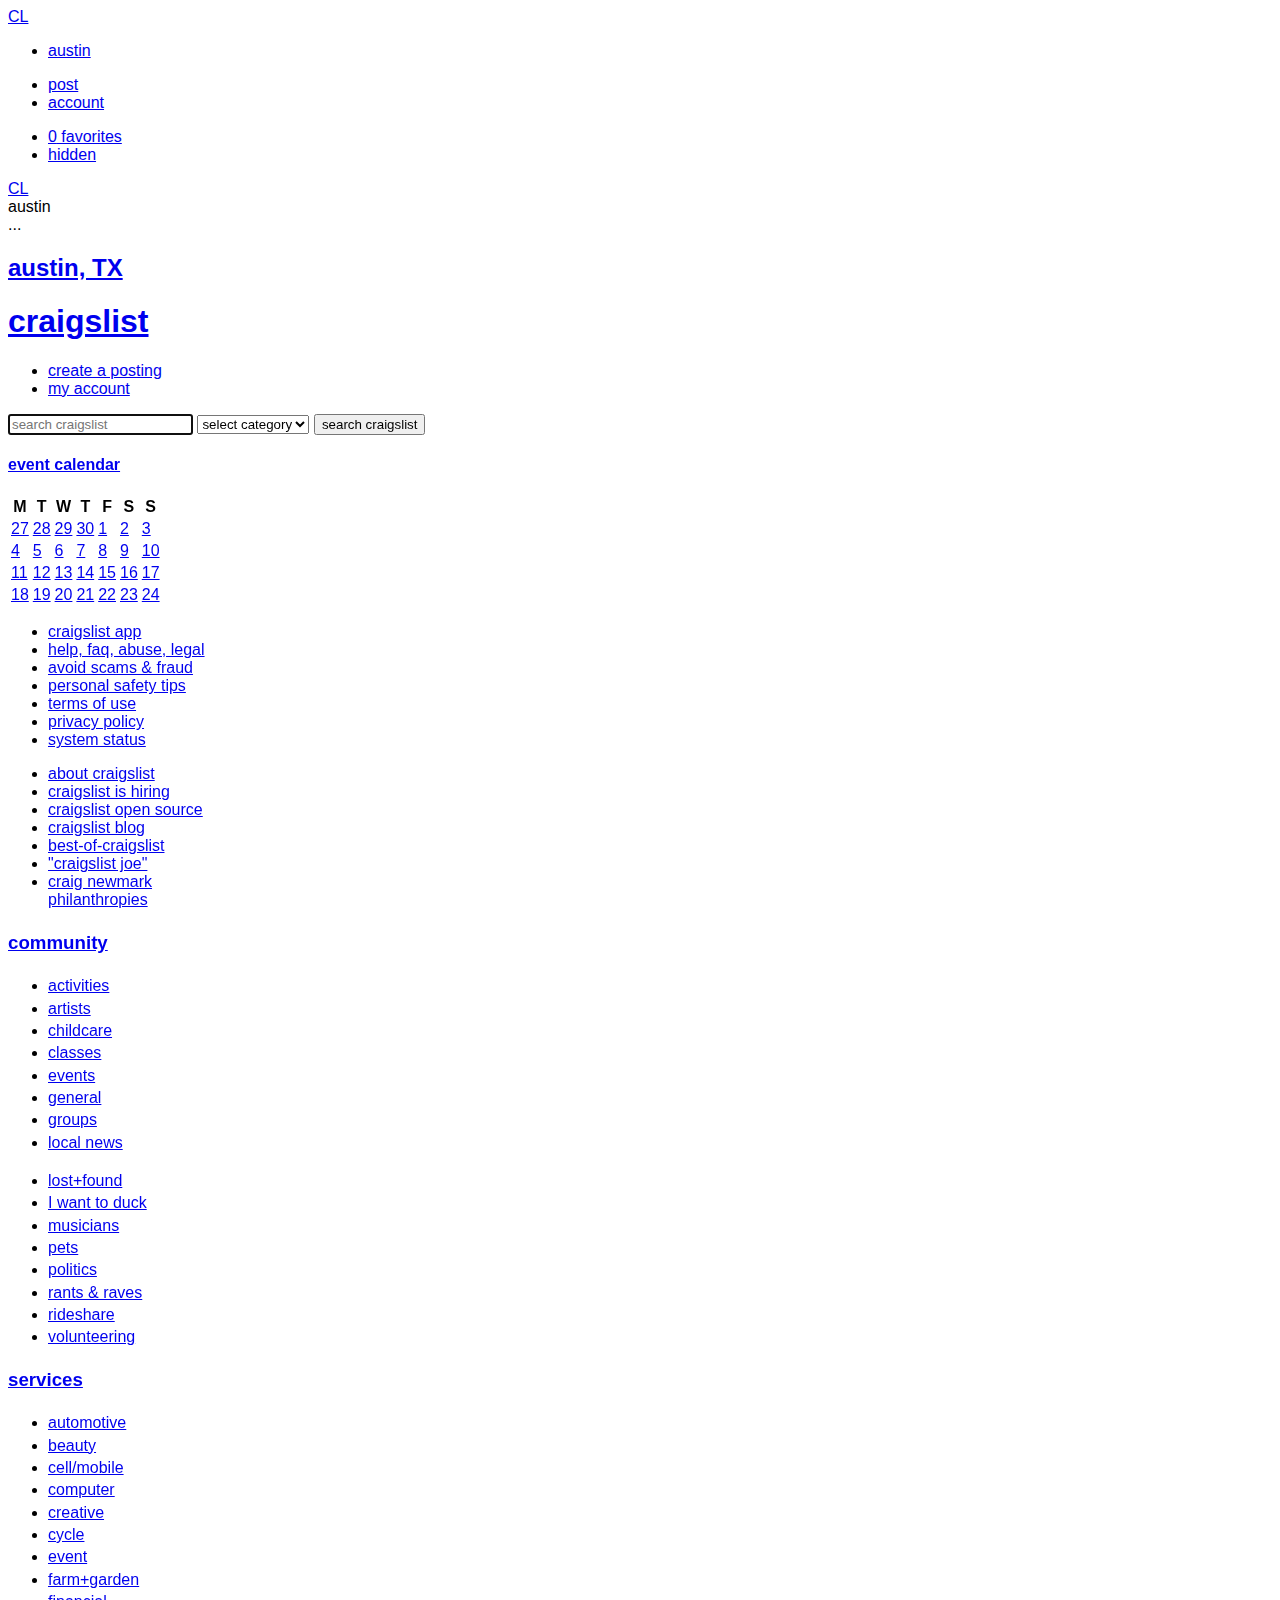
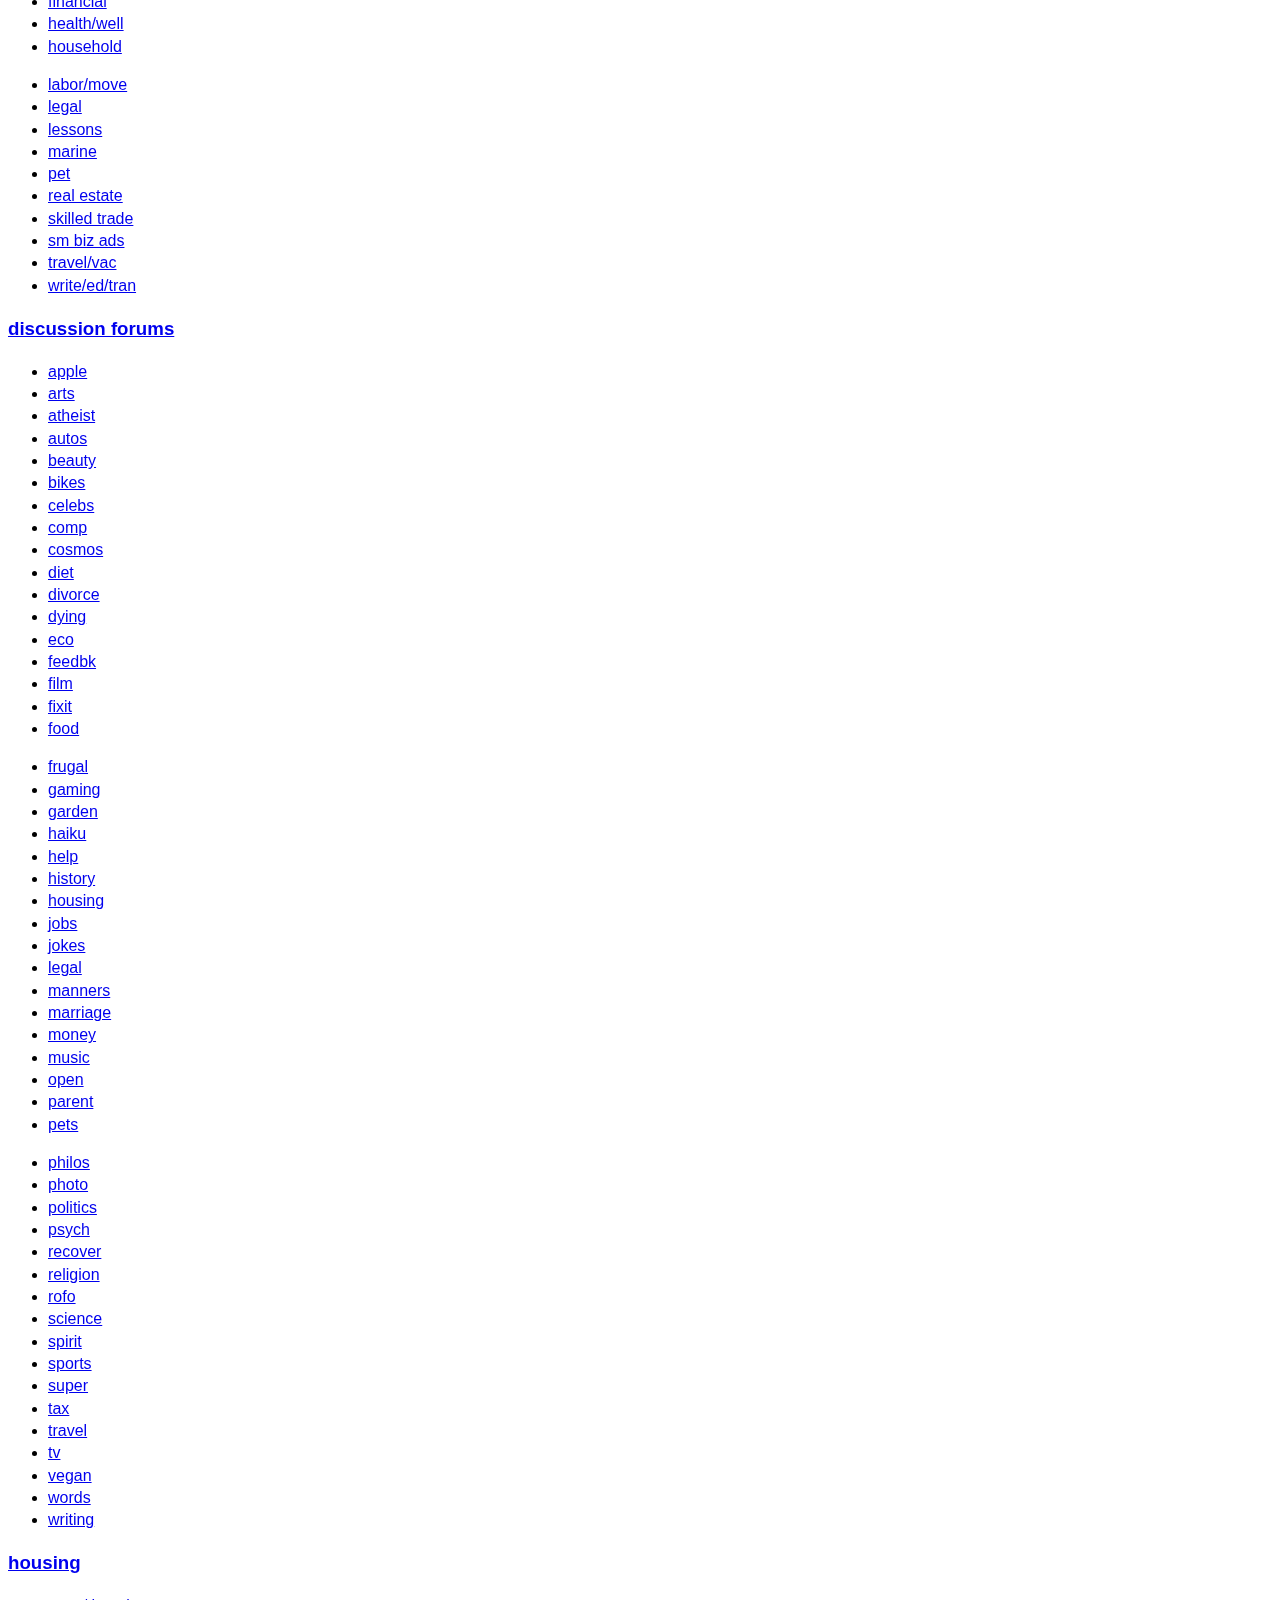
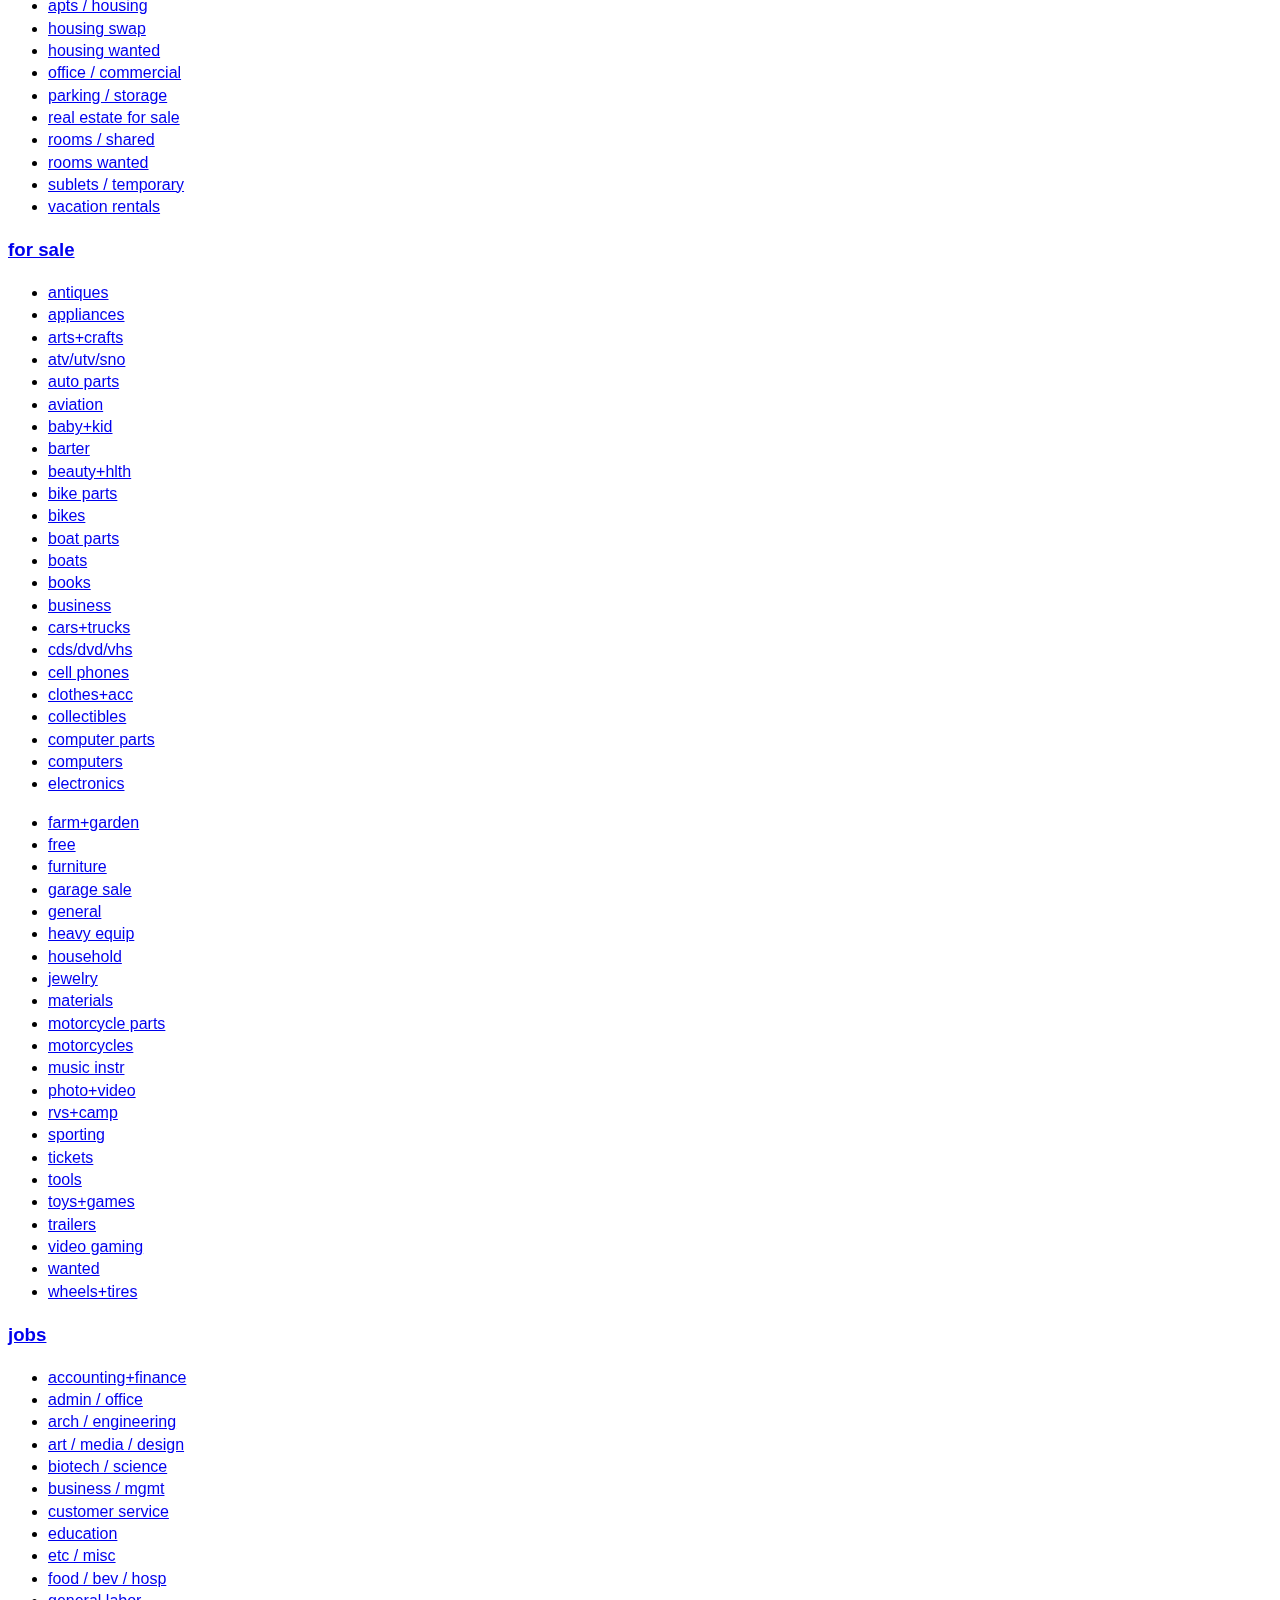
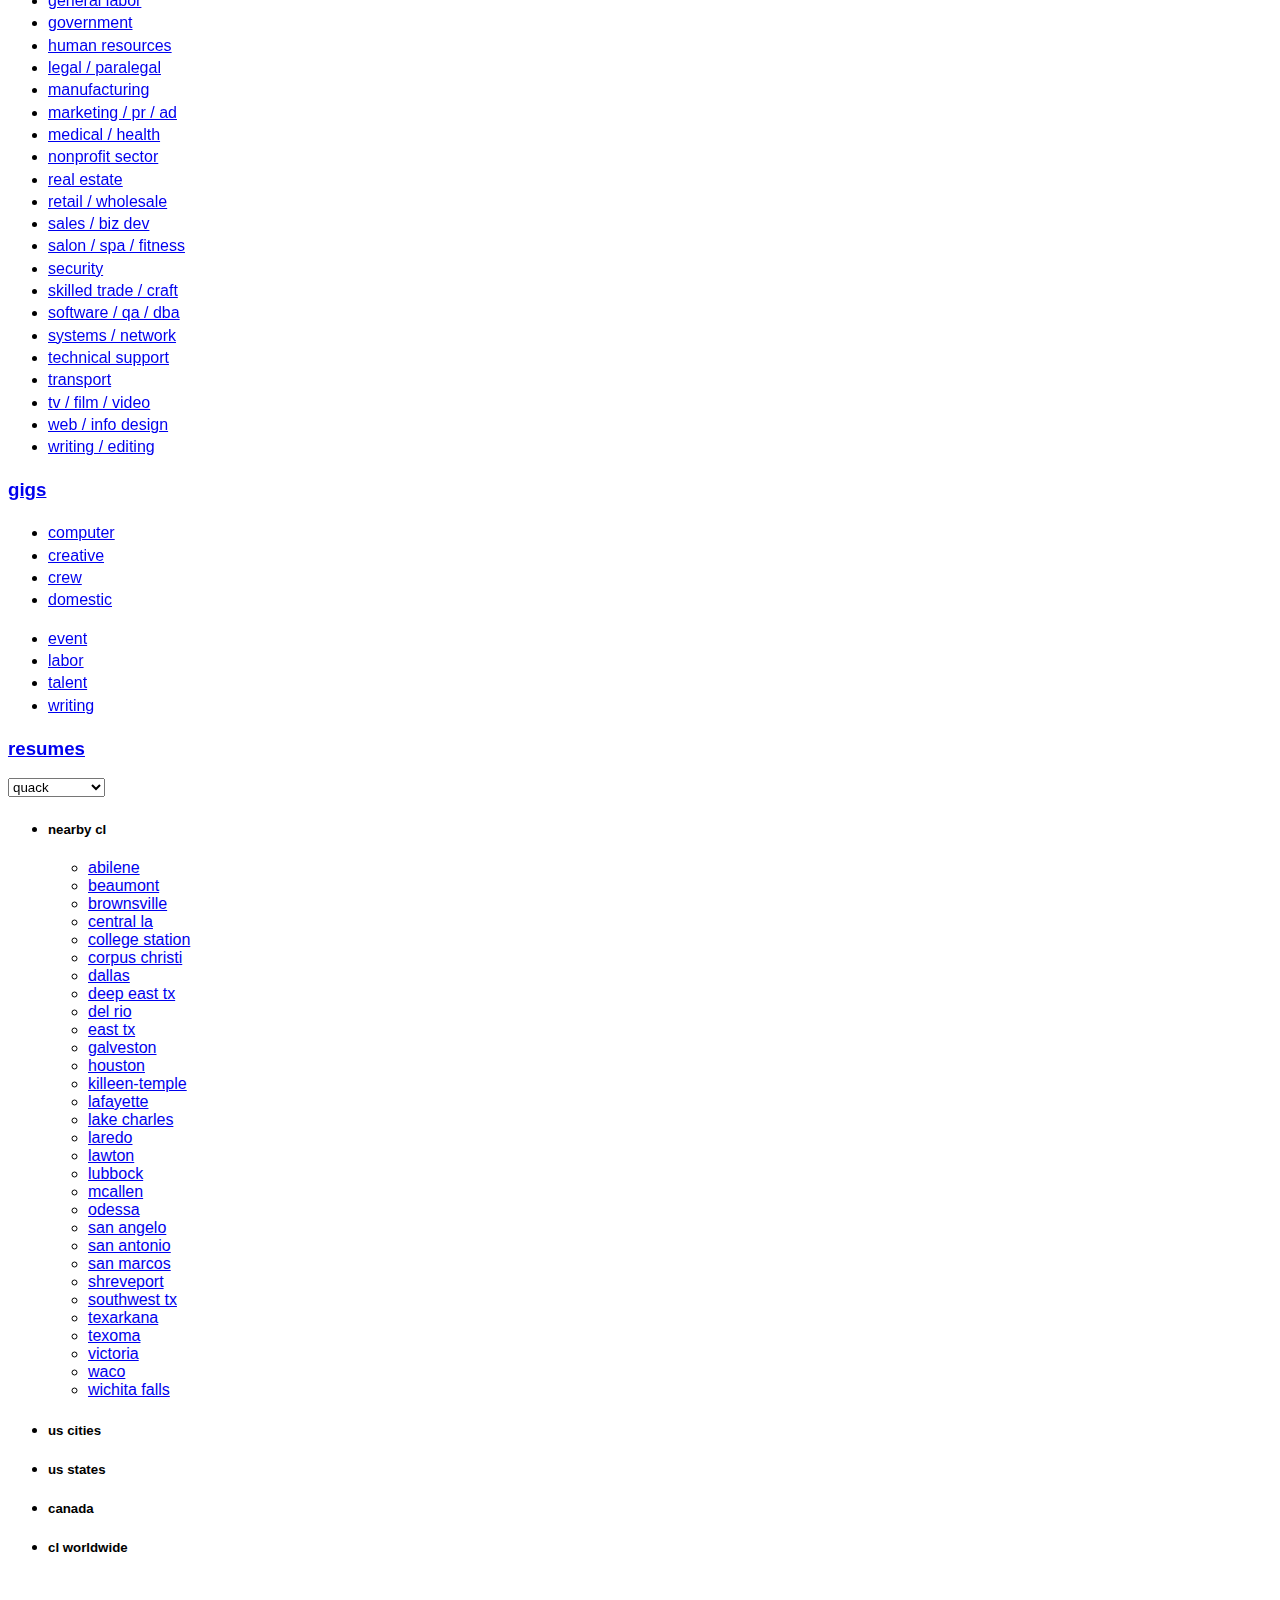
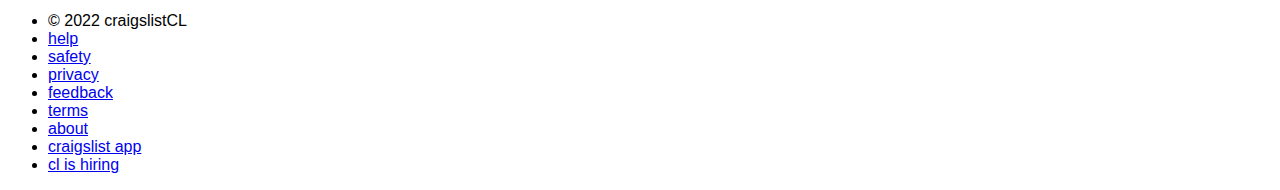
==== craigslist_ austin jobs, apartments, for sale, services, community, and events.html @ b166f746 "no mobile" ====
<!DOCTYPE html>
<!-- saved from url=(0030)https://austin.craigslist.org/ -->
<html class="js canvas draggable fileAPI geolocation matchMedia picture pushState placeholder no-touchCapable transitions"><head><meta http-equiv="Content-Type" content="text/html; charset=UTF-8">
    <meta name="viewport" content="width=1024">
	<meta http-equiv="X-UA-Compatible" content="IE=Edge">
	<meta name="viewport" content="width=device-width,initial-scale=1">
	<meta property="og:site_name" content="craigslist">
	<meta name="twitter:card" content="preview">
	<meta property="og:title" content="craigslist: austin jobs, apartments, for sale, services, community, and events">
	<meta name="description" content="craigslist provides local classifieds and forums for jobs, housing, for sale, services, local community, and events">
	<meta property="og:description" content="craigslist provides local classifieds and forums for jobs, housing, for sale, services, local community, and events">
	<meta property="og:url" content="https://austin.craigslist.org">
	<meta name="geo.position" content="30.266899;-97.742798">
	<meta name="ICBM" content="30.266899, -97.742798">
	<meta name="smartbanner:api" content="true">
	<meta name="smartbanner:title" content="the craigslist app">
	<meta name="smartbanner:author" content="what&#39;s old is new">
	<meta name="smartbanner:icon-apple" content="/images/app_icon.png">
	<meta name="smartbanner:icon-google" content="/images/app_icon.png">
	<meta name="smartbanner:button" content="view">
	<meta name="smartbanner:close-label" content="close">
	<meta name="smartbanner:button-url-apple" content="https://apps.apple.com/us/app/craigslist/id1336642410">
	<meta name="smartbanner:button-url-google" content="https://play.google.com/store/apps/details?id=org.craigslist.CraigslistMobile">
	<meta name="smartbanner:enabled-platforms" content="android,ios">
	<title>craigslist: austin jobs, apartments, for sale, services, community, and events</title>
	<link rel="canonical" href="craigslist_ austin jobs, apartments, for sale, services, community, and events.html">
	<script type="text/javascript" src="./craigslist_ austin jobs, apartments, for sale, services, community, and events_files/manifest.js"></script><link type="text/css" rel="stylesheet" href="./craigslist_ austin jobs, apartments, for sale, services, community, and events_files/homePage-2022-06-06-13-58-4cc66627ae38716b44c47fa1d4ed3589cfeaece7.css"><script type="text/javascript" src="./craigslist_ austin jobs, apartments, for sale, services, community, and events_files/browsePostings-2022-06-23-10-18-0ed22060cef2c1fd18239d38ee5efe4448a72bad.js"></script><script type="application/ld+json" id="">
    {"potentialAction":{"target":"craigslist_ austin jobs, apartments, for sale, services, community, and events.html","query-input":"required name=search_term_string","@type":"SearchAction"},"@context":"https://schema.org/","url":"https://austin.craigslist.org","name":"austin, TX Craigslist","@type":"WebSite"}
</script>



    <meta name="google-site-verification" content="Ie0Do80edB2EurJYj-bxqMdX7zkMjx_FnjtQp_XMFio">
    <meta name="msvalidate.01" content="3402AB8563AB1E080501C21306FE7811">



    <style type="text/css">
        body {
            font-family: sans-serif;
        }

        #no-js,
        #unsupported-browser {
            position: fixed;
            z-index: 10000;

            top: 0;
            left: 0;
            right: 0;
            margin: 0;
            padding: 0;
            border: 0;
            background: transparent;
        }

        #no-js p,
        #unsupported-browser p {
            color: black;
            background-color: #FA8787;
            opacity: 0.8;
            text-align: center;
            margin: 0;
            border: 0;
            padding: 1em;
        }

        #unsupported-browser {
            display: none;
        }

        .unsupported-browser #unsupported-browser {
            display: block;
        }

        .no-js header,
        .no-js form,
        .no-js .tsb,
        .unsupported-browser header,
        .unsupported-browser form,
        .unsupported-browser .tsb {
            display: none;
        }

        #curtain {
            display: none;
            position: fixed;
            z-index: 9000;
            top: 0;
            bottom: 0;
            left: 0;
            right: 0;
            margin: 0;
            padding: 0;
            border: 0;
            background: transparent;
        }

        .show-curtain #curtain {
            display: block;
        }

        #curtain .cover,
        #curtain .content {
            position: absolute;
            display: block;
            top: 0;
            bottom: 0;
            left: 0;
            right: 0;
            margin: 0;
            padding: 0;
            border: 0;
        }

        #curtain .cover {
            z-index: 1;
            background-color: white;
        }

        .show-curtain #curtain .cover {
            opacity: 0.7;
        }

        .show-curtain.clear #curtain .cover {
            opacity: 0;
        }

        .show-curtain.opaque #curtain .cover {
            opacity: 1;
        }

        #curtain .content {
            z-index: 2;
            background: transparent;
            color: #00E;

            display: flex;
            flex-direction: column;
            justify-content: center;
            align-items: center;
        }

        @keyframes rotate {
            from {
                transform: rotate(0deg);
            }
            to {
                transform: rotate(359deg);
            }
        }

        .pacify #curtain .icom- {
            font-size: 3em;
            animation: rotate 2s infinite linear;
        }

        .pacify #curtain .icom-:after {
            content: "\eb23";
        }

        #curtain .text {
            display: none;
            font-size: 2em;
        }

        .loading #curtain .text.loading,
        .reading #curtain .text.reading,
        .writing #curtain .text.writing,
        .saving #curtain .text.saving,
        .searching #curtain .text.searching,
        .unrecoverable #curtain .text.unrecoverable,
        .message #curtain .text.message {
            display: block;
        }
    </style>


    
     
     <script src="./craigslist_ austin jobs, apartments, for sale, services, community, and events_files/4aa05aa5430548804d0c2c9dc3363f638c857c1f.js"></script>
     <script>
         window.cl.init(
             'https://www.craigslist.org/static/www/',
             '',
             'www',
             'homePage',
             {
allText: "all",
areaCountry: "US",
areaID: "15",
categoryNames: {"rrr":"resumes","eee":"events","hhh":"housing","ggg":"gigs","jjj":"jobs","bbb":"services","sss":"for sale","ccc":"community"},
defaultLocale: "en_US",
locString: "",
maptileBaseUrl: "//map{s}.craigslist.org/t09/{z}/{x}/{y}.png",
noResults: "no results found for"
},
             0
         );
     </script>
     
<style></style></head>
<body class="homepage en desktop w1024">
    
    <iframe id="cl-local-storage" src="./craigslist_ austin jobs, apartments, for sale, services, community, and events_files/localStorage-092e9f9e2f09450529e744902aa7cdb3a5cc868d.html" style="display:none;"></iframe>
    

    <div id="curtain">
        <div class="cover"></div>
        <div class="content">
            <div class="icom-"></div>
            <div class="text loading">loading</div>
            <div class="text reading">reading</div>
            <div class="text writing">writing</div>
            <div class="text saving">saving</div>
            <div class="text searching">searching</div>
            <div class="text unrecoverable">
                There was an error loading the page; please try to
                <a id="cl-unrecoverable-hard-refresh" href="craigslist_ austin jobs, apartments, for sale, services, community, and events.html" onclick="location.reload(true);">refresh the page.</a>
            </div>
            <div class="text message"></div>
        </div>
    </div>
    
    


<div class="wrapper">
    <section class="page-container">
        <div class="bglogo"></div>
        <header class="global-header wide">
   <a class="header-logo" name="logoLink" href="craigslist_ austin jobs, apartments, for sale, services, community, and events.html">CL</a>

    <nav class="breadcrumbs-container">

<ul class="breadcrumbs">
        <li class="crumb area">
            <p>
                    <a href="craigslist_ austin jobs, apartments, for sale, services, community, and events.html">austin</a>

            </p>
        </li>




</ul>
    </nav>

<div class="userlinks">
    <ul class="user-actions">
        <li class="user post">
            <a href="https://post.craigslist.org/c/aus">post</a>
        </li>
        <li class="user account">
            <a href="https://accounts.craigslist.org/login/home">account</a>
        </li>
    </ul>
    <ul class="user-favs-discards">
        <li class="user">
            <div class="favorites off">
                <a href="craigslist_ austin jobs, apartments, for sale, services, community, and events.html" class="favlink"><span class="icon icon-star fav" aria-hidden="true"></span><span class="fav-number">0</span><span class="fav-label"> favorites</span></a>
            </div>
        </li>
        <li class="user discards">
            <div class="to-banish-page">
                <a href="craigslist_ austin jobs, apartments, for sale, services, community, and events.html" class="to-banish-page-link">
                    <span class="icon icon-trash red" aria-hidden="true"></span>
                    <span class="banished_count"></span>
                    <span class="discards-label"> hidden</span>
                </a>
            </div>
        </li>
    </ul>
</div>

</header>
<header class="global-header narrow">
   <a class="header-logo" href="https://www.craigslist.org/about/sites">CL</a>
    <nav class="breadcrumbs-container">

    <div class="breadcrumbs">

austin
    </div>


    </nav>
    <span class="linklike show-wide-header">...</span>
</header>

        <nav id="topban" class="regular">
            <div class="regular-area">
                <h2 class="area"><div class="cl-component location-picker-homepage-link"><a class="cl-component location-picker-link" href="craigslist_ austin jobs, apartments, for sale, services, community, and events.html">austin, TX</a></div></h2>
                
            </div>
        </nav>
       <div id="leftbar">
            <h1 id="logo">
    <a href="https://www.craigslist.org/about/sites">craigslist</a>
</h1>

<ul id="postlks">
    <li><a id="post" href="https://post.craigslist.org/c/aus">create a posting</a></li>
    <li><a href="https://accounts.craigslist.org/login/home">my account</a></li>
</ul>

<form id="search" class="homepage-search" action="craigslist_ austin jobs, apartments, for sale, services, community, and events.html" method="GET">
    <input type="hidden" name="ordinal" id="ordinal" value="1">
    <input type="hidden" name="ratio" id="ratio" value="0">
    <input type="hidden" name="clicked" id="clicked" value="0">
    <input id="query" class="querybox flatinput ui-autocomplete-input" name="query" data-autocomplete="search-count" autocorrect="off" autocapitalize="off" placeholder="search craigslist" autofocus="autofocus" autocomplete="off">
    <select id="catAbb" name="catAbb" class="homepage-category-picker">
        <option value="" selected="selected">select category</option>
        <option value="ccc">community</option>
        <option value="eee">events</option>
        <option value="ggg">gigs</option>
        <option value="hhh">housing</option>
        <option value="jjj">jobs</option>
        <option value="rrr">resumes</option>
        <option value="sss">for sale</option>
        <option value="bbb">services</option>
    </select>
    <button type="submit" id="go" class="searchbtn"><span class="icon icon-search"><span class="screen-reader-text">search craigslist</span></span></button>
</form>

<div>
    <h4 id="calban"><a href="craigslist_ austin jobs, apartments, for sale, services, community, and events.html">event calendar</a></h4>
    <table class="cal">
    <tbody><tr class="days">
            <th>M</th>
            <th>T</th>
            <th>W</th>
            <th>T</th>
            <th>F</th>
            <th>S</th>
            <th>S</th>
    </tr>
        <tr>
                <td class="today "><a href="craigslist_ austin jobs, apartments, for sale, services, community, and events.html">27</a></td>
                <td class=""><a href="craigslist_ austin jobs, apartments, for sale, services, community, and events.html">28</a></td>
                <td class=""><a href="craigslist_ austin jobs, apartments, for sale, services, community, and events.html">29</a></td>
                <td class=""><a href="craigslist_ austin jobs, apartments, for sale, services, community, and events.html">30</a></td>
                <td class=""><a href="craigslist_ austin jobs, apartments, for sale, services, community, and events.html">1</a></td>
                <td class=""><a href="craigslist_ austin jobs, apartments, for sale, services, community, and events.html">2</a></td>
                <td class=""><a href="craigslist_ austin jobs, apartments, for sale, services, community, and events.html">3</a></td>
        </tr>
        <tr>
                <td class=""><a href="craigslist_ austin jobs, apartments, for sale, services, community, and events.html">4</a></td>
                <td class=""><a href="craigslist_ austin jobs, apartments, for sale, services, community, and events.html">5</a></td>
                <td class=""><a href="craigslist_ austin jobs, apartments, for sale, services, community, and events.html">6</a></td>
                <td class=""><a href="craigslist_ austin jobs, apartments, for sale, services, community, and events.html">7</a></td>
                <td class=""><a href="craigslist_ austin jobs, apartments, for sale, services, community, and events.html">8</a></td>
                <td class=""><a href="craigslist_ austin jobs, apartments, for sale, services, community, and events.html">9</a></td>
                <td class=""><a href="craigslist_ austin jobs, apartments, for sale, services, community, and events.html">10</a></td>
        </tr>
        <tr>
                <td class=""><a href="craigslist_ austin jobs, apartments, for sale, services, community, and events.html">11</a></td>
                <td class=""><a href="craigslist_ austin jobs, apartments, for sale, services, community, and events.html">12</a></td>
                <td class=""><a href="craigslist_ austin jobs, apartments, for sale, services, community, and events.html">13</a></td>
                <td class=""><a href="craigslist_ austin jobs, apartments, for sale, services, community, and events.html">14</a></td>
                <td class=""><a href="craigslist_ austin jobs, apartments, for sale, services, community, and events.html">15</a></td>
                <td class=""><a href="craigslist_ austin jobs, apartments, for sale, services, community, and events.html">16</a></td>
                <td class=""><a href="craigslist_ austin jobs, apartments, for sale, services, community, and events.html">17</a></td>
        </tr>
        <tr>
                <td class=""><a href="craigslist_ austin jobs, apartments, for sale, services, community, and events.html">18</a></td>
                <td class=""><a href="craigslist_ austin jobs, apartments, for sale, services, community, and events.html">19</a></td>
                <td class=""><a href="craigslist_ austin jobs, apartments, for sale, services, community, and events.html">20</a></td>
                <td class=""><a href="craigslist_ austin jobs, apartments, for sale, services, community, and events.html">21</a></td>
                <td class=""><a href="craigslist_ austin jobs, apartments, for sale, services, community, and events.html">22</a></td>
                <td class=""><a href="craigslist_ austin jobs, apartments, for sale, services, community, and events.html">23</a></td>
                <td class=""><a href="craigslist_ austin jobs, apartments, for sale, services, community, and events.html">24</a></td>
        </tr>
</tbody></table>

</div>

<ul class="leftlinks" id="user_resources">
    
    
        <li><a href="craigslist_ austin jobs, apartments, for sale, services, community, and events.html">craigslist app</a></li>
    <li><a href="craigslist_ austin jobs, apartments, for sale, services, community, and events.html">help, faq, abuse, legal</a></li>
    <li><a href="craigslist_ austin jobs, apartments, for sale, services, community, and events.html">avoid scams &amp; fraud</a></li>
    <li><a href="craigslist_ austin jobs, apartments, for sale, services, community, and events.html">personal safety tips</a></li>
    <li><a href="craigslist_ austin jobs, apartments, for sale, services, community, and events.html">terms of use</a></li>
    <li><a href="craigslist_ austin jobs, apartments, for sale, services, community, and events.html">privacy policy</a></li>
    <li><a href="craigslist_ austin jobs, apartments, for sale, services, community, and events.html">system status</a></li>
</ul>

<ul class="leftlinks" id="about_craigslist">
    <li><a href="craigslist_ austin jobs, apartments, for sale, services, community, and events.html">about craigslist</a></li>
        <li><a href="craigslist_ austin jobs, apartments, for sale, services, community, and events.html">craigslist is hiring</a></li>
    <li><a href="craigslist_ austin jobs, apartments, for sale, services, community, and events.html">craigslist open source</a></li>
    <li><a href="craigslist_ austin jobs, apartments, for sale, services, community, and events.html">craigslist blog</a></li>
    <li><a href="craigslist_ austin jobs, apartments, for sale, services, community, and events.html">best-of-craigslist</a></li>

    <li><a href="craigslist_ austin jobs, apartments, for sale, services, community, and events.html">"craigslist joe"</a></li>
    <li><a href="craigslist_ austin jobs, apartments, for sale, services, community, and events.html">craig newmark<br>philanthropies</a></li>
</ul>


        </div>
        <div id="center">
            <div class="community">
                
        <div id="ccc" class="col">
        <h3 class="ban"><a href="craigslist_ austin jobs, apartments, for sale, services, community, and events.html" class="ccc" data-alltitle="all community" data-cat="ccc"><span class="txt">community<sup class="c"></sup></span></a></h3>
        <div class="cats">
        <ul id="ccc0" class="left">
<li><a href="craigslist_ austin jobs, apartments, for sale, services, community, and events.html" class="act" data-cat="act"><span class="txt">activities<sup class="c"></sup></span></a></li>
<li><a href="craigslist_ austin jobs, apartments, for sale, services, community, and events.html" class="ats" data-cat="ats"><span class="txt">artists<sup class="c"></sup></span></a></li>
<li><a href="craigslist_ austin jobs, apartments, for sale, services, community, and events.html" class="kid" data-cat="kid"><span class="txt">childcare<sup class="c"></sup></span></a></li>
<li><a href="craigslist_ austin jobs, apartments, for sale, services, community, and events.html" class="cls" data-cat="cls"><span class="txt">classes<sup class="c"></sup></span></a></li>
<li><a href="craigslist_ austin jobs, apartments, for sale, services, community, and events.html" class="eve" data-cat="eve"><span class="txt">events<sup class="c"></sup></span></a></li>
<li><a href="craigslist_ austin jobs, apartments, for sale, services, community, and events.html" class="com" data-cat="com"><span class="txt">general<sup class="c"></sup></span></a></li>
<li><a href="craigslist_ austin jobs, apartments, for sale, services, community, and events.html" class="grp" data-cat="grp"><span class="txt">groups<sup class="c"></sup></span></a></li>
<li><a href="craigslist_ austin jobs, apartments, for sale, services, community, and events.html" class="vnn" data-cat="vnn"><span class="txt">local&nbsp;news<sup class="c"></sup></span></a></li>
</ul>
<ul id="ccc1" class="mc">
<li><a href="craigslist_ austin jobs, apartments, for sale, services, community, and events.html" class="laf" data-cat="laf"><span class="txt">lost+found<sup class="c"></sup></span></a></li>
<li><a href="Missed Connections in Austin, TX - craigslist.html" class="mis" data-cat="mis"><span class="txt">I want to duck<sup class="c"></sup></span></a></li>
<li><a href="craigslist_ austin jobs, apartments, for sale, services, community, and events.html" class="muc" data-cat="muc"><span class="txt">musicians<sup class="c"></sup></span></a></li>
<li><a href="craigslist_ austin jobs, apartments, for sale, services, community, and events.html" class="pet" data-cat="pet"><span class="txt">pets<sup class="c"></sup></span></a></li>
<li><a href="craigslist_ austin jobs, apartments, for sale, services, community, and events.html" class="pol" data-cat="pol"><span class="txt">politics<sup class="c"></sup></span></a></li>
<li><a href="craigslist_ austin jobs, apartments, for sale, services, community, and events.html" class="rnr" data-cat="rnr"><span class="txt">rants &amp; raves<sup class="c"></sup></span></a></li>
<li><a href="craigslist_ austin jobs, apartments, for sale, services, community, and events.html" class="rid" data-cat="rid"><span class="txt">rideshare<sup class="c"></sup></span></a></li>
<li><a href="craigslist_ austin jobs, apartments, for sale, services, community, and events.html" class="vol" data-cat="vol"><span class="txt">volunteering<sup class="c"></sup></span></a></li>
</ul>
</div>
</div>

                
        <div id="bbb" class="col">
        <h3 class="ban"><a href="craigslist_ austin jobs, apartments, for sale, services, community, and events.html" class="bbb" data-alltitle="all services" data-cat="bbb"><span class="txt">services<sup class="c"></sup></span></a></h3>
        <div class="cats">
        <ul id="bbb0" class="left">
<li><a href="craigslist_ austin jobs, apartments, for sale, services, community, and events.html" class="aos" data-cat="aos"><span class="txt">automotive<sup class="c"></sup></span></a></li>
<li><a href="craigslist_ austin jobs, apartments, for sale, services, community, and events.html" class="bts" data-cat="bts"><span class="txt">beauty<sup class="c"></sup></span></a></li>
<li><a href="craigslist_ austin jobs, apartments, for sale, services, community, and events.html" class="cms" data-cat="cms"><span class="txt">cell/mobile<sup class="c"></sup></span></a></li>
<li><a href="craigslist_ austin jobs, apartments, for sale, services, community, and events.html" class="cps" data-cat="cps"><span class="txt">computer<sup class="c"></sup></span></a></li>
<li><a href="craigslist_ austin jobs, apartments, for sale, services, community, and events.html" class="crs" data-cat="crs"><span class="txt">creative<sup class="c"></sup></span></a></li>
<li><a href="craigslist_ austin jobs, apartments, for sale, services, community, and events.html" class="cys" data-cat="cys"><span class="txt">cycle<sup class="c"></sup></span></a></li>
<li><a href="craigslist_ austin jobs, apartments, for sale, services, community, and events.html" class="evs" data-cat="evs"><span class="txt">event<sup class="c"></sup></span></a></li>
<li><a href="craigslist_ austin jobs, apartments, for sale, services, community, and events.html" class="fgs" data-cat="fgs"><span class="txt">farm+garden<sup class="c"></sup></span></a></li>
<li><a href="craigslist_ austin jobs, apartments, for sale, services, community, and events.html" class="fns" data-cat="fns"><span class="txt">financial<sup class="c"></sup></span></a></li>
<li><a href="craigslist_ austin jobs, apartments, for sale, services, community, and events.html" class="hws" data-cat="hws"><span class="txt">health/well<sup class="c"></sup></span></a></li>
<li><a href="craigslist_ austin jobs, apartments, for sale, services, community, and events.html" class="hss" data-cat="hss"><span class="txt">household<sup class="c"></sup></span></a></li>
</ul>
<ul id="bbb1" class="mc">
<li><a href="craigslist_ austin jobs, apartments, for sale, services, community, and events.html" class="lbs" data-cat="lbs"><span class="txt">labor/move<sup class="c"></sup></span></a></li>
<li><a href="craigslist_ austin jobs, apartments, for sale, services, community, and events.html" class="lgs" data-cat="lgs"><span class="txt">legal<sup class="c"></sup></span></a></li>
<li><a href="craigslist_ austin jobs, apartments, for sale, services, community, and events.html" class="lss" data-cat="lss"><span class="txt">lessons<sup class="c"></sup></span></a></li>
<li><a href="craigslist_ austin jobs, apartments, for sale, services, community, and events.html" class="mas" data-cat="mas"><span class="txt">marine<sup class="c"></sup></span></a></li>
<li><a href="craigslist_ austin jobs, apartments, for sale, services, community, and events.html" class="pas" data-cat="pas"><span class="txt">pet<sup class="c"></sup></span></a></li>
<li><a href="craigslist_ austin jobs, apartments, for sale, services, community, and events.html" class="rts" data-cat="rts"><span class="txt">real estate<sup class="c"></sup></span></a></li>
<li><a href="craigslist_ austin jobs, apartments, for sale, services, community, and events.html" class="sks" data-cat="sks"><span class="txt">skilled trade<sup class="c"></sup></span></a></li>
<li><a href="craigslist_ austin jobs, apartments, for sale, services, community, and events.html" class="biz" data-cat="biz"><span class="txt">sm biz ads<sup class="c"></sup></span></a></li>
<li><a href="craigslist_ austin jobs, apartments, for sale, services, community, and events.html" class="trv" data-cat="trv"><span class="txt">travel/vac<sup class="c"></sup></span></a></li>
<li><a href="craigslist_ austin jobs, apartments, for sale, services, community, and events.html" class="wet" data-cat="wet"><span class="txt">write/ed/tran<sup class="c"></sup></span></a></li>
</ul>
</div>
</div>

                
        <div id="forums" class="col">
        <h3 class="ban"><a href="craigslist_ austin jobs, apartments, for sale, services, community, and events.html" class="forums" data-cat="forums"><span class="txt">discussion forums<sup class="c"></sup></span></a></h3>
        <div class="cats">
        <ul id="forums0" class="left">
<li><a href="craigslist_ austin jobs, apartments, for sale, services, community, and events.html"><span class="txt">apple<sup class="c"></sup></span></a></li>
<li><a href="craigslist_ austin jobs, apartments, for sale, services, community, and events.html"><span class="txt">arts<sup class="c"></sup></span></a></li>
<li><a href="craigslist_ austin jobs, apartments, for sale, services, community, and events.html"><span class="txt">atheist<sup class="c"></sup></span></a></li>
<li><a href="craigslist_ austin jobs, apartments, for sale, services, community, and events.html"><span class="txt">autos<sup class="c"></sup></span></a></li>
<li><a href="craigslist_ austin jobs, apartments, for sale, services, community, and events.html"><span class="txt">beauty<sup class="c"></sup></span></a></li>
<li><a href="craigslist_ austin jobs, apartments, for sale, services, community, and events.html"><span class="txt">bikes<sup class="c"></sup></span></a></li>
<li><a href="craigslist_ austin jobs, apartments, for sale, services, community, and events.html"><span class="txt">celebs<sup class="c"></sup></span></a></li>
<li><a href="craigslist_ austin jobs, apartments, for sale, services, community, and events.html"><span class="txt">comp<sup class="c"></sup></span></a></li>
<li><a href="craigslist_ austin jobs, apartments, for sale, services, community, and events.html"><span class="txt">cosmos<sup class="c"></sup></span></a></li>
<li><a href="craigslist_ austin jobs, apartments, for sale, services, community, and events.html"><span class="txt">diet<sup class="c"></sup></span></a></li>
<li><a href="craigslist_ austin jobs, apartments, for sale, services, community, and events.html"><span class="txt">divorce<sup class="c"></sup></span></a></li>
<li><a href="craigslist_ austin jobs, apartments, for sale, services, community, and events.html"><span class="txt">dying<sup class="c"></sup></span></a></li>
<li><a href="craigslist_ austin jobs, apartments, for sale, services, community, and events.html"><span class="txt">eco<sup class="c"></sup></span></a></li>
<li><a href="craigslist_ austin jobs, apartments, for sale, services, community, and events.html"><span class="txt">feedbk<sup class="c"></sup></span></a></li>
<li><a href="craigslist_ austin jobs, apartments, for sale, services, community, and events.html"><span class="txt">film<sup class="c"></sup></span></a></li>
<li><a href="craigslist_ austin jobs, apartments, for sale, services, community, and events.html"><span class="txt">fixit<sup class="c"></sup></span></a></li>
<li><a href="craigslist_ austin jobs, apartments, for sale, services, community, and events.html"><span class="txt">food<sup class="c"></sup></span></a></li>
</ul>
<ul id="forums1" class="mc">
<li><a href="craigslist_ austin jobs, apartments, for sale, services, community, and events.html"><span class="txt">frugal<sup class="c"></sup></span></a></li>
<li><a href="craigslist_ austin jobs, apartments, for sale, services, community, and events.html"><span class="txt">gaming<sup class="c"></sup></span></a></li>
<li><a href="craigslist_ austin jobs, apartments, for sale, services, community, and events.html"><span class="txt">garden<sup class="c"></sup></span></a></li>
<li><a href="craigslist_ austin jobs, apartments, for sale, services, community, and events.html"><span class="txt">haiku<sup class="c"></sup></span></a></li>
<li><a href="craigslist_ austin jobs, apartments, for sale, services, community, and events.html"><span class="txt">help<sup class="c"></sup></span></a></li>
<li><a href="craigslist_ austin jobs, apartments, for sale, services, community, and events.html"><span class="txt">history<sup class="c"></sup></span></a></li>
<li><a href="craigslist_ austin jobs, apartments, for sale, services, community, and events.html"><span class="txt">housing<sup class="c"></sup></span></a></li>
<li><a href="craigslist_ austin jobs, apartments, for sale, services, community, and events.html"><span class="txt">jobs<sup class="c"></sup></span></a></li>
<li><a href="craigslist_ austin jobs, apartments, for sale, services, community, and events.html"><span class="txt">jokes<sup class="c"></sup></span></a></li>
<li><a href="craigslist_ austin jobs, apartments, for sale, services, community, and events.html"><span class="txt">legal<sup class="c"></sup></span></a></li>
<li><a href="craigslist_ austin jobs, apartments, for sale, services, community, and events.html"><span class="txt">manners<sup class="c"></sup></span></a></li>
<li><a href="craigslist_ austin jobs, apartments, for sale, services, community, and events.html"><span class="txt">marriage<sup class="c"></sup></span></a></li>
<li><a href="craigslist_ austin jobs, apartments, for sale, services, community, and events.html"><span class="txt">money<sup class="c"></sup></span></a></li>
<li><a href="craigslist_ austin jobs, apartments, for sale, services, community, and events.html"><span class="txt">music<sup class="c"></sup></span></a></li>
<li><a href="craigslist_ austin jobs, apartments, for sale, services, community, and events.html"><span class="txt">open<sup class="c"></sup></span></a></li>
<li><a href="craigslist_ austin jobs, apartments, for sale, services, community, and events.html"><span class="txt">parent<sup class="c"></sup></span></a></li>
<li><a href="craigslist_ austin jobs, apartments, for sale, services, community, and events.html"><span class="txt">pets<sup class="c"></sup></span></a></li>
</ul>
<ul id="forums2" class="mc">
<li><a href="craigslist_ austin jobs, apartments, for sale, services, community, and events.html"><span class="txt">philos<sup class="c"></sup></span></a></li>
<li><a href="craigslist_ austin jobs, apartments, for sale, services, community, and events.html"><span class="txt">photo<sup class="c"></sup></span></a></li>
<li><a href="craigslist_ austin jobs, apartments, for sale, services, community, and events.html"><span class="txt">politics<sup class="c"></sup></span></a></li>
<li><a href="craigslist_ austin jobs, apartments, for sale, services, community, and events.html"><span class="txt">psych<sup class="c"></sup></span></a></li>
<li><a href="craigslist_ austin jobs, apartments, for sale, services, community, and events.html"><span class="txt">recover<sup class="c"></sup></span></a></li>
<li><a href="craigslist_ austin jobs, apartments, for sale, services, community, and events.html"><span class="txt">religion<sup class="c"></sup></span></a></li>
<li><a href="craigslist_ austin jobs, apartments, for sale, services, community, and events.html"><span class="txt">rofo<sup class="c"></sup></span></a></li>
<li><a href="craigslist_ austin jobs, apartments, for sale, services, community, and events.html"><span class="txt">science<sup class="c"></sup></span></a></li>
<li><a href="craigslist_ austin jobs, apartments, for sale, services, community, and events.html"><span class="txt">spirit<sup class="c"></sup></span></a></li>
<li><a href="craigslist_ austin jobs, apartments, for sale, services, community, and events.html"><span class="txt">sports<sup class="c"></sup></span></a></li>
<li><a href="craigslist_ austin jobs, apartments, for sale, services, community, and events.html"><span class="txt">super<sup class="c"></sup></span></a></li>
<li><a href="craigslist_ austin jobs, apartments, for sale, services, community, and events.html"><span class="txt">tax<sup class="c"></sup></span></a></li>
<li><a href="craigslist_ austin jobs, apartments, for sale, services, community, and events.html"><span class="txt">travel<sup class="c"></sup></span></a></li>
<li><a href="craigslist_ austin jobs, apartments, for sale, services, community, and events.html"><span class="txt">tv<sup class="c"></sup></span></a></li>
<li><a href="craigslist_ austin jobs, apartments, for sale, services, community, and events.html"><span class="txt">vegan<sup class="c"></sup></span></a></li>
<li><a href="craigslist_ austin jobs, apartments, for sale, services, community, and events.html"><span class="txt">words<sup class="c"></sup></span></a></li>
<li><a href="craigslist_ austin jobs, apartments, for sale, services, community, and events.html"><span class="txt">writing<sup class="c"></sup></span></a></li>
</ul>
</div>
</div>

            </div>
            <div class="housing">
                
        <div id="hhh" class="col">
        <h3 class="ban"><a href="craigslist_ austin jobs, apartments, for sale, services, community, and events.html" class="hhh" data-alltitle="all housing" data-cat="hhh"><span class="txt">housing<sup class="c"></sup></span></a></h3>
        <div class="cats">
        <ul id="hhh0">
<li><a href="craigslist_ austin jobs, apartments, for sale, services, community, and events.html" class="apa" data-cat="apa"><span class="txt">apts / housing<sup class="c"></sup></span></a></li>
<li><a href="craigslist_ austin jobs, apartments, for sale, services, community, and events.html" class="swp" data-cat="swp"><span class="txt">housing swap<sup class="c"></sup></span></a></li>
<li><a href="craigslist_ austin jobs, apartments, for sale, services, community, and events.html" class="hsw" data-cat="hsw"><span class="txt">housing wanted<sup class="c"></sup></span></a></li>
<li><a href="craigslist_ austin jobs, apartments, for sale, services, community, and events.html" class="off" data-cat="off"><span class="txt">office / commercial<sup class="c"></sup></span></a></li>
<li><a href="craigslist_ austin jobs, apartments, for sale, services, community, and events.html" class="prk" data-cat="prk"><span class="txt">parking / storage<sup class="c"></sup></span></a></li>
<li><a href="craigslist_ austin jobs, apartments, for sale, services, community, and events.html" class="rea" data-cat="rea"><span class="txt">real estate for sale<sup class="c"></sup></span></a></li>
<li><a href="craigslist_ austin jobs, apartments, for sale, services, community, and events.html" class="roo" data-cat="roo"><span class="txt">rooms / shared<sup class="c"></sup></span></a></li>
<li><a href="craigslist_ austin jobs, apartments, for sale, services, community, and events.html" class="sha" data-cat="sha"><span class="txt">rooms wanted<sup class="c"></sup></span></a></li>
<li><a href="craigslist_ austin jobs, apartments, for sale, services, community, and events.html" class="sub" data-cat="sub"><span class="txt">sublets / temporary<sup class="c"></sup></span></a></li>
<li><a href="craigslist_ austin jobs, apartments, for sale, services, community, and events.html" class="vac" data-cat="vac"><span class="txt">vacation rentals<sup class="c"></sup></span></a></li>
</ul>
</div>
</div>

                
        <div id="sss" class="col">
        <h3 class="ban"><a href="craigslist_ austin jobs, apartments, for sale, services, community, and events.html" class="sss" data-alltitle="all for sale" data-cat="sss"><span class="txt">for sale<sup class="c"></sup></span></a></h3>
        <div class="cats">
        <ul id="sss0" class="left">
<li><a href="craigslist_ austin jobs, apartments, for sale, services, community, and events.html" class="ata" data-cat="ata"><span class="txt">antiques<sup class="c"></sup></span></a></li>
<li><a href="craigslist_ austin jobs, apartments, for sale, services, community, and events.html" class="ppa" data-cat="ppa"><span class="txt">appliances<sup class="c"></sup></span></a></li>
<li><a href="craigslist_ austin jobs, apartments, for sale, services, community, and events.html" class="ara" data-cat="ara"><span class="txt">arts+crafts<sup class="c"></sup></span></a></li>
<li><a href="craigslist_ austin jobs, apartments, for sale, services, community, and events.html" class="sna" data-cat="sna"><span class="txt">atv/utv/sno<sup class="c"></sup></span></a></li>
<li><a href="craigslist_ austin jobs, apartments, for sale, services, community, and events.html" class="pta" data-cat="pta"><span class="txt">auto parts<sup class="c"></sup></span></a></li>
<li><a href="craigslist_ austin jobs, apartments, for sale, services, community, and events.html" class="ava" data-cat="ava"><span class="txt">aviation<sup class="c"></sup></span></a></li>
<li><a href="craigslist_ austin jobs, apartments, for sale, services, community, and events.html" class="baa" data-cat="baa"><span class="txt">baby+kid<sup class="c"></sup></span></a></li>
<li><a href="craigslist_ austin jobs, apartments, for sale, services, community, and events.html" class="bar" data-cat="bar"><span class="txt">barter<sup class="c"></sup></span></a></li>
<li><a href="craigslist_ austin jobs, apartments, for sale, services, community, and events.html" class="haa" data-cat="haa"><span class="txt">beauty+hlth<sup class="c"></sup></span></a></li>
<li><a href="craigslist_ austin jobs, apartments, for sale, services, community, and events.html" class="bip" data-cat="bip"><span class="txt">bike parts<sup class="c"></sup></span></a></li>
<li><a href="craigslist_ austin jobs, apartments, for sale, services, community, and events.html" class="bia" data-cat="bia"><span class="txt">bikes<sup class="c"></sup></span></a></li>
<li><a href="craigslist_ austin jobs, apartments, for sale, services, community, and events.html" class="bpa" data-cat="bpa"><span class="txt">boat parts<sup class="c"></sup></span></a></li>
<li><a href="craigslist_ austin jobs, apartments, for sale, services, community, and events.html" class="boo" data-cat="boo"><span class="txt">boats<sup class="c"></sup></span></a></li>
<li><a href="craigslist_ austin jobs, apartments, for sale, services, community, and events.html" class="bka" data-cat="bka"><span class="txt">books<sup class="c"></sup></span></a></li>
<li><a href="craigslist_ austin jobs, apartments, for sale, services, community, and events.html" class="bfa" data-cat="bfa"><span class="txt">business<sup class="c"></sup></span></a></li>
<li><a href="craigslist_ austin jobs, apartments, for sale, services, community, and events.html" class="cta" data-cat="cta"><span class="txt">cars+trucks<sup class="c"></sup></span></a></li>
<li><a href="craigslist_ austin jobs, apartments, for sale, services, community, and events.html" class="ema" data-cat="ema"><span class="txt">cds/dvd/vhs<sup class="c"></sup></span></a></li>
<li><a href="craigslist_ austin jobs, apartments, for sale, services, community, and events.html" class="moa" data-cat="moa"><span class="txt">cell phones<sup class="c"></sup></span></a></li>
<li><a href="craigslist_ austin jobs, apartments, for sale, services, community, and events.html" class="cla" data-cat="cla"><span class="txt">clothes+acc<sup class="c"></sup></span></a></li>
<li><a href="craigslist_ austin jobs, apartments, for sale, services, community, and events.html" class="cba" data-cat="cba"><span class="txt">collectibles<sup class="c"></sup></span></a></li>
<li><a href="craigslist_ austin jobs, apartments, for sale, services, community, and events.html" class="syp" data-cat="syp"><span class="txt">computer parts<sup class="c"></sup></span></a></li>
<li><a href="craigslist_ austin jobs, apartments, for sale, services, community, and events.html" class="sya" data-cat="sya"><span class="txt">computers<sup class="c"></sup></span></a></li>
<li><a href="craigslist_ austin jobs, apartments, for sale, services, community, and events.html" class="ela" data-cat="ela"><span class="txt">electronics<sup class="c"></sup></span></a></li>
</ul>
<ul id="sss1" class="mc">
<li><a href="craigslist_ austin jobs, apartments, for sale, services, community, and events.html" class="gra" data-cat="gra"><span class="txt">farm+garden<sup class="c"></sup></span></a></li>
<li><a href="craigslist_ austin jobs, apartments, for sale, services, community, and events.html" class="zip" data-cat="zip"><span class="txt">free<sup class="c"></sup></span></a></li>
<li><a href="craigslist_ austin jobs, apartments, for sale, services, community, and events.html" class="fua" data-cat="fua"><span class="txt">furniture<sup class="c"></sup></span></a></li>
<li><a href="craigslist_ austin jobs, apartments, for sale, services, community, and events.html" class="gms" data-cat="gms"><span class="txt">garage sale<sup class="c"></sup></span></a></li>
<li><a href="craigslist_ austin jobs, apartments, for sale, services, community, and events.html" class="foa" data-cat="foa"><span class="txt">general<sup class="c"></sup></span></a></li>
<li><a href="craigslist_ austin jobs, apartments, for sale, services, community, and events.html" class="hva" data-cat="hva"><span class="txt">heavy equip<sup class="c"></sup></span></a></li>
<li><a href="craigslist_ austin jobs, apartments, for sale, services, community, and events.html" class="hsa" data-cat="hsa"><span class="txt">household<sup class="c"></sup></span></a></li>
<li><a href="craigslist_ austin jobs, apartments, for sale, services, community, and events.html" class="jwa" data-cat="jwa"><span class="txt">jewelry<sup class="c"></sup></span></a></li>
<li><a href="craigslist_ austin jobs, apartments, for sale, services, community, and events.html" class="maa" data-cat="maa"><span class="txt">materials<sup class="c"></sup></span></a></li>
<li><a href="craigslist_ austin jobs, apartments, for sale, services, community, and events.html" class="mpa" data-cat="mpa"><span class="txt">motorcycle parts<sup class="c"></sup></span></a></li>
<li><a href="craigslist_ austin jobs, apartments, for sale, services, community, and events.html" class="mca" data-cat="mca"><span class="txt">motorcycles<sup class="c"></sup></span></a></li>
<li><a href="craigslist_ austin jobs, apartments, for sale, services, community, and events.html" class="msa" data-cat="msa"><span class="txt">music instr<sup class="c"></sup></span></a></li>
<li><a href="craigslist_ austin jobs, apartments, for sale, services, community, and events.html" class="pha" data-cat="pha"><span class="txt">photo+video<sup class="c"></sup></span></a></li>
<li><a href="craigslist_ austin jobs, apartments, for sale, services, community, and events.html" class="rva" data-cat="rva"><span class="txt">rvs+camp<sup class="c"></sup></span></a></li>
<li><a href="craigslist_ austin jobs, apartments, for sale, services, community, and events.html" class="sga" data-cat="sga"><span class="txt">sporting<sup class="c"></sup></span></a></li>
<li><a href="craigslist_ austin jobs, apartments, for sale, services, community, and events.html" class="tia" data-cat="tia"><span class="txt">tickets<sup class="c"></sup></span></a></li>
<li><a href="craigslist_ austin jobs, apartments, for sale, services, community, and events.html" class="tla" data-cat="tla"><span class="txt">tools<sup class="c"></sup></span></a></li>
<li><a href="craigslist_ austin jobs, apartments, for sale, services, community, and events.html" class="taa" data-cat="taa"><span class="txt">toys+games<sup class="c"></sup></span></a></li>
<li><a href="craigslist_ austin jobs, apartments, for sale, services, community, and events.html" class="tra" data-cat="tra"><span class="txt">trailers<sup class="c"></sup></span></a></li>
<li><a href="craigslist_ austin jobs, apartments, for sale, services, community, and events.html" class="vga" data-cat="vga"><span class="txt">video gaming<sup class="c"></sup></span></a></li>
<li><a href="craigslist_ austin jobs, apartments, for sale, services, community, and events.html" class="waa" data-cat="waa"><span class="txt">wanted<sup class="c"></sup></span></a></li>
<li><a href="craigslist_ austin jobs, apartments, for sale, services, community, and events.html" class="wta" data-cat="wta"><span class="txt">wheels+tires<sup class="c"></sup></span></a></li>
</ul>
</div>
</div>

            </div>
            <div class="jobs">
                
        <div id="jjj" class="col">
        <h3 class="ban"><a href="craigslist_ austin jobs, apartments, for sale, services, community, and events.html" class="jjj" data-alltitle="all jobs" data-cat="jjj"><span class="txt">jobs<sup class="c"></sup></span></a></h3>
        <div class="cats">
        <ul id="jjj0">
<li><a href="craigslist_ austin jobs, apartments, for sale, services, community, and events.html" class="acc" data-cat="acc"><span class="txt">accounting+finance<sup class="c"></sup></span></a></li>
<li><a href="craigslist_ austin jobs, apartments, for sale, services, community, and events.html" class="ofc" data-cat="ofc"><span class="txt">admin / office<sup class="c"></sup></span></a></li>
<li><a href="craigslist_ austin jobs, apartments, for sale, services, community, and events.html" class="egr" data-cat="egr"><span class="txt">arch / engineering<sup class="c"></sup></span></a></li>
<li><a href="craigslist_ austin jobs, apartments, for sale, services, community, and events.html" class="med" data-cat="med"><span class="txt">art / media / design<sup class="c"></sup></span></a></li>
<li><a href="craigslist_ austin jobs, apartments, for sale, services, community, and events.html" class="sci" data-cat="sci"><span class="txt">biotech / science<sup class="c"></sup></span></a></li>
<li><a href="craigslist_ austin jobs, apartments, for sale, services, community, and events.html" class="bus" data-cat="bus"><span class="txt">business / mgmt<sup class="c"></sup></span></a></li>
<li><a href="craigslist_ austin jobs, apartments, for sale, services, community, and events.html" class="csr" data-cat="csr"><span class="txt">customer service<sup class="c"></sup></span></a></li>
<li><a href="craigslist_ austin jobs, apartments, for sale, services, community, and events.html" class="edu" data-cat="edu"><span class="txt">education<sup class="c"></sup></span></a></li>
<li><a href="craigslist_ austin jobs, apartments, for sale, services, community, and events.html" class="etc" data-cat="etc"><span class="txt">etc / misc<sup class="c"></sup></span></a></li>
<li><a href="craigslist_ austin jobs, apartments, for sale, services, community, and events.html" class="fbh" data-cat="fbh"><span class="txt">food / bev / hosp<sup class="c"></sup></span></a></li>
<li><a href="craigslist_ austin jobs, apartments, for sale, services, community, and events.html" class="lab" data-cat="lab"><span class="txt">general labor<sup class="c"></sup></span></a></li>
<li><a href="craigslist_ austin jobs, apartments, for sale, services, community, and events.html" class="gov" data-cat="gov"><span class="txt">government<sup class="c"></sup></span></a></li>
<li><a href="craigslist_ austin jobs, apartments, for sale, services, community, and events.html" class="hum" data-cat="hum"><span class="txt">human resources<sup class="c"></sup></span></a></li>
<li><a href="craigslist_ austin jobs, apartments, for sale, services, community, and events.html" class="lgl" data-cat="lgl"><span class="txt">legal  /  paralegal<sup class="c"></sup></span></a></li>
<li><a href="craigslist_ austin jobs, apartments, for sale, services, community, and events.html" class="mnu" data-cat="mnu"><span class="txt">manufacturing<sup class="c"></sup></span></a></li>
<li><a href="craigslist_ austin jobs, apartments, for sale, services, community, and events.html" class="mar" data-cat="mar"><span class="txt">marketing / pr / ad<sup class="c"></sup></span></a></li>
<li><a href="craigslist_ austin jobs, apartments, for sale, services, community, and events.html" class="hea" data-cat="hea"><span class="txt">medical / health<sup class="c"></sup></span></a></li>
<li><a href="craigslist_ austin jobs, apartments, for sale, services, community, and events.html" class="npo" data-cat="npo"><span class="txt">nonprofit sector<sup class="c"></sup></span></a></li>
<li><a href="craigslist_ austin jobs, apartments, for sale, services, community, and events.html" class="rej" data-cat="rej"><span class="txt">real estate<sup class="c"></sup></span></a></li>
<li><a href="craigslist_ austin jobs, apartments, for sale, services, community, and events.html" class="ret" data-cat="ret"><span class="txt">retail / wholesale<sup class="c"></sup></span></a></li>
<li><a href="craigslist_ austin jobs, apartments, for sale, services, community, and events.html" class="sls" data-cat="sls"><span class="txt">sales / biz dev<sup class="c"></sup></span></a></li>
<li><a href="craigslist_ austin jobs, apartments, for sale, services, community, and events.html" class="spa" data-cat="spa"><span class="txt">salon / spa / fitness<sup class="c"></sup></span></a></li>
<li><a href="craigslist_ austin jobs, apartments, for sale, services, community, and events.html" class="sec" data-cat="sec"><span class="txt">security<sup class="c"></sup></span></a></li>
<li><a href="craigslist_ austin jobs, apartments, for sale, services, community, and events.html" class="trd" data-cat="trd"><span class="txt">skilled trade / craft<sup class="c"></sup></span></a></li>
<li><a href="craigslist_ austin jobs, apartments, for sale, services, community, and events.html" class="sof" data-cat="sof"><span class="txt">software / qa / dba<sup class="c"></sup></span></a></li>
<li><a href="craigslist_ austin jobs, apartments, for sale, services, community, and events.html" class="sad" data-cat="sad"><span class="txt">systems / network<sup class="c"></sup></span></a></li>
<li><a href="craigslist_ austin jobs, apartments, for sale, services, community, and events.html" class="tch" data-cat="tch"><span class="txt">technical support<sup class="c"></sup></span></a></li>
<li><a href="craigslist_ austin jobs, apartments, for sale, services, community, and events.html" class="trp" data-cat="trp"><span class="txt">transport<sup class="c"></sup></span></a></li>
<li><a href="craigslist_ austin jobs, apartments, for sale, services, community, and events.html" class="tfr" data-cat="tfr"><span class="txt">tv / film / video<sup class="c"></sup></span></a></li>
<li><a href="craigslist_ austin jobs, apartments, for sale, services, community, and events.html" class="web" data-cat="web"><span class="txt">web / info design<sup class="c"></sup></span></a></li>
<li><a href="craigslist_ austin jobs, apartments, for sale, services, community, and events.html" class="wri" data-cat="wri"><span class="txt">writing / editing<sup class="c"></sup></span></a></li>
</ul>
</div>
</div>

                
        <div id="ggg" class="col">
        <h3 class="ban"><a href="craigslist_ austin jobs, apartments, for sale, services, community, and events.html" class="ggg" data-alltitle="all gigs" data-cat="ggg"><span class="txt">gigs<sup class="c"></sup></span></a></h3>
        <div class="cats">
        <ul id="ggg0" class="left">
<li><a href="craigslist_ austin jobs, apartments, for sale, services, community, and events.html" class="cpg" data-cat="cpg"><span class="txt">computer<sup class="c"></sup></span></a></li>
<li><a href="craigslist_ austin jobs, apartments, for sale, services, community, and events.html" class="crg" data-cat="crg"><span class="txt">creative<sup class="c"></sup></span></a></li>
<li><a href="craigslist_ austin jobs, apartments, for sale, services, community, and events.html" class="cwg" data-cat="cwg"><span class="txt">crew<sup class="c"></sup></span></a></li>
<li><a href="craigslist_ austin jobs, apartments, for sale, services, community, and events.html" class="dmg" data-cat="dmg"><span class="txt">domestic<sup class="c"></sup></span></a></li>
</ul>
<ul id="ggg1" class="mc">
<li><a href="craigslist_ austin jobs, apartments, for sale, services, community, and events.html" class="evg" data-cat="evg"><span class="txt">event<sup class="c"></sup></span></a></li>
<li><a href="craigslist_ austin jobs, apartments, for sale, services, community, and events.html" class="lbg" data-cat="lbg"><span class="txt">labor<sup class="c"></sup></span></a></li>
<li><a href="craigslist_ austin jobs, apartments, for sale, services, community, and events.html" class="tlg" data-cat="tlg"><span class="txt">talent<sup class="c"></sup></span></a></li>
<li><a href="craigslist_ austin jobs, apartments, for sale, services, community, and events.html" class="wrg" data-cat="wrg"><span class="txt">writing<sup class="c"></sup></span></a></li>
</ul>
</div>
</div>

                
        <div id="rrr" class="col">
        <h3 class="ban"><a href="craigslist_ austin jobs, apartments, for sale, services, community, and events.html" class="rrr" data-alltitle="all resumes" data-cat="rrr"><span class="txt">resumes<sup class="c"></sup></span></a></h3>
        <div class="cats">
        </div>
</div>

            </div>
        </div>
        <div id="rightbar">
            <div id="langlinks">
    <select name="lang" id="chlang" class="js-only">
        <option value="?lang=da&amp;setlang=1">quack</option><option value="?lang=de&amp;setlang=1">quack</option><option selected="" value="?lang=en&amp;cc=us&amp;setlang=1">quack</option><option value="?lang=es&amp;cc=mx&amp;setlang=1">quack</option><option value="?lang=fr&amp;setlang=1">quack</option><option value="?lang=it&amp;setlang=1">quack</option><option value="?lang=pt&amp;setlang=1">quack</option><option value="?lang=fi&amp;setlang=1">quack</option><option value="?lang=sv&amp;setlang=1">quack quack</option><option value="?lang=vi&amp;setlang=1">quack</option><option value="?lang=tr&amp;setlang=1">quack</option><option value="?lang=ru&amp;setlang=1">quack</option><option value="?lang=zh&amp;setlang=1">quack</option><option value="?lang=ja&amp;setlang=1">quack</option><option value="?lang=ko&amp;setlang=1">quack</option>
    </select>
    
</div>

            <ul class="menu collapsible"><li class="expand s"><h5 class="ban hot active">nearby cl</h5><ul class="acitem" style="display: block;">
<li class="s"><a href="craigslist_ austin jobs, apartments, for sale, services, community, and events.html">abilene</a></li>
<li class="s"><a href="craigslist_ austin jobs, apartments, for sale, services, community, and events.html">beaumont</a></li>
<li class="s"><a href="craigslist_ austin jobs, apartments, for sale, services, community, and events.html">brownsville</a></li>
<li class="s"><a href="craigslist_ austin jobs, apartments, for sale, services, community, and events.html">central la</a></li>
<li class="s"><a href="craigslist_ austin jobs, apartments, for sale, services, community, and events.html">college station</a></li>
<li class="s"><a href="craigslist_ austin jobs, apartments, for sale, services, community, and events.html">corpus christi</a></li>
<li class="s"><a href="craigslist_ austin jobs, apartments, for sale, services, community, and events.html">dallas</a></li>
<li class="s"><a href="craigslist_ austin jobs, apartments, for sale, services, community, and events.html">deep east tx</a></li>
<li class="s"><a href="craigslist_ austin jobs, apartments, for sale, services, community, and events.html">del rio</a></li>
<li class="s"><a href="craigslist_ austin jobs, apartments, for sale, services, community, and events.html">east tx</a></li>
<li class="s"><a href="craigslist_ austin jobs, apartments, for sale, services, community, and events.html">galveston</a></li>
<li class="s"><a href="craigslist_ austin jobs, apartments, for sale, services, community, and events.html">houston</a></li>
<li class="s"><a href="craigslist_ austin jobs, apartments, for sale, services, community, and events.html">killeen-temple</a></li>
<li class="s"><a href="craigslist_ austin jobs, apartments, for sale, services, community, and events.html">lafayette</a></li>
<li class="s"><a href="craigslist_ austin jobs, apartments, for sale, services, community, and events.html">lake charles</a></li>
<li class="s"><a href="craigslist_ austin jobs, apartments, for sale, services, community, and events.html">laredo</a></li>
<li class="s"><a href="craigslist_ austin jobs, apartments, for sale, services, community, and events.html">lawton</a></li>
<li class="s"><a href="craigslist_ austin jobs, apartments, for sale, services, community, and events.html">lubbock</a></li>
<li class="s"><a href="craigslist_ austin jobs, apartments, for sale, services, community, and events.html">mcallen</a></li>
<li class="s"><a href="craigslist_ austin jobs, apartments, for sale, services, community, and events.html">odessa</a></li>
<li class="s"><a href="craigslist_ austin jobs, apartments, for sale, services, community, and events.html">san angelo</a></li>
<li class="s"><a href="craigslist_ austin jobs, apartments, for sale, services, community, and events.html">san antonio</a></li>
<li class="s"><a href="craigslist_ austin jobs, apartments, for sale, services, community, and events.html">san marcos</a></li>
<li class="s"><a href="craigslist_ austin jobs, apartments, for sale, services, community, and events.html">shreveport</a></li>
<li class="s"><a href="craigslist_ austin jobs, apartments, for sale, services, community, and events.html">southwest tx</a></li>
<li class="s"><a href="craigslist_ austin jobs, apartments, for sale, services, community, and events.html">texarkana</a></li>
<li class="s"><a href="craigslist_ austin jobs, apartments, for sale, services, community, and events.html">texoma</a></li>
<li class="s"><a href="craigslist_ austin jobs, apartments, for sale, services, community, and events.html">victoria</a></li>
<li class="s"><a href="craigslist_ austin jobs, apartments, for sale, services, community, and events.html">waco</a></li>
<li class="s"><a href="craigslist_ austin jobs, apartments, for sale, services, community, and events.html">wichita falls</a></li>
</ul>
</li><li class="s"><h5 class="ban hot">us cities</h5><ul class="acitem" style="display: none;">
<li class="s"><a href="craigslist_ austin jobs, apartments, for sale, services, community, and events.html">atlanta</a></li>
<li class="s"><a href="craigslist_ austin jobs, apartments, for sale, services, community, and events.html">austin</a></li>
<li class="s"><a href="craigslist_ austin jobs, apartments, for sale, services, community, and events.html">boston</a></li>
<li class="s"><a href="craigslist_ austin jobs, apartments, for sale, services, community, and events.html">chicago</a></li>
<li class="s"><a href="craigslist_ austin jobs, apartments, for sale, services, community, and events.html">dallas</a></li>
<li class="s"><a href="craigslist_ austin jobs, apartments, for sale, services, community, and events.html">denver</a></li>
<li class="s"><a href="craigslist_ austin jobs, apartments, for sale, services, community, and events.html">detroit</a></li>
<li class="s"><a href="craigslist_ austin jobs, apartments, for sale, services, community, and events.html">houston</a></li>
<li class="s"><a href="craigslist_ austin jobs, apartments, for sale, services, community, and events.html">las&nbsp;vegas</a></li>
<li class="s"><a href="craigslist_ austin jobs, apartments, for sale, services, community, and events.html">los&nbsp;angeles</a></li>
<li class="s"><a href="craigslist_ austin jobs, apartments, for sale, services, community, and events.html">miami</a></li>
<li class="s"><a href="craigslist_ austin jobs, apartments, for sale, services, community, and events.html">minneapolis</a></li>
<li class="s"><a href="craigslist_ austin jobs, apartments, for sale, services, community, and events.html">new&nbsp;york</a></li>
<li class="s"><a href="craigslist_ austin jobs, apartments, for sale, services, community, and events.html">orange&nbsp;co</a></li>
<li class="s"><a href="craigslist_ austin jobs, apartments, for sale, services, community, and events.html">philadelphia</a></li>
<li class="s"><a href="craigslist_ austin jobs, apartments, for sale, services, community, and events.html">phoenix</a></li>
<li class="s"><a href="craigslist_ austin jobs, apartments, for sale, services, community, and events.html">portland</a></li>
<li class="s"><a href="craigslist_ austin jobs, apartments, for sale, services, community, and events.html">raleigh</a></li>
<li class="s"><a href="craigslist_ austin jobs, apartments, for sale, services, community, and events.html">sacramento</a></li>
<li class="s"><a href="craigslist_ austin jobs, apartments, for sale, services, community, and events.html">san&nbsp;diego</a></li>
<li class="s"><a href="craigslist_ austin jobs, apartments, for sale, services, community, and events.html">seattle</a></li>
<li class="s"><a href="craigslist_ austin jobs, apartments, for sale, services, community, and events.html">sf&nbsp;bayarea</a></li>
<li class="s"><a href="craigslist_ austin jobs, apartments, for sale, services, community, and events.html">wash dc</a></li>

</ul>
</li><li class="s"><h5 class="ban hot">us states</h5><ul class="acitem" style="display: none;">
<li class="s"><a href="craigslist_ austin jobs, apartments, for sale, services, community, and events.html">alabama</a></li>
<li class="s"><a href="craigslist_ austin jobs, apartments, for sale, services, community, and events.html">alaska</a></li>
<li class="s"><a href="craigslist_ austin jobs, apartments, for sale, services, community, and events.html">arizona</a></li>
<li class="s"><a href="craigslist_ austin jobs, apartments, for sale, services, community, and events.html">arkansas</a></li>
<li class="s"><a href="craigslist_ austin jobs, apartments, for sale, services, community, and events.html">california</a></li>
<li class="s"><a href="craigslist_ austin jobs, apartments, for sale, services, community, and events.html">colorado</a></li>
<li class="s"><a href="craigslist_ austin jobs, apartments, for sale, services, community, and events.html">connecticut</a></li>
<li class="s"><a href="craigslist_ austin jobs, apartments, for sale, services, community, and events.html">dc</a></li>
<li class="s"><a href="craigslist_ austin jobs, apartments, for sale, services, community, and events.html">delaware</a></li>
<li class="s"><a href="craigslist_ austin jobs, apartments, for sale, services, community, and events.html">florida</a></li>
<li class="s"><a href="craigslist_ austin jobs, apartments, for sale, services, community, and events.html">georgia</a></li>
<li class="s"><a href="craigslist_ austin jobs, apartments, for sale, services, community, and events.html">guam</a></li>
<li class="s"><a href="craigslist_ austin jobs, apartments, for sale, services, community, and events.html">hawaii</a></li>
<li class="s"><a href="craigslist_ austin jobs, apartments, for sale, services, community, and events.html">idaho</a></li>
<li class="s"><a href="craigslist_ austin jobs, apartments, for sale, services, community, and events.html">illinois</a></li>
<li class="s"><a href="craigslist_ austin jobs, apartments, for sale, services, community, and events.html">indiana</a></li>
<li class="s"><a href="craigslist_ austin jobs, apartments, for sale, services, community, and events.html">iowa</a></li>
<li class="s"><a href="craigslist_ austin jobs, apartments, for sale, services, community, and events.html">kansas</a></li>
<li class="s"><a href="craigslist_ austin jobs, apartments, for sale, services, community, and events.html">kentucky</a></li>
<li class="s"><a href="craigslist_ austin jobs, apartments, for sale, services, community, and events.html">louisiana</a></li>
<li class="s"><a href="craigslist_ austin jobs, apartments, for sale, services, community, and events.html">maine</a></li>
<li class="s"><a href="craigslist_ austin jobs, apartments, for sale, services, community, and events.html">maryland</a></li>
<li class="s"><a href="craigslist_ austin jobs, apartments, for sale, services, community, and events.html">mass</a></li>
<li class="s"><a href="craigslist_ austin jobs, apartments, for sale, services, community, and events.html">michigan</a></li>
<li class="s"><a href="craigslist_ austin jobs, apartments, for sale, services, community, and events.html">minnesota</a></li>
<li class="s"><a href="craigslist_ austin jobs, apartments, for sale, services, community, and events.html">mississippi</a></li>
<li class="s"><a href="craigslist_ austin jobs, apartments, for sale, services, community, and events.html">missouri</a></li>
<li class="s"><a href="craigslist_ austin jobs, apartments, for sale, services, community, and events.html">montana</a></li>
<li class="s"><a href="craigslist_ austin jobs, apartments, for sale, services, community, and events.html">n carolina</a></li>
<li class="s"><a href="craigslist_ austin jobs, apartments, for sale, services, community, and events.html">nebraska</a></li>
<li class="s"><a href="craigslist_ austin jobs, apartments, for sale, services, community, and events.html">nevada</a></li>
<li class="s"><a href="craigslist_ austin jobs, apartments, for sale, services, community, and events.html">new jersey</a></li>
<li class="s"><a href="craigslist_ austin jobs, apartments, for sale, services, community, and events.html">new mexico</a></li>
<li class="s"><a href="craigslist_ austin jobs, apartments, for sale, services, community, and events.html">new york</a></li>
<li class="s"><a href="craigslist_ austin jobs, apartments, for sale, services, community, and events.html">n hampshire</a></li>
<li class="s"><a href="craigslist_ austin jobs, apartments, for sale, services, community, and events.html">north dakota</a></li>
<li class="s"><a href="craigslist_ austin jobs, apartments, for sale, services, community, and events.html">ohio</a></li>
<li class="s"><a href="craigslist_ austin jobs, apartments, for sale, services, community, and events.html">oklahoma</a></li>
<li class="s"><a href="craigslist_ austin jobs, apartments, for sale, services, community, and events.html">oregon</a></li>
<li class="s"><a href="craigslist_ austin jobs, apartments, for sale, services, community, and events.html">pennsylvania</a></li>
<li class="s"><a href="craigslist_ austin jobs, apartments, for sale, services, community, and events.html">puerto rico</a></li>
<li class="s"><a href="craigslist_ austin jobs, apartments, for sale, services, community, and events.html">rhode island</a></li>
<li class="s"><a href="craigslist_ austin jobs, apartments, for sale, services, community, and events.html">s carolina</a></li>
<li class="s"><a href="craigslist_ austin jobs, apartments, for sale, services, community, and events.html">south dakota</a></li>
<li class="s"><a href="craigslist_ austin jobs, apartments, for sale, services, community, and events.html">tennessee</a></li>
<li class="s"><a href="craigslist_ austin jobs, apartments, for sale, services, community, and events.html">texas</a></li>
<li class="s"><a href="craigslist_ austin jobs, apartments, for sale, services, community, and events.html">utah</a></li>
<li class="s"><a href="craigslist_ austin jobs, apartments, for sale, services, community, and events.html">vermont</a></li>
<li class="s"><a href="craigslist_ austin jobs, apartments, for sale, services, community, and events.html">virginia</a></li>
<li class="s"><a href="craigslist_ austin jobs, apartments, for sale, services, community, and events.html">washington</a></li>
<li class="s"><a href="craigslist_ austin jobs, apartments, for sale, services, community, and events.html">west virginia</a></li>
<li class="s"><a href="craigslist_ austin jobs, apartments, for sale, services, community, and events.html">wisconsin</a></li>
<li class="s"><a href="craigslist_ austin jobs, apartments, for sale, services, community, and events.html">wyoming</a></li>

</ul>
</li><li class="s"><h5 class="ban hot">canada</h5><ul class="acitem" style="display: none;">
<li class="s"><a href="craigslist_ austin jobs, apartments, for sale, services, community, and events.html">calgary</a></li>
<li class="s"><a href="craigslist_ austin jobs, apartments, for sale, services, community, and events.html">edmonton</a></li>
<li class="s"><a href="craigslist_ austin jobs, apartments, for sale, services, community, and events.html">halifax</a></li>
<li class="s"><a href="craigslist_ austin jobs, apartments, for sale, services, community, and events.html">montreal</a></li>
<li class="s"><a href="craigslist_ austin jobs, apartments, for sale, services, community, and events.html">ottawa</a></li>
<li class="s"><a href="craigslist_ austin jobs, apartments, for sale, services, community, and events.html">saskatoon</a></li>
<li class="s"><a href="craigslist_ austin jobs, apartments, for sale, services, community, and events.html">toronto</a></li>
<li class="s"><a href="craigslist_ austin jobs, apartments, for sale, services, community, and events.html">vancouver</a></li>
<li class="s"><a href="craigslist_ austin jobs, apartments, for sale, services, community, and events.html">victoria</a></li>
<li class="s"><a href="craigslist_ austin jobs, apartments, for sale, services, community, and events.html">winnipeg</a></li>

</ul>
</li><li class="s"><h5 class="ban hot">cl worldwide</h5><ul class="acitem collapsible" style="display: none;">

                <li class="cont s">
                    <h5 class="hot">africa</h5>
                    <ul class="acitem" style="display: none;">
            <li class="s"><a href="craigslist_ austin jobs, apartments, for sale, services, community, and events.html">egypt</a></li>
<li class="s"><a href="craigslist_ austin jobs, apartments, for sale, services, community, and events.html">ethiopia</a></li>
<li class="s"><a href="craigslist_ austin jobs, apartments, for sale, services, community, and events.html">ghana</a></li>
<li class="s"><a href="craigslist_ austin jobs, apartments, for sale, services, community, and events.html">kenya</a></li>
<li class="s"><a href="craigslist_ austin jobs, apartments, for sale, services, community, and events.html">morocco</a></li>
<li class="s"><a href="craigslist_ austin jobs, apartments, for sale, services, community, and events.html">south africa</a></li>
<li class="s"><a href="craigslist_ austin jobs, apartments, for sale, services, community, and events.html">tunisia</a></li>
</ul></li>

                <li class="cont s">
                    <h5 class="hot">americas</h5>
                    <ul class="acitem" style="display: none;">
            <li class="s"><a href="craigslist_ austin jobs, apartments, for sale, services, community, and events.html">argentina</a></li>
<li class="s"><a href="craigslist_ austin jobs, apartments, for sale, services, community, and events.html">bolivia</a></li>
<li class="s"><a href="craigslist_ austin jobs, apartments, for sale, services, community, and events.html">brazil</a></li>
<li class="s"><a href="craigslist_ austin jobs, apartments, for sale, services, community, and events.html">canada</a></li>
<li class="s"><a href="craigslist_ austin jobs, apartments, for sale, services, community, and events.html">chile</a></li>
<li class="s"><a href="craigslist_ austin jobs, apartments, for sale, services, community, and events.html">colombia</a></li>
<li class="s"><a href="craigslist_ austin jobs, apartments, for sale, services, community, and events.html">costa rica</a></li>
<li class="s"><a href="craigslist_ austin jobs, apartments, for sale, services, community, and events.html">dom republic</a></li>
<li class="s"><a href="craigslist_ austin jobs, apartments, for sale, services, community, and events.html">ecuador</a></li>
<li class="s"><a href="craigslist_ austin jobs, apartments, for sale, services, community, and events.html">el salvador</a></li>
<li class="s"><a href="craigslist_ austin jobs, apartments, for sale, services, community, and events.html">guatemala</a></li>
<li class="s"><a href="craigslist_ austin jobs, apartments, for sale, services, community, and events.html">mexico</a></li>
<li class="s"><a href="craigslist_ austin jobs, apartments, for sale, services, community, and events.html">nicaragua</a></li>
<li class="s"><a href="craigslist_ austin jobs, apartments, for sale, services, community, and events.html">panama</a></li>
<li class="s"><a href="craigslist_ austin jobs, apartments, for sale, services, community, and events.html">peru</a></li>
<li class="s"><a href="craigslist_ austin jobs, apartments, for sale, services, community, and events.html">puerto rico</a></li>
<li class="s"><a href="craigslist_ austin jobs, apartments, for sale, services, community, and events.html">united states</a></li>
<li class="s"><a href="craigslist_ austin jobs, apartments, for sale, services, community, and events.html">uruguay</a></li>
<li class="s"><a href="craigslist_ austin jobs, apartments, for sale, services, community, and events.html">us virgin islands</a></li>
<li class="s"><a href="craigslist_ austin jobs, apartments, for sale, services, community, and events.html">venezuela</a></li>
</ul></li>

                <li class="cont s">
                    <h5 class="hot">asia</h5>
                    <ul class="acitem" style="display: none;">
            <li class="s"><a href="craigslist_ austin jobs, apartments, for sale, services, community, and events.html">bangladesh</a></li>
<li class="s"><a href="craigslist_ austin jobs, apartments, for sale, services, community, and events.html">china</a></li>
<li class="s"><a href="craigslist_ austin jobs, apartments, for sale, services, community, and events.html">hong kong</a></li>
<li class="s"><a href="craigslist_ austin jobs, apartments, for sale, services, community, and events.html">india</a></li>
<li class="s"><a href="craigslist_ austin jobs, apartments, for sale, services, community, and events.html">indonesia</a></li>
<li class="s"><a href="craigslist_ austin jobs, apartments, for sale, services, community, and events.html">iran</a></li>
<li class="s"><a href="craigslist_ austin jobs, apartments, for sale, services, community, and events.html">iraq</a></li>
<li class="s"><a href="craigslist_ austin jobs, apartments, for sale, services, community, and events.html">israel</a></li>
<li class="s"><a href="craigslist_ austin jobs, apartments, for sale, services, community, and events.html">japan</a></li>
<li class="s"><a href="craigslist_ austin jobs, apartments, for sale, services, community, and events.html">kuwait</a></li>
<li class="s"><a href="craigslist_ austin jobs, apartments, for sale, services, community, and events.html">lebanon</a></li>
<li class="s"><a href="craigslist_ austin jobs, apartments, for sale, services, community, and events.html">malaysia</a></li>
<li class="s"><a href="craigslist_ austin jobs, apartments, for sale, services, community, and events.html">pakistan</a></li>
<li class="s"><a href="craigslist_ austin jobs, apartments, for sale, services, community, and events.html">philippines</a></li>
<li class="s"><a href="craigslist_ austin jobs, apartments, for sale, services, community, and events.html">russia</a></li>
<li class="s"><a href="craigslist_ austin jobs, apartments, for sale, services, community, and events.html">singapore</a></li>
<li class="s"><a href="craigslist_ austin jobs, apartments, for sale, services, community, and events.html">south korea</a></li>
<li class="s"><a href="craigslist_ austin jobs, apartments, for sale, services, community, and events.html">taiwan</a></li>
<li class="s"><a href="craigslist_ austin jobs, apartments, for sale, services, community, and events.html">thailand</a></li>
<li class="s"><a href="craigslist_ austin jobs, apartments, for sale, services, community, and events.html">turkey</a></li>
<li class="s"><a href="craigslist_ austin jobs, apartments, for sale, services, community, and events.html">uae</a></li>
<li class="s"><a href="craigslist_ austin jobs, apartments, for sale, services, community, and events.html">vietnam</a></li>
<li class="s"><a href="craigslist_ austin jobs, apartments, for sale, services, community, and events.html">west bank</a></li>
</ul></li>

                <li class="cont s">
                    <h5 class="hot">europe</h5>
                    <ul class="acitem" style="display: none;">
            <li class="s"><a href="craigslist_ austin jobs, apartments, for sale, services, community, and events.html">austria</a></li>
<li class="s"><a href="craigslist_ austin jobs, apartments, for sale, services, community, and events.html">belgium</a></li>
<li class="s"><a href="craigslist_ austin jobs, apartments, for sale, services, community, and events.html">bulgaria</a></li>
<li class="s"><a href="craigslist_ austin jobs, apartments, for sale, services, community, and events.html">croatia</a></li>
<li class="s"><a href="craigslist_ austin jobs, apartments, for sale, services, community, and events.html">czech republic</a></li>
<li class="s"><a href="craigslist_ austin jobs, apartments, for sale, services, community, and events.html">denmark</a></li>
<li class="s"><a href="craigslist_ austin jobs, apartments, for sale, services, community, and events.html">finland</a></li>
<li class="s"><a href="craigslist_ austin jobs, apartments, for sale, services, community, and events.html">france</a></li>
<li class="s"><a href="craigslist_ austin jobs, apartments, for sale, services, community, and events.html">germany</a></li>
<li class="s"><a href="craigslist_ austin jobs, apartments, for sale, services, community, and events.html">greece</a></li>
<li class="s"><a href="craigslist_ austin jobs, apartments, for sale, services, community, and events.html">hungary</a></li>
<li class="s"><a href="craigslist_ austin jobs, apartments, for sale, services, community, and events.html">iceland</a></li>
<li class="s"><a href="craigslist_ austin jobs, apartments, for sale, services, community, and events.html">ireland</a></li>
<li class="s"><a href="craigslist_ austin jobs, apartments, for sale, services, community, and events.html">italy</a></li>
<li class="s"><a href="craigslist_ austin jobs, apartments, for sale, services, community, and events.html">luxembourg</a></li>
<li class="s"><a href="craigslist_ austin jobs, apartments, for sale, services, community, and events.html">netherlands</a></li>
<li class="s"><a href="craigslist_ austin jobs, apartments, for sale, services, community, and events.html">norway</a></li>
<li class="s"><a href="craigslist_ austin jobs, apartments, for sale, services, community, and events.html">poland</a></li>
<li class="s"><a href="craigslist_ austin jobs, apartments, for sale, services, community, and events.html">portugal</a></li>
<li class="s"><a href="craigslist_ austin jobs, apartments, for sale, services, community, and events.html">romania</a></li>
<li class="s"><a href="craigslist_ austin jobs, apartments, for sale, services, community, and events.html">russia</a></li>
<li class="s"><a href="craigslist_ austin jobs, apartments, for sale, services, community, and events.html">spain</a></li>
<li class="s"><a href="craigslist_ austin jobs, apartments, for sale, services, community, and events.html">sweden</a></li>
<li class="s"><a href="craigslist_ austin jobs, apartments, for sale, services, community, and events.html">switzerland</a></li>
<li class="s"><a href="craigslist_ austin jobs, apartments, for sale, services, community, and events.html">turkey</a></li>
<li class="s"><a href="craigslist_ austin jobs, apartments, for sale, services, community, and events.html">ukraine</a></li>
<li class="s"><a href="craigslist_ austin jobs, apartments, for sale, services, community, and events.html">united kingdom</a></li>
</ul></li>

                <li class="cont s">
                    <h5 class="hot">middle east</h5>
                    <ul class="acitem" style="display: none;">
            <li class="s"><a href="craigslist_ austin jobs, apartments, for sale, services, community, and events.html">egypt</a></li>
<li class="s"><a href="craigslist_ austin jobs, apartments, for sale, services, community, and events.html">iraq</a></li>
<li class="s"><a href="craigslist_ austin jobs, apartments, for sale, services, community, and events.html">israel</a></li>
<li class="s"><a href="craigslist_ austin jobs, apartments, for sale, services, community, and events.html">kuwait</a></li>
<li class="s"><a href="craigslist_ austin jobs, apartments, for sale, services, community, and events.html">lebanon</a></li>
<li class="s"><a href="craigslist_ austin jobs, apartments, for sale, services, community, and events.html">turkey</a></li>
<li class="s"><a href="craigslist_ austin jobs, apartments, for sale, services, community, and events.html">uae</a></li>
<li class="s"><a href="craigslist_ austin jobs, apartments, for sale, services, community, and events.html">west bank</a></li>
</ul></li>

                <li class="cont s">
                    <h5 class="hot">oceania</h5>
                    <ul class="acitem" style="display: none;">
            <li class="s"><a href="craigslist_ austin jobs, apartments, for sale, services, community, and events.html">australia</a></li>
<li class="s"><a href="craigslist_ austin jobs, apartments, for sale, services, community, and events.html">guam</a></li>
<li class="s"><a href="craigslist_ austin jobs, apartments, for sale, services, community, and events.html">new zealand</a></li>
<li class="s"><a href="craigslist_ austin jobs, apartments, for sale, services, community, and events.html">philippines</a></li>
</ul></li>
</ul>
</li>
        </ul>
        <br>
        
    
        </div>
    </section>
    <footer>
    <ul class="clfooter">
        <li>© 2022 <span class="desktop">craigslist</span><span class="mobile">CL</span></li>
        <li><a href="craigslist_ austin jobs, apartments, for sale, services, community, and events.html">help</a></li>
        <li><a href="craigslist_ austin jobs, apartments, for sale, services, community, and events.html">safety</a></li>
        <li class="desktop"><a href="craigslist_ austin jobs, apartments, for sale, services, community, and events.html">privacy</a></li>
        <li class="desktop"><a href="craigslist_ austin jobs, apartments, for sale, services, community, and events.html">feedback</a></li>
        <li><a href="craigslist_ austin jobs, apartments, for sale, services, community, and events.html">terms</a></li>
        <li><a href="craigslist_ austin jobs, apartments, for sale, services, community, and events.html">about</a></li>
        <li><a href="craigslist_ austin jobs, apartments, for sale, services, community, and events.html">craigslist app</a></li>
        <li><a href="craigslist_ austin jobs, apartments, for sale, services, community, and events.html">cl is hiring</a></li>
    </ul>
</footer>

</div>







<ul class="ui-autocomplete ui-front ui-menu ui-widget ui-widget-content" id="ui-id-1" tabindex="0" style="display: none;"></ul><span role="status" aria-live="assertive" aria-relevant="additions" class="ui-helper-hidden-accessible"></span></body></html>
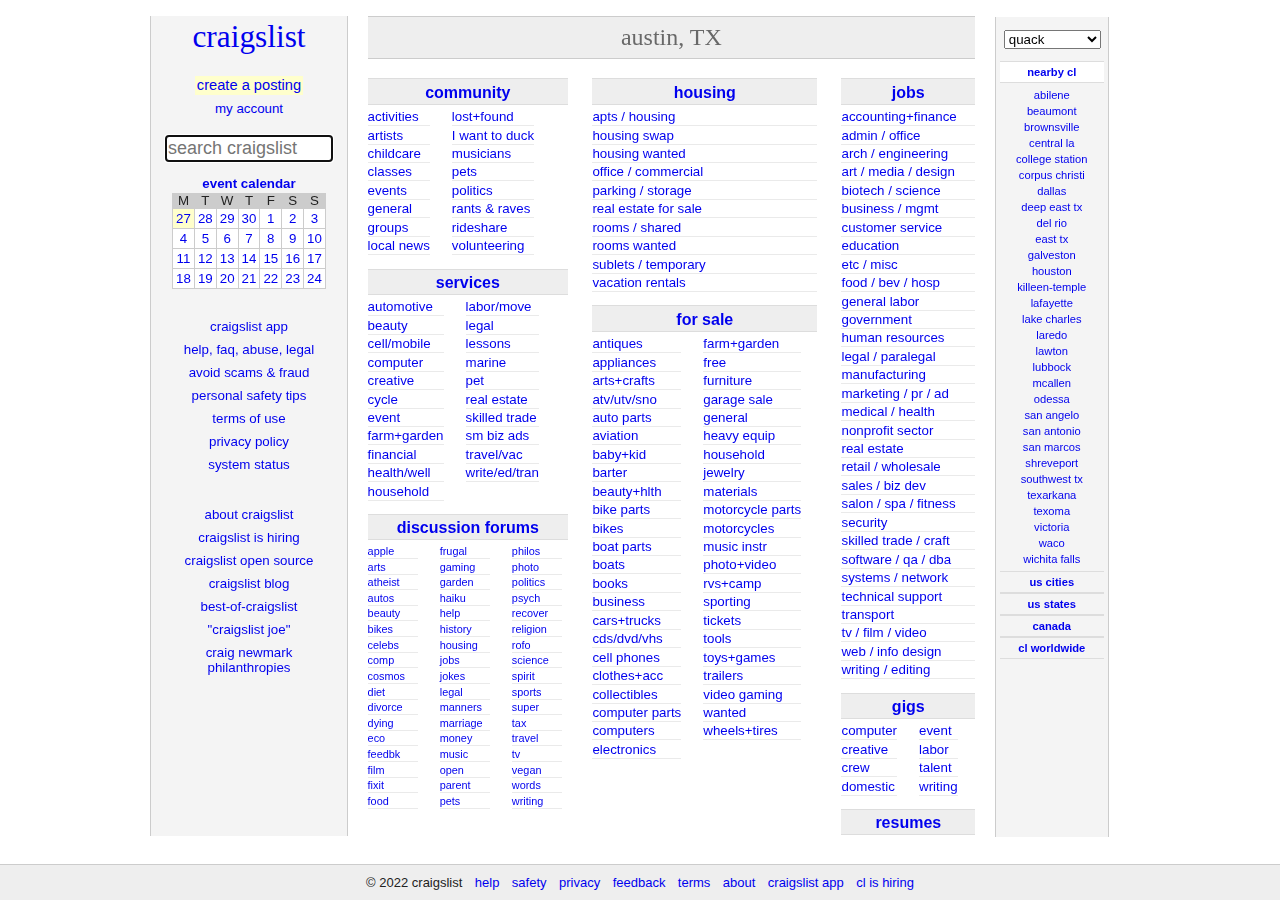
==== commit 4130c917: "nombile" ====
--- a/craigslist_ austin jobs, apartments, for sale, services, community, and events.html
+++ b/craigslist_ austin jobs, apartments, for sale, services, community, and events.html
@@ -1,9 +1,9 @@
 <!DOCTYPE html>
 <!-- saved from url=(0030)https://austin.craigslist.org/ -->
 <html class="js canvas draggable fileAPI geolocation matchMedia picture pushState placeholder no-touchCapable transitions"><head><meta http-equiv="Content-Type" content="text/html; charset=UTF-8">
+    
     <meta name="viewport" content="width=1024">
 	<meta http-equiv="X-UA-Compatible" content="IE=Edge">
-	<meta name="viewport" content="width=device-width,initial-scale=1">
 	<meta property="og:site_name" content="craigslist">
 	<meta name="twitter:card" content="preview">
 	<meta property="og:title" content="craigslist: austin jobs, apartments, for sale, services, community, and events">
@@ -938,7 +938,7 @@
     </section>
     <footer>
     <ul class="clfooter">
-        <li>© 2022 <span class="desktop">craigslist</span><span class="mobile">CL</span></li>
+        <li>© 2022 <span class="desktop">craigslist</span></li>
         <li><a href="craigslist_ austin jobs, apartments, for sale, services, community, and events.html">help</a></li>
         <li><a href="craigslist_ austin jobs, apartments, for sale, services, community, and events.html">safety</a></li>
         <li class="desktop"><a href="craigslist_ austin jobs, apartments, for sale, services, community, and events.html">privacy</a></li>
--- a/craigslist_ austin jobs, apartments, for sale, services, community, and events_files/homePage-2022-06-06-13-58-4cc66627ae38716b44c47fa1d4ed3589cfeaece7.css
+++ b/craigslist_ austin jobs, apartments, for sale, services, community, and events_files/homePage-2022-06-06-13-58-4cc66627ae38716b44c47fa1d4ed3589cfeaece7.css
@@ -0,0 +1,13 @@
+/*****COPYRIGHTS
+
+Copyright (c) 1995-2020, craigslist, Inc.
+
+*****/
+.icon{display:-moz-inline-stack;display:inline-block;*display:inline;*zoom:1;background-image:url(/images/sprite-16px.png);background-repeat:no-repeat;cursor:pointer;height:16px;vertical-align:middle;width:16px}.icon-search{background-position:0 -144px}.icon-toggle-gear{background-position:0 -224px}.view-gallery{background-position:0 -272px}.view-list{background-position:0 -240px}.view-map{background-position:0 -288px}.view-thumb{background-position:0 -256px}.icon-locate{background-position:0 -176px}.no-js .icon-locate,.no-localStorage .icon-locate{display:none}.icon-star{background-position:0 -96px;margin-top:-4px}.no-js .icon-star,.no-localStorage .icon-star{display:none}.icon-star:hover,.icon-star.half{background-position:0 -112px}.icon-star.fav{background-position:0 -128px}.icon-trash{background-position:0 -192px}.icon-trash:hover,.icon-trash.red{background-position:0 -208px}.my-banished .icon-trash:hover,.my-banished .icon-trash.red{background-position:0 -192px}.result-row .icon-trash.red:hover{background-position:0 -192px}.no-js .icon-trash,.no-localStorage .icon-trash{display:none}.icon-search.light{background-position:0 -160px}@media (-webkit-min-device-pixel-ratio: 2), (min-resolution: 192dpi){.icon{background-image:url(/images/sprite-32px.png);background-size:16px}}html,body,div,span,applet,object,iframe,h1,h2,h3,h4,h5,h6,p,blockquote,pre,a,abbr,acronym,address,big,cite,code,del,dfn,em,img,ins,kbd,q,s,samp,small,strike,strong,sub,sup,tt,var,b,u,i,center,dl,dt,dd,ol,ul,li,fieldset,form,label,legend,table,caption,tbody,tfoot,thead,tr,th,td,article,aside,canvas,details,embed,figure,figcaption,footer,header,hgroup,menu,nav,output,ruby,section,summary,time,mark,audio,video{margin:0;padding:0;border:0;font-size:100%;font:inherit;vertical-align:baseline}ul{list-style:none}blockquote,q{quotes:none}blockquote:before,blockquote:after,q:before,q:after{content:'';content:none}table{border-collapse:collapse;border-spacing:0}pre{font-family:monospace}article,aside,details,figcaption,figure,footer,header,hgroup,menu,nav,section{display:block}template{display:none}html.js .no-js,html.no-js .js-only,html.canvas .no-canvas,html.no-canvas .canvas-only,html.draggable .no-draggable,html.no-draggable .draggable-only,html.fileAPI .no-fileAPI,html.no-fileAPI .fileAPI-only,html.localStorage .no-localStorage,html.no-localStorage .localStorage,html.pushState .no-pushState,html.no-pushState .pushState,html.touchCapable .no-touchCapable,html.no-touchCapable .touchCapable-only{display:none}.search .no-js,.homepage .no-js,.posting .no-js{display:none !important}body.  .no- ,body . -only{display:none}body.  . -only{display:block;display:inherit}.hideme{display:none}.screen-reader-text{-webkit-touch-callout:none;-webkit-user-select:none;-moz-user-select:none;-ms-user-select:none;user-select:none;position:absolute;left:-10000px;top:auto;width:1px;height:1px;overflow:hidden}html,body{height:100%;position:relative}body{background:white;color:#222;font-family:"Arial",sans-serif}button,select,input,fieldset,form,label,legend{font-family:"Arial",sans-serif}img{border:0}em{font-weight:bold;font-style:normal}strong,b,.strong{font-weight:bolder}big,.big{font-size:larger}small,.small{font-size:smaller}sup{font-size:.7em;line-height:normal;vertical-align:super}hr{color:#ccc;background:#ccc;height:2px;border:0}p{clear:none;margin:1em 0}input.dv,textarea.dv{color:#aaa !important}ul.ul,ol.ol{padding-left:40px;margin:1em 0}ul.ul{list-style-type:disc}ol.ol{list-style-type:decimal}ul.ul li,ol.ol li{display:list-item;line-height:1.3em;margin:1em 0}.highlight,.error{background:#FFF;font-family:"Arial",sans-serif;padding:5px}.error{border-color:#fbb}.linklike{color:#00e;cursor:pointer}.linklike:hover{text-decoration:underline}.to-banish-page{background-color:#ddd;border-radius:3px;padding:0 4px;display:inline-block}aside.highlight{margin:8px auto}aside.warning{font-size:80%}fieldset{background-color:#f7f7f7;border:1px solid #ccc;padding:.35em .625em .75em;border-radius:2px}legend{font-size:.95em;padding:0 .333em}.flatinput{border:1px solid #ccc;border-radius:3px;margin:0;padding:2px}.flatinput:hover{border-color:#999}.posterpicker{white-space:nowrap;line-height:1.75em;background-color:#fff;padding:1px 4px;background-color:#eee;border-top:1px solid #ccc;border-right:1px solid #ccc}.ban{text-align:center;font-weight:bold;padding:2px 5px;border-top:1px solid #ddd;border-bottom:1px solid #ddd;background-color:#eee}.greytext{color:#777;font-size:small;font-weight:normal;font-family:"Times New Roman",Times,serif}.cl_emph{font-weight:bold;color:red}.page-container{*zoom:1;min-height:100%;position:relative;width:100%}.page-container:before,.page-container:after{content:" ";display:table;visibility:hidden}.page-container:after{clear:both}.bglogo{display:none}.  .bglogo{-ms-filter:"progid:DXImageTransform.Microsoft.Alpha(Opacity=@percent)";filter:alpha(opacity=25);opacity:.25;background-image:url(/images/cl_logo-vert.png);display:block;height:100%;max-height:544px;position:absolute;right:0;top:35px;width:102px;z-index:-9999}section.body{padding:.5em 9px 6em 9px;margin:0 auto;height:90%;min-height:600px}.  section.body{width:auto !important;min-height:0}.post.  section.body{min-height:inherit;padding-bottom:1em}.buttongroup{background-color:#FFF;height:1.3em;line-height:1.3em;border:1px solid #e0e0e0;border-radius:5px;display:-moz-inline-stack;display:inline-block;*display:inline;*zoom:1;overflow:hidden}.buttongroup .button{display:-moz-inline-stack;display:inline-block;*display:inline;*zoom:1;border-left:1px solid #e0e0e0;padding:0 7px;height:100%}.buttongroup .button.sel{color:#FFF;background-color:#5252ff;cursor:text}.buttongroup .button.sel:hover{text-decoration:none}.buttongroup .button:first-child,.buttongroup .button.first{border-left:0}.buttongroup a:visited{color:#00E}.toggle-arrow{border-left:5px solid transparent;border-right:5px solid transparent;border-top:5px solid blue;height:0;width:0}@media only screen and (min-width: 840px){.post section.body{padding-top:4.5em}}@media only screen and (max-width:480px){body .narrow{display:initial}body .narrow.global-header{display:block}body .wide{display:none}body.show-wide .wide,body.show-wide .narrow.show-wide{display:block;cursor:pointer}body.show-wide .wide li,body.show-wide .narrow.show-wide li{margin-top:5px}.homepage .global-header.narrow{display:none}}body.show-wide .narrow,body.homepage.  .narrow,.narrow{display:none;cursor:pointer}.accountform{border-radius:2px;border:1px solid #ccc;margin:16px auto;max-width:400px;padding:8px}.accountform-banner{border-radius:2px;background-color:#eee;border:1px solid #E4E4E4;font-weight:bold;padding:8px 5px;text-align:center}.accountform-field{margin:10px 8px}.accountform-field label{display:block}.accountform-field input{border-radius:3px;border:1px solid #ccc;display:block;font-family:"Times New Roman",Times,serif;font-size:16px;padding:4px;width:97.5%}.accountform-actions{*zoom:1;margin:10px 8px 0px 8px}.accountform-actions:before,.accountform-actions:after{content:" ";display:table;visibility:hidden}.accountform-actions:after{clear:both}.accountform-helplink{display:-moz-inline-stack;display:inline-block;*display:inline;*zoom:1;float:left;font-size:14px;margin-top:6px}.accountform-helplink-tiny{display:-moz-inline-stack;display:inline-block;*display:inline;*zoom:1;float:right;font-size:14px}.accountform-btn{border-radius:3px;background:-webkit-linear-gradient(#eee, #DCDCDC);background:linear-gradient(#eee, #DCDCDC);border:1px solid #ccc;float:right;font-size:14px;padding:5px 6px}.accountform-btn:hover{background:-webkit-linear-gradient(#DCDCDC, #B7B7B7);background:linear-gradient(#DCDCDC, #B7B7B7)}.loginlink-btn{border-radius:3px;background:-webkit-linear-gradient(#eee, #DCDCDC);background:linear-gradient(#eee, #DCDCDC);border:1px solid #ccc;font-size:14px;float:left;padding:5px 6px}.loginlink-btn:hover{background:-webkit-linear-gradient(#DCDCDC, #B7B7B7);background:linear-gradient(#DCDCDC, #B7B7B7)}.submit-onetime-link-button{background:none!important;color:inherit;border:none;padding:0!important;font:inherit;border-bottom:1px solid #444;cursor:pointer}.login-page-boxes{margin:0 auto}.login-page-boxes .alert{max-width:400px;margin:16px auto}.login-box{margin-top:32px}.box-conjunction{text-align:center;font-style:italic;font-size:16px}.password-reset-box{margin-top:32px}.create-account-box{margin-top:32px;max-width:406px}.alert{border-radius:3px;border:1px solid transparent;padding:8px;margin:8px;text-align:center}.alert .alert-text-bold{font-weight:bold}.alert p{margin:0}.alert p,.alert ul{margin-bottom:0}.alert p+p,.alert p+ul,.alert ul li+li{margin-top:4px}.alert .alert-list{text-align:left}.alert .alert-list ul{list-style:disc outside;padding-left:16px}.alert.alert-sm{font-size:14px;padding:8px}.alert.alert-md{font-size:16px;padding:10px}.alert.alert-lg{font-size:18px;padding:12px}.alert-info{background-color:#e6f0fb;border-color:#d0e3f7;color:#1c64ac}.alert-info a{color:#1c64ac;font-weight:600}.alert-info a:hover{color:#154a80}.alert-success{background-color:#e5f5df;border-color:#d5efcc;color:#115a13}.alert-success a{color:#115a13;font-weight:600}.alert-success a:hover{color:#092f0a}.alert-warning{background-color:#ffefdd;border-color:#ffe3c3;color:#864400}.alert-warning a{color:#864400;font-weight:600}.alert-warning a:hover{color:#532a00}.alert-error{background-color:#fdeded;border-color:#fad6d6;color:#bf1717}.alert-error a{color:#bf1717;font-weight:600}.alert-error a:hover{color:#911212}.vote-banner{clear:both;color:#0066cc;margin:0 0 21px;padding:4px 0}.homepage .vote-banner a{color:#0066cc;text-decoration:underline}h2.vote-banner. ,.  h2.vote-banner.desktop{display:none}.  h2.vote-banner. {display:block}.asciiart-container{margin:0 auto;text-align:center}.asciiart-container pre{text-align:left;display:inline-block}.simple header{background:#eee;border-bottom:1px #ccc solid;display:block;line-height:1.925em;min-height:1.1em;padding:5px}.header-contents{padding-left:6px;position:relative}.header-contents a{text-decoration:none}.  .header-contents{padding:0 8px}.header-logo{border-radius:1em;background-color:#fff;border:1px solid #ccc;float:left;line-height:1;margin:0 5px;padding:.25em;text-decoration:none}.global-header{*zoom:1;border-bottom:1px #ccc solid;background:#eee;height:100%;line-height:1.925em;min-height:1.1em;padding:.3125em 0;width:100%;z-index:1003}.global-header:before,.global-header:after{content:" ";display:table;visibility:hidden}.global-header:after{clear:both}.bestof .global-header{height:auto}.posting .global-header{margin-bottom:0}@media only screen and (min-width: 840px){.search .global-header{position:fixed}}.global-header.simple .breadcrumbs-container{float:left;font-size:14px}.global-header.simple .breadcrumbs-container .breadcrumbs .crumb{float:left;margin-left:3px}.global-header.simple .breadcrumbs-container .breadcrumbs .crumb p{margin:0}.global-header.simple .breadcrumbs-container .breadcrumbs .crumb a{text-decoration:none}@media only screen and (min-width: 840px){.global-header.wide{height:1.925em}}.global-header.wide .header-logo{margin-top:3px}.global-header.wide .breadcrumbs-container{float:left;font-size:.9375em;min-height:1.3em;position:relative}.global-header.wide .breadcrumbs-container .breadcrumbs{margin-top:-3px;list-style:none outside none}@media (orientation: landscape){.global-header.wide .breadcrumbs-container .breadcrumbs{-webkit-columns:2;-moz-columns:2;columns:2;margin-top:1px}.global-header.wide .breadcrumbs-container .breadcrumbs .section{-webkit-column-break-before:always;break-before:always}}@media only screen and (min-width: 840px){.global-header.wide .breadcrumbs-container .breadcrumbs{-webkit-columns:1;-moz-columns:1;columns:1;margin-top:4px}}.global-header.wide .breadcrumbs-container .breadcrumbs .crumb{margin:5px 5px 0 0}@media (orientation: landscape){.global-header.wide .breadcrumbs-container .breadcrumbs .crumb{height:auto;margin:0 5px 0 0;line-height:1.5em}}@media only screen and (min-width: 840px){.global-header.wide .breadcrumbs-container .breadcrumbs .crumb{float:left;height:auto;line-height:1.5em;margin-top:0}}.global-header.wide .breadcrumbs-container .breadcrumbs .crumb p{margin:0}.global-header.wide .breadcrumbs-container .breadcrumbs .crumb p a{text-decoration:none}.global-header.wide .breadcrumbs-container .breadcrumbs .crumb select{font-size:16px}@media only screen and (min-width: 480px){.global-header.wide .breadcrumbs-container .breadcrumbs .crumb select{font-size:13.333px}}.global-header.wide .breadcrumbs-container .breadcrumbs .crumb .breadcrumb-arrow{display:none}@media only screen and (min-width: 840px){.global-header.wide .breadcrumbs-container .breadcrumbs .crumb .breadcrumb-arrow{display:inline}.global-header.wide .breadcrumbs-container .breadcrumbs .crumb:last-child .breadcrumb-arrow{display:none}}.global-header.wide .userlinks{margin-right:2%;background-color:#eee;float:right;font-size:.9em;margin-top:2px}@media only screen and (min-width: 840px){.global-header.wide .userlinks{margin-top:0;margin-right:0}}@media only screen and (min-width: 840px){.global-header.wide .userlinks .user-actions{float:right;margin-left:5px;margin-top:5px}}.global-header.wide .userlinks .user-actions li{float:left;line-height:1.4em;text-align:center}@media only screen and (min-width: 840px){.global-header.wide .userlinks .user-actions li{margin-right:5px}}.global-header.wide .userlinks .user-actions li:first-child{padding-right:.5em;margin-right:.5em;border-right:1px solid #999}.global-header.wide .userlinks .user-actions li div{display:inline-block;padding:0 4px;border-radius:3px}.global-header.wide .userlinks .user-actions li div.favorites{background-color:#ffc}.global-header.wide .userlinks .user-actions li div.to-banish-page{background-color:#ddd}@media only screen and (min-width: 840px){.global-header.wide .userlinks .user-favs-discards{float:left;margin-top:5px}}.global-header.wide .userlinks .user-favs-discards li{float:left;line-height:1.4em;text-align:center}@media only screen and (min-width: 840px){.global-header.wide .userlinks .user-favs-discards li{border-right:1px solid #999;margin-right:5px;padding-right:.5em}}.global-header.wide .userlinks .user-favs-discards li:first-child{padding-right:.5em}.global-header.wide .userlinks .user-favs-discards li .icon{margin-right:3px}.global-header.wide .userlinks .fav-label,.global-header.wide .userlinks .discards-label{display:none}@media only screen and (min-width: 840px){.global-header.wide .userlinks .fav-label,.global-header.wide .userlinks .discards-label{display:inline}}.global-header.narrow{line-height:1.5em}.global-header.narrow .breadcrumbs-container{font-size:.9375em}.global-header.narrow .breadcrumbs-container .breadcrumbs{overflow:hidden;white-space:nowrap;text-overflow:ellipsis;margin-right:36px}.global-header.narrow .show-wide-header{position:absolute;right:8px;top:-1px;font-weight:bold}.  footer{padding:5px 0}#leftbar{background:#f4f4f4;border-left:1px #ccc solid;border-right:1px #ccc solid;float:left;min-width:10em;font-size:smaller;margin:0;min-height:820px;text-align:center;width:20%}#leftbar li,#leftbar a{padding:2px 0}#leftbar a:hover{text-decoration:underline}#leftbar #sflinks{margin-top:1em}#leftbar #sflinks a{padding:0 5px;display:inline}#leftbar .cal{margin:0 auto}.js .homepage #catAbb,.js .homepage #go{display:none}.js .homepage.  #go{display:-moz-inline-stack;display:inline-block;*display:inline;*zoom:1}.post.  .body .posting header{display:none}table.four_pane_search{width:auto;height:auto}.results_pane{width:100%;padding:0px 15px 0px 15px}.fav .breadcrumbs-form .subarea{display:none}.fav .discards{display:none}.homepage .subarea .breadcrumb-arrow{display:none}.upper #ef{float:right;margin-left:4px}.favorites{border-radius:3px;background-color:#ffc;display:none;padding:0 4px}.favorites.off{display:none}.search .favorites,.posting .favorites{display:-moz-inline-stack;display:inline-block;*display:inline;*zoom:1}.search .favorites.off,.posting .favorites.off{display:none}.menu-button{cursor:pointer;display:none;font-size:1.5em;line-height:.25em;width:1em}.account-header{background:#eee;border-bottom:2px #ccc solid;font-family:sans-serif;margin-bottom:1em;padding:5px 5px 0}.account-header .tabcontainer{margin-top:10px}.  .account-header a{font-size:14px}#loginWidget{border:#ddd solid 1px;float:right;margin:0 5px;padding:0 5px;white-space:nowrap;text-align:right;font-size:.8em}#loginWidget a{line-height:1.2em;text-decoration:none;white-space:nowrap}#loginWidget p{display:inline}.  #loginWidget{background-color:transparent;border:0;padding:0;text-align:left;width:auto}.  #loginWidget p{line-height:2;margin:0}.  #loginWidget p strong{display:block;-ms-word-break:break-all;word-break:break-all;word-break:break-word;overflow:hidden;text-overflow:ellipsis;white-space:nowrap}.  #leftbar{display:none}footer{background:#eee;border-top:1px solid #ccc;bottom:0;left:0;line-height:1.5em;min-height:1.1em;padding:.3em 4em .3em 0;position:absolute;right:0;text-align:center}.desktop footer{z-index:1001;bottom:0}.  footer{padding-right:5px}footer .clfooter li{display:inline;padding:0 4px;font-size:small}footer .clfooter li a{text-decoration:none}footer .rss{position:absolute;right:4px;bottom:4px}footer .rss .l{background:orange;padding:0px 2px;color:white;font-weight:bold;text-decoration:none}footer .clfooter . ,.  footer .clfooter .desktop{display:none}.  footer .clfooter . {display:inline}footer .clfooter .rss{float:right;text-align:right}footer .clfooter .rss .l{background:orange;padding:0px 2px;color:white;font-weight:bold}.  footer .rss{display:none}.simple footer{display:none}.simple.footer footer{display:block}.paginator{display:-moz-inline-stack;display:inline-block;*display:inline;*zoom:1;min-width:310px;color:#aaa;white-space:nowrap}.paginator .resulttotal,.paginator .unfavtotal{display:none;text-align:center;color:#222}.show-banished .paginator .resulttotal,.show-banished .paginator .unfavtotal,.map .paginator .resulttotal,.map .paginator .unfavtotal,.fav .paginator .resulttotal,.fav .paginator .unfavtotal{display:inline}.show-banished .paginator .resulttotal .for-map,.show-banished .paginator .unfavtotal .for-map{display:none}.map.show-banished .paginator .resulttotal .for-map,.map.show-banished .paginator .unfavtotal .for-map{display:inline}.paginator .of-total{display:none}.map .paginator .of-total{display:inline}.paginator .first{width:30px;padding:0}.paginator .prev{width:60px;padding:0}.paginator .next{width:60px;padding:0}.paginator span.first,.paginator span.prev,.paginator span.next{display:none}.paginator.firstpage a.first,.paginator.firstpage a.prev{display:none}.paginator.firstpage span.first,.paginator.firstpage span.prev{display:-moz-inline-stack;display:inline-block;*display:inline;*zoom:1}.paginator.lastpage a.next{display:none}.paginator.lastpage span.next{display:-moz-inline-stack;display:inline-block;*display:inline;*zoom:1}.paginator .pagenum{color:#222;white-space:nowrap;width:140px;padding:0}.my-banished .paginator .buttons,.map .paginator .buttons{display:none}.paginator .banish-out-of{display:none}.fav .paginator{border-color:#ffd508}.fav.my-banished .paginator,.show-banished .paginator{border-color:#ccc}.clear-all-banished{font-size:13.3px;display:none}.has-banished .clear-all-banished{display:inline}.show-banished .displaycountShow{display:none}.geolocate-container{display:inline-block}.geolocate-label{font-size:.8125em;font-weight:700}.geolocate{background-color:#fff;border-radius:2px;border:1px solid #ccc;padding:4px 5px 2px}.geolocate-button{background-color:#fff;border-radius:2px;border:1px solid #ccc;color:#333;cursor:pointer;font-family:"Arial",sans-serif;font-size:1em;font-weight:bold;line-height:1;padding:4px 3px 3px;position:relative;top:3px}.geolocate-icon{background-position:0 -192px}@-webkit-keyframes fadeOut{0%{opacity:1}100%{opacity:0}}@keyframes fadeOut{0%{opacity:1}100%{opacity:0}}.lightbox #lightbox{position:fixed;top:0;left:0;width:100%;height:100%;overflow:hidden;margin:0;padding:0;z-index:999999999}.lbbg{position:absolute;top:0;left:0;width:100%;height:100%;background-color:black;-ms-filter:"progid:DXImageTransform.Microsoft.Alpha(Opacity=@percent)";filter:alpha(opacity=50);opacity:.5;display:none}.lightbox .lbbg{display:block}.lbframe{position:absolute;z-index:1;background-color:white;border-radius:3px;box-shadow:0 0 10px 1px black;margin:auto;display:none}.lightbox .lbframe{display:block}.lbclose{position:absolute;z-index:1000;top:-13px;right:-13px;padding:3px;text-align:center;width:1em;height:1em;font-size:1em;line-height:1em;color:#fafafa;text-decoration:none;cursor:pointer;background-color:black;border:solid 2px white;border-radius:13px}.lbcontent{overflow:auto}.captcha-form{padding-left:5px;padding-top:5px;overflow:hidden;background:#fff url(/images/animated-spinny.gif) no-repeat center;min-width:100px;min-height:100px}. -discards,. -favorites{float:right;line-height:25px;margin:5px 0 0 5px;z-index:10}. -discards,.discards{display:none}. .has-banished . -discards,. .has-banished .discards{display:block}.fav . -discards,.fav .discards{display:none}.tabcontainer{font-size:smaller;overflow:hidden;height:24px;position:relative;top:6px;width:100%}.tabcontainer b,.tabcontainer a{padding:3px;border-radius:.7em .7em 0 0;border:2px #ccc solid;white-space:nowrap;margin:auto 2px;height:25px}:root .tabcontainer b,:root .tabcontainer a{line-height:25px}.tabcontainer b{background:white;border-bottom:2px white solid;font-weight:normal}.tabcontainer a{text-decoration:none;border-bottom-style:none}.tabcontainer a:hover{background:#f7f7f7}.tabcontainer .count{border-radius:7px;color:white;background:#666;border:1px solid #333;font-size:10px;padding:1px}.tsb{border:1px solid #eee;padding:5px 8px;font-size:small}.tsb em{font-weight:normal}.tsb ul{margin-left:20px;list-style-type:disc}.tsb ul li{line-height:1.5em}.swipe{overflow:hidden;position:relative;text-align:center}.swipe img{margin:auto;max-width:100%;max-height:100%}.swipe .swipe-wrap{height:100%;overflow:hidden;position:relative}.swipe .swipe-wrap>div{float:left;position:relative;overflow:hidden}.gallery{position:relative;text-align:center;top:0;left:0;width:100%}.gallery .arrow{z-index:999;position:absolute;cursor:pointer;font-size:36px;line-height:80px;top:42%;margin-top:-40px;width:22px;color:white;text-shadow:1px 1px 3px rgba(0,0,0,0.5);font-weight:200}.posting .gallery .arrow{font-size:48px}.gallery .arrow.slider-back{left:0;padding-right:.1em;border-top-right-radius:2.5em;border-bottom-right-radius:2.5em}.gallery .arrow.slider-forward{right:0;padding-left:.1em;border-top-left-radius:2.5em;border-bottom-left-radius:2.5em}.gallery .slider-info{text-align:center;background-color:#FFF;width:100%;z-index:999;position:absolute;top:0;left:0;font-size:.8em;color:#333}.gallery .slider-info.fade-me-out{-webkit-animation:fadeOut ease 2s;animation:fadeOut ease 2s;opacity:0}@media only screen and (min-width: 480px){.gallery .arrow{font-size:48px}.no-touchCapable .gallery .arrow,.no-touchCapable .gallery .slider-info{display:none}.no-touchCapable .gallery .arrow{color:#666;background-color:#FFF;text-shadow:none;border:1px solid #ddd;-ms-filter:"progid:DXImageTransform.Microsoft.Alpha(Opacity=@percent)";filter:alpha(opacity=75);opacity:.75}.no-touchCapable .gallery .arrow:hover{opacity:1}.no-touchCapable .gallery .arrow.slider-back{border-left:none}.no-touchCapable .gallery .arrow.slider-forward{border-right:none}.no-touchCapable .gallery .slider-info{-ms-filter:"progid:DXImageTransform.Microsoft.Alpha(Opacity=@percent)";filter:alpha(opacity=75);opacity:.75}.no-touchCapable .gallery:hover .arrow,.no-touchCapable .gallery:hover .slider-info{display:block}}sup.neu{font-weight:bold;color:orange;margin-left:.5em}#map{position:relative}#map .close-full-screen-map-mode-button{display:none}#map.leaflet-fullscreen{position:fixed;top:0;left:0;margin:0;z-index:1004;border:none}#map.leaflet-fullscreen .close-full-screen-map-mode-button{background-color:#666;color:#fff;cursor:pointer;display:block;height:2.4em;font-size:1.4em;line-height:2.333em;-ms-filter:"progid:DXImageTransform.Microsoft.Alpha(Opacity=@percent)";filter:alpha(opacity=75);opacity:.75;padding:0 .5em;position:absolute;right:0;text-align:center;top:0;width:auto;z-index:1005}.  #map.leaflet-fullscreen{margin-top:0;top:0}time.timeago{font-size:80%}#april_fools{width:90%}#april_fools p{margin-bottom:16px}#april_fools th{text-align:right;font-weight:normal;white-space:nowrap}#april_fools td{vertical-align:top}#april_fools td#left{white-space:nowrap}#april_fools td#left ol{margin:inherit;padding-left:40px}#april_fools td#right{padding-left:5%;padding-top:2em}#april_fools td#right ul>li>span{font-size:smaller;color:#00E}#april_fools td#right ul>li>span.r{color:red}#april_fools td#right ul>li>span.g{color:green}#april_fools li.current{color:red}#april_fools div.banner{width:100%;background:#eee;text-align:center}#april_fools div.cat{position:absolute;z-index:2000;top:-24px}.account-thanks-panel{border-radius:5px;box-shadow:1px 1px 4px 0 rgba(0,0,0,0.1);border:1px solid #ccc;margin:32px auto;max-width:620px;padding:12px;text-align:center}.account-thanks-panel .non-alert-text p{margin:12px 0 0 0}.account-thanks-panel .non-alert-text .thanks{font-weight:bold}.account-thanks-panel .alert{margin:0}.sites{font-size:80%;min-width:600px;white-space:nowrap}.sites #logo{font-size:90px;line-height:90px;color:#551A8B;text-align:center;font-weight:500;font-family:"Times New Roman",Times,serif;font-stretch:expanded;width:100%;margin:0 auto;background-color:white;border:0}.sites #logo sup{font-size:20%}.sites .colmask{overflow:hidden}.sites .box{padding:0px 5px 1em;overflow:hidden;float:left;width:23%}.sites a{text-decoration:none}.sites .colmask a{display:block}.sites .colmask a:hover{text-decoration:underline;background-color:#eee}.sites h1{border-bottom:1px solid #ccc;font-family:"Times New Roman",Times,serif;font-size:31px;line-height:31px;margin:.67em auto}.sites h4{text-align:left;padding:1px 0;margin:1em 0}.sites .box ul{padding:0 0 1em 40px;border-bottom:1px solid #ccc}.sites .jump_to_continents{margin:10px auto;padding:10px 0;text-align:center}.sites .jump_to_continents a{margin:0 15px 0 0;font-size:14px}.sites #map{width:inherit;height:410px;margin:0 auto}.sites .marker-cluster{background-color:rgba(128,128,128,0.2)}.sites .marker-cluster>div{margin-left:0;margin-top:0}.sites .marker-cluster-small{border-radius:16px;max-height:32px;max-width:32px}.sites .marker-cluster-small>div{border:1px solid #6ECC39;border-radius:14px;height:28px;width:28px}.sites .marker-cluster-small>div:hover{background-color:#6ECC39}.sites .marker-cluster-medium{border-radius:17px;max-height:34px;max-width:34px}.sites .marker-cluster-medium>div{border:1px solid #F0C20C;border-radius:15px;height:30px;width:30px}.sites .marker-cluster-medium>div:hover{background-color:#F0C20C}.sites .marker-cluster-large{border-radius:18px;max-height:36px;max-width:36px}.sites .marker-cluster-large>div{border:1px solid #F18017;border-radius:16px;height:32px;width:32px}.sites .marker-cluster-large>div:hover{background-color:#F18017}.sites. {min-width:0}.sites.  .colmask{width:100%;left:0;float:none;display:none}.sites.  .colmask .box{width:100%;margin:0;padding:0;float:none;overflow:visible}.sites.  .colmask .box ul{display:none;border-bottom:0;padding:0 6em 0}.sites.  .jump_to_continents{display:none}.sites.  .body ul li{line-height:2em}.sites.  .body ul li>a{display:block;font-size:16px}.sites.  #logo{font-size:24px;line-height:24px;background:#eee;border-bottom:1px solid #ccc;margin-bottom:5px}.sites.  #map{margin-bottom:1em;width:100%;height:200px}.sites.  h1,.sites.  h4{cursor:pointer;background:#eee;padding:2px 1em;border:1px solid #ddd;border-left:0;border-right:0;font-size:20px;line-height:30px;white-space:nowrap;overflow:hidden;margin:2px 0}.sites.  h4{font-size:16px;line-height:24px;margin-left:2em}#mapprob{display:none;background:#eeeeee;border:1px solid #ccc;padding:10px}#mapprob #specific{width:98%}.ui-autocomplete{min-width:150px;max-width:700px;z-index:1003 !important}.ui-autocomplete li{clear:both}.ui-autocomplete .remove{border:1px solid transparent;color:#666;cursor:pointer;float:right;display:block;font-size:1em;line-height:.7em;height:.6em;width:.6em;text-align:center;margin-left:.5em;padding:.25em;border-radius:1em}.ui-autocomplete .remove:hover{border-color:#ccc;background-color:#fefefe}.ui-autocomplete.ui-menu .ui-menu-item{padding:3px 3px 3px .4em}.ui-autocomplete.ui-menu .ui-menu-divider{margin:5px}.ui-autocomplete.ui-menu .ui-menu-divider .ui-autocomplete-divider{color:#efefef;background-color:#efefef;height:1px}.  .ui-autocomplete{max-width:320px}.  .ui-autocomplete .remove{border:1px solid #ccc;border-radius:2px}.  .ui-autocomplete li:nth-child(even){background:#ededed}.  .ui-autocomplete.ui-menu .ui-menu-item{padding:5px 0}.cl-marker-icon{background-color:hsla(249,100%,85%,0.6);border:1px solid hsla(249,100%,80%,0.6)}.cl-marker-icon:hover,.cl-marker-icon-visited{background-color:hsla(300,69%,83%,0.6);border:1px solid hsla(300,69%,78%,0.6)}.cl-marker-icon,.cl-marker-icon-visited{border-radius:100px;text-align:center}.cl-marker-icon .fav,.cl-marker-icon-visited .fav,.cl-marker-icon .fav:hover,.cl-marker-icon-visited .fav:hover{background-color:#ffd700;border-color:#daa520}.cl-marker-icon.banished,.cl-marker-icon-visited.banished{display:none}.show-banished .cl-marker-icon.banished,.show-banished .cl-marker-icon-visited.banished,.fav .cl-marker-icon.banished,.fav .cl-marker-icon-visited.banished{display:block;border-color:#a00;color:#888}#map.map-frozen:hover{cursor:pointer}#map.map-frozen .cl-marker-icon:hover{background-color:hsla(249,100%,85%,0.6);border:1px solid hsla(249,100%,80%,0.6)}.account .tabcontainer{font-size:smaller;position:relative;top:2px;height:24px;overflow:visible}.account .signup{font-family:"Times New Roman",Times,serif}.account .signup h3{font-size:1.25em;font-weight:bold;margin:1em 0}.account .signupform #emailAddress{width:20em}.account .accountsettings{font-family:"Arial",sans-serif;margin-left:3%}.account .accountsettings form{display:inline}.account .accountsettings .settings_table{border-spacing:2px;border-collapse:separate}.account .accountsettings .setting_name{background-color:#eee;border:1px solid #ccc;text-align:right;font-weight:bold;padding:6px 4px 6px 6px}.account .accountsettings .setting_value{padding-left:8px}.account .label,.account .field{padding:5px 3px;margin-bottom:3px}.account label{cursor:pointer}.account .label{background-color:#eee;border:1px solid #ccc;text-align:right;font-weight:bold;max-width:12em;display:-moz-inline-stack;display:inline-block;*display:inline;*zoom:1;vertical-align:top}.account.  .label{display:block}.account .accountsettings .hidden,.hidden{display:none}.account .accountsettings .change{font-size:smaller}.account .accountsettings .label{vertical-align:middle}.account .postinglist_title{*float:left}.account .new_posting_thing{float:right;margin-top:1em}.account.  .new_posting_thing{float:none;display:block}.account #paginator{clear:both}. .account table.accthp_postings tr.headers{display:none}.account table.accthp_postings .sorter-false .tablesorter-header-inner{padding-right:0}.account table.accthp_postings td{vertical-align:middle;white-space:nowrap}.account table.accthp_postings td .regular{display:block;display:-webkit-box;display:-webkit-flex;display:flex;-webkit-align-content:space-between;-ms-align-content:space-between;align-content:space-between;line-height:1.5}.account table.accthp_postings td form{text-align:left;width:50px}.account table.accthp_postings td form:last-child{width:30px}.account table.accthp_postings td.active{background:#dfd}.account table.accthp_postings td.active.status{background:lightgreen}.account table.accthp_postings td.deleted{background:#eef}.account table.accthp_postings td.deleted.status{background:lightblue}.account table.accthp_postings td.removed{background:#fed}.account table.accthp_postings td.removed.status{background:pink}.account table.accthp_postings td.expired{background:#fef}.account table.accthp_postings td.expired.status{background:lightgrey}.account table.accthp_postings td.pending{background:#eee}.account table.accthp_postings td.posteddate{text-align:center}.account table.accthp_postings td.posteddate .repost{width:100%;text-align:center}.account table.accthp_postings td .delete-confirm{display:none;text-align:center}.account table.accthp_postings td .delete-confirm .delete{float:right;line-height:1;text-align:right}.account table.accthp_postings td .delete-confirm .decline{float:left}.account table.accthp_postings td.confirm{background-color:#ffcc80}.account table.accthp_postings td.confirm .regular{display:none}.account table.accthp_postings td.confirm .delete-confirm{display:block}.account .payment-tab{-webkit-column-gap:10px;-moz-column-gap:10px;column-gap:10px;display:-webkit-box;display:-webkit-flex;display:flex;-webkit-box-orient:vertical;-webkit-box-direction:normal;-webkit-flex-direction:column;flex-direction:column;font-size:large}.account .payment-tab #no-cards-err{padding:6px}.account .payment-tab #no-cards-card{padding:6px}.account .payment-tab #no-cards-card pre.ascii{font-size:small}.account .payment-tab .hidden{display:none}.account .payment-tab fieldset{border-radius:5px;border:1px solid #ccc;padding:10px 12px 10px 12px}.account .payment-tab fieldset.default{background-color:#dfd}.account .payment-tab fieldset.not-default{margin-top:9px}.account .payment-tab fieldset.cancel-dialog{background-color:white;border:2px solid black;width:100%;z-index:3}.account .payment-tab fieldset.cancel-dialog div.delete-card-text{font-size:larger;margin:9px;width:100%}.account .payment-tab fieldset.cancel-dialog div.delete-card-text label{cursor:default}.account .payment-tab fieldset.cancel-dialog div.delete-card{-webkit-column-gap:2px;-moz-column-gap:2px;column-gap:2px;display:-webkit-box;display:-webkit-flex;display:flex;-webkit-box-orient:horizontal;-webkit-box-direction:normal;-webkit-flex-direction:row;flex-direction:row;padding:3px;width:100%}.account .payment-tab fieldset.cancel-dialog div.delete-card button{margin:3px;cursor:pointer;width:50%}.account .payment-tab fieldset.payment-card{-webkit-box-align:normal;-webkit-align-items:normal;align-items:normal;display:-webkit-box;display:-webkit-flex;display:flex;-webkit-box-orient:vertical;-webkit-box-direction:normal;-webkit-flex-direction:column;flex-direction:column;margin-right:10px;width:350px}.account .payment-tab fieldset.payment-card .to-the-right{text-align:right}.account .payment-tab fieldset.payment-card .extra-clicks{-webkit-column-gap:6px;-moz-column-gap:6px;column-gap:6px;display:-webkit-box;display:-webkit-flex;display:flex;-webkit-box-orient:horizontal;-webkit-box-direction:normal;-webkit-flex-direction:row;flex-direction:row;-webkit-box-flex:2;-webkit-flex-grow:2;flex-grow:2;-webkit-flex-shrink:2;flex-shrink:2;margin-top:10px;-webkit-box-ordinal-group:100;-webkit-order:99;order:99;width:100%}.account .payment-tab fieldset.payment-card .extra-clicks button{width:50%}.account .payment-tab fieldset.payment-card .grid-info-holder{display:-webkit-box;display:-webkit-flex;display:flex;-webkit-box-orient:horizontal;-webkit-box-direction:normal;-webkit-flex-direction:row;flex-direction:row;-webkit-column-gap:10px;-moz-column-gap:10px;column-gap:10px;width:100%}.account .payment-tab fieldset.payment-card .grid-info-holder .cc-info-grid{display:-webkit-box;display:-webkit-flex;display:flex;-webkit-box-orient:vertical;-webkit-box-direction:normal;-webkit-flex-direction:column;flex-direction:column;row-gap:3px;width:100%}.account .payment-tab fieldset.payment-card .grid-info-holder .cc-info-grid .cc-row .expired{color:darkred}.account .payment-tab fieldset.payment-card .grid-info-holder .cc-info-grid .card-info-row{margin-bottom:3px}.account .payment-tab fieldset.payment-card .grid-info-holder .cc-info-grid .card-info-row span{margin-left:6px}.account .payment-tab span.overlay{-webkit-column-gap:6px;-moz-column-gap:6px;column-gap:6px;display:-webkit-box;display:-webkit-flex;display:flex;-webkit-box-orient:horizontal;-webkit-box-direction:normal;-webkit-flex-direction:row;flex-direction:row;height:100%;position:fixed;width:100%;z-index:2}.account .payment-tab span.overlay .popUp{width:350px;margin:50px auto}.account .payment-tab button{-moz-border-radius:7px;-webkit-border-radius:7px;background:#800080;border-radius:7px;border:1px solid #ccc;color:white;font-family:"Arial",sans-serif;font-size:20px;height:40px;padding:5px 6px;z-index:1}.account .payment-tab button:disabled{opacity:30%}.account .payment-tab #confirm-delete{color:red;text-align:right}.account .payment-tab .new-pmt-button{padding:6px}.account .payment-tab .new-pmt-button button{width:377px;padding:10px 12px 10px 12px}.account .payment-tab .payment-page{width:100%;padding:6px}.account .payment-tab .payment-page.overlaid{opacity:30%}.account .payment-tab .payment-cards{display:-webkit-box;display:-webkit-flex;display:flex;-webkit-box-orient:horizontal;-webkit-box-direction:normal;-webkit-flex-direction:row;flex-direction:row;-webkit-flex-wrap:wrap;flex-wrap:wrap;padding:6px;row-gap:10px;width:100%}.account .payment-tab .payment-cards p{margin-left:3px}.account table.editsearch th{text-align:right;padding:14px 8px 0 0}.account table.editsearch td.ss-save-btn{padding-top:24px}.account .push_promo td{padding-top:4px}.account .disabled{-ms-filter:"progid:DXImageTransform.Microsoft.Alpha(Opacity=@percent)";filter:alpha(opacity=50);opacity:.5}.account blockquote{margin:8px}.account #ef{float:right}.account .managebtn{color:#00f;padding:0px;font-size:12px;background:none;border:none;text-decoration:underline;cursor:pointer}.account .filterbtn{color:#00f;padding:0px;font-size:16px;background:none;border:none;text-decoration:underline;cursor:pointer}.account .filtertxt{font-size:16px}.account. {margin:0}.account.  blockquote{display:none}.account.  fieldset{border:0;margin:0 auto 1em}.account.  #floater{display:none}.account.  fieldset>legend{font-size:10px}.account.  fieldset>legend>a{font-size:14px}.account.  #searchfieldset{background:white}.account #searchtable{margin:.333em}.account #searchtable td{padding:6px}.account.  #searchtable{background:#eee;border:1px solid #ccc}.account.  #searchtable td{padding:3px}.account.  table{width:100%}.account.  .postingrow{*zoom:1;clear:both;margin:0;border-left:0;border-right:0;margin-bottom:4px}.account.  .postingrow:before,.account.  .postingrow:after{content:" ";display:table;visibility:hidden}.account.  .postingrow:after{clear:both}.account.  .postingrow a{font-size:1em}.account.  .postingrow form{float:left;margin:5px 0;padding:0 6px 2px}.account.  .postingrow .gc{float:left;margin:8px 0;padding:0 6px 2px}.saved-searches-alert{margin:0 0 20px 0}.saved-search-delete{display:-moz-inline-stack;display:inline-block;*display:inline;*zoom:1}.account fieldset.homepage_label{background:#fff;padding:20px}.account table#draftslist tr{background:#fed}.account table#draftslist tr td{border:1px solid pink}.account table#draftslist tr td:nth-child(1){background:pink}.ss-cancel-link{font-size:16px}td.ss-save-btn{text-align:right}td.ss-save-btn button{font-size:16px}.property_date{display:inline}.attr_is_today{background-color:#9FECA1 !important}.personals_attrbubble{font-size:.8em !important}.personals_informational{background-color:#EEE !important;color:#444 !important}.personals_physical{background-color:#FFF8F0 !important}.personals_intrinsic{background-color:#FFFFF0 !important}.personals_situational{background-color:#F8FFF8 !important}.personals_preferences{background-color:#F0F8FF !important}.personals_freeform{font-family:"Times New Roman",Times,serif;background-color:#FFF !important;font-style:bold !important}.  .leaflet-tile-container img{-webkit-backface-visibility:hidden}#msgContainer{position:absolute;left:1em;top:3em;width:300px;z-index:100}.msgBox{box-shadow:3px 3px 4px 3px #222;font-size:smaller;float:left;min-width:295px;margin:10px 0;padding:5px;display:none;border-width:2px !important}.msgBox a.closebox{display:-moz-inline-stack;display:inline-block;*display:inline;*zoom:1;float:right;position:relative;top:-15px;right:-15px;background:#f88;height:15px;width:15px;line-height:15px;font-size:15px;border:1px solid #f44;border-radius:15px;font-weight:bold;color:white;cursor:pointer;text-align:center}.msgBox a.closebox:hover{background:#f44}.msgBox.error{background:#FFF;font-family:"Arial",sans-serif;padding:5px;border-color:#fbb}.msgBox.message{background:#FFF;font-family:"Arial",sans-serif;padding:5px}.fav.my-banished.grid .result-row.banished{display:-moz-inline-stack;display:inline-block;*display:inline;*zoom:1}.fav.my-banished .unbanish{font-size:small}.fav.my-banished .result-row.banished{display:block}.fav.my-banished .content .icon-star,.fav.my-banished .favheader{display:none}.banish{display:-moz-inline-stack;display:inline-block;*display:inline;*zoom:1;cursor:pointer}.banished .banish{display:none}.unbanish{cursor:pointer;display:none}.banished .unbanish{display:-moz-inline-stack;display:inline-block;*display:inline;*zoom:1}#adminWrapper{background:#dfd;font-family:sans-serif;padding:4px;margin:4px;border:solid 2px green}#adminWrapper #searchBar{width:100%;margin-top:3px;padding-top:3px;border-top:1px solid green;font-size:small}#adminWrapper span{border-right:1px solid green;padding:4px 10px}#adminWrapper span a{padding:0;text-decoration:none}#adminWrapper span a:hover{background:#afa}#adminWrapper span a small{font-size:xx-small}#adminWrapper span.wide a{padding:0 .5em}.post #priceCalc,.post #priceCalc2{color:green;font-size:1.2em;font-weight:bold}#calban{margin:2px;font-weight:bold;text-align:center}.cal{background:#ccc;text-align:center}.cal a{padding:1px !important}.cal a:hover{background:transparent !important}.cal td{background:white;padding:2px}.cal td:hover{background:#eee}.cal td.today{background:#ffc}.cal td.searched{background:#ddf}.cal .dys th{font-weight:bold;color:#555}.cal .dys th,.cal td{border:1px #ccc solid}.  #calban{font-weight:normal;text-align:left}.  #calban a:hover{background:transparent !important}.  .cal{display:none;width:90%;margin:20px auto 0 auto}.  .cal td{width:4em;height:1.5em;line-height:1.5em}.  .cal.active-cal{display:block;height:140px}@media print{.tsb{display:none}}/*!
+ * smartbanner.js v1.19.0 <https://github.com/ain/smartbanner.js#readme>
+ * Copyright © 2022 Ain Tohvri, contributors. Licensed under GPL-3.0.
+ */.smartbanner{position:absolute;top:0;left:0;overflow-x:hidden;width:100%;height:84px;background:#f3f3f3;font-family:Helvetica,sans,sans-serif}.smartbanner__exit{position:absolute;top:calc(50% - 6px);left:9px;display:block;margin:0;width:12px;height:12px;border:0;text-align:center}.smartbanner__exit::before,.smartbanner__exit::after{position:absolute;width:1px;height:12px;background:#767676;content:" "}.smartbanner__exit::before{-webkit-transform:rotate(45deg);transform:rotate(45deg)}.smartbanner__exit::after{-webkit-transform:rotate(-45deg);transform:rotate(-45deg)}.smartbanner__icon{position:absolute;top:10px;left:30px;width:64px;height:64px;border-radius:15px;background-size:64px 64px}.smartbanner__info{position:absolute;top:10px;left:104px;display:-webkit-box;display:-webkit-flex;display:flex;overflow-y:hidden;width:60%;height:64px;-webkit-box-align:center;-webkit-align-items:center;align-items:center;color:#000}.smartbanner__info__title{font-size:14px}.smartbanner__info__author,.smartbanner__info__price{font-size:12px}.smartbanner__button{position:absolute;top:32px;right:10px;z-index:1;display:block;padding:0 10px;min-width:10%;border-radius:5px;background:#f3f3f3;color:#1474fc;font-size:18px;text-align:center;text-decoration:none}.smartbanner__button__label{text-align:center}.smartbanner.smartbanner--android{background:#3d3d3d url("[data-uri]");box-shadow:inset 0 4px 0 #88b131}.smartbanner.smartbanner--android .smartbanner__exit{left:6px;margin-right:7px;width:17px;height:17px;border-radius:14px;background:#1c1e21;box-shadow:0 1px 2px rgba(0,0,0,0.8) inset,0 1px 1px rgba(255,255,255,0.3);color:#b1b1b3;font-family:"ArialRoundedMTBold",Arial;font-size:20px;line-height:17px;text-shadow:0 1px 1px #000}.smartbanner.smartbanner--android .smartbanner__exit::before,.smartbanner.smartbanner--android .smartbanner__exit::after{top:3px;left:8px;width:2px;height:11px;background:#b1b1b3}.smartbanner.smartbanner--android .smartbanner__exit:active,.smartbanner.smartbanner--android .smartbanner__exit:hover{color:#eee}.smartbanner.smartbanner--android .smartbanner__icon{background-color:transparent;box-shadow:none}.smartbanner.smartbanner--android .smartbanner__info{color:#ccc;text-shadow:0 1px 2px #000}.smartbanner.smartbanner--android .smartbanner__info__title{color:#fff;font-weight:bold}.smartbanner.smartbanner--android .smartbanner__button{top:30px;right:20px;padding:0;min-width:12%;border-radius:0;background:none;box-shadow:0 0 0 1px #333,0 0 0 2px #dddcdc;color:#d1d1d1;font-size:14px;font-weight:bold}.smartbanner.smartbanner--android .smartbanner__button:active,.smartbanner.smartbanner--android .smartbanner__button:hover{background:none}.smartbanner.smartbanner--android .smartbanner__button__label{display:block;padding:0 10px;background:#42b6c9;background:-webkit-linear-gradient(top, #42b6c9, #39a9bb);background:linear-gradient(to bottom, #42b6c9, #39a9bb);box-shadow:none;line-height:24px;text-align:center;text-shadow:none;text-transform:none}.smartbanner.smartbanner--android .smartbanner__button__label:active,.smartbanner.smartbanner--android .smartbanner__button__label:hover{background:#2ac7e1}.homepage a{text-decoration:none}.homepage a:hover{color:purple}.homepage .page-container{margin:0 auto;padding:16px 0 1em 0;width:868px}.  .homepage .page-container .bglogo{top:0;-ms-filter:"progid:DXImageTransform.Microsoft.Alpha(Opacity=@percent)";filter:alpha(opacity=100);opacity:1}.w1024.homepage .page-container{width:980px}.af.homepage .page-container,.ca.homepage .page-container,.da.homepage .page-container,.de.homepage .page-container,.el.homepage .page-container,.fi.homepage .page-container,.ja.homepage .page-container,.nl.homepage .page-container,.no.homepage .page-container,.sv.homepage .page-container,.tl.homepage .page-container,.tr.homepage .page-container{width:1200px !important}.en.homepage .page-container #ggg .left{padding-bottom:1em}.en.homepage .page-container #ggg .mc{float:left;padding-left:22px}.af. .homepage .page-container,.el. .homepage .page-container,.de. .homepage .page-container,.da. .homepage .page-container,.sv. .homepage .page-container,.tl. .homepage .page-container{width:100% !important}.homepage .wrapper{min-height:100%;position:relative}.homepage .ban a{display:block;padding:0 5px}.homepage .ban a:hover{background:white}.homepage .homepage-search{margin-bottom:1em}.homepage .homepage-search legend{text-align:center;width:100%}.homepage .homepage-search .querybox{font-size:18px;width:9em}.my-banished .homepage .homepage-search .querybox{display:none}.homepage #center{float:left;margin:2%;padding:0;width:62%}.homepage #center .ban{clear:both}.homepage .community{float:left;width:33%}.homepage .housing{float:left;padding:0 4%;width:37%;*width:36%}.homepage .jobs{float:left;padding:0;width:22%}.homepage #rightbar{background:#f4f4f4;border-left:1px #ccc solid;border-right:1px #ccc solid;float:left;min-width:10em;font-size:70%;line-height:1.43em;margin-top:-3.75em;min-height:810px;padding:5px 0;text-align:center;vertical-align:top;width:11%}.homepage #rightbar #langlinks{text-align:center;padding:8px;font-size:small}.homepage #rightbar h5{background:transparent;color:#00E}.homepage #rightbar h5:active{color:#222}.homepage #rightbar h5.active{background:white}.homepage #rightbar h5.hot{cursor:pointer}.homepage #rightbar h5:hover{background:white}.homepage #rightbar ul{margin:4px;list-style:none}.homepage #rightbar ul.menu li{display:none}.homepage #rightbar ul.menu li.s,.homepage #rightbar ul.menu li.s a{display:block}.homepage #rightbar ul.menu ul li.more{padding-left:1em;font-style:italic}.homepage #rightbar ul.acitem>li>a:hover{text-decoration:underline}.homepage #rightbar ul.acitem>li.cont:hover{background:transparent !important}.homepage #rightbar>ul.acitem>li{*margin-bottom:-1em}.homepage .cats{position:relative}.homepage .col ul{background:#fff;float:left;font-size:smaller;list-style:none;padding-bottom:1em;*display:inline !important;*zoom:1;*vertical-align:top;*margin-left:-15px;*position:relative}.homepage .col ul+ul,.homepage .col ul+ul+ul{padding-left:22px}.homepage .col ul li a{width:100%;display:block;padding:0 0 1px 0;border-bottom:1px solid #eaeaea}.homepage .col ul li a:hover{border-bottom:1px solid #ccc;background:#eee}.homepage .col ul.left,.homepage .col ul.mc{max-width:44%}.homepage .col h3,.homepage .col h4{margin-bottom:3px}.homepage .txt{position:relative}.homepage #ppp ul,.homepage #hhh ul,.homepage #jjj ul{width:100%;display:block}.homepage #ggg .left{padding-bottom:0}.homepage #ggg .mc{float:none;padding-left:0}.homepage #forums ul{font-size:68%;width:25%;*width:31%}.homepage .leftlinks{margin-top:2em}.homepage .leftlinks li a{display:block}.homepage #logo{font-size:235%;line-height:135%;font-weight:500;font-family:"Times New Roman",Times,serif;width:100%}.homepage #logo sup{font-size:.4em}.homepage #postlks{margin:17px 0}.homepage #postlks li{font-weight:500;margin-bottom:4px}.homepage #postlks #post{font-size:110%;padding:.1em;background-color:#ffc}.homepage .update{color:orange}.homepage footer{border-top:1px solid #ccc;line-height:1.5em;min-height:1.1em;background:#eee;padding:5px}.homepage .global-header{display:none}.homepage. {margin:0;padding:0}.homepage.  footer{padding:15px 0;border-top:1px solid #ddd}.homepage.  .wrapper{width:100%}.homepage.  .wrapper.active-nav{overflow:hidden}.homepage.  .disabled:active,.homepage.  .disabled:focus{border:0}.homepage.  .disabled a:active,.homepage.  .disabled a:focus,.homepage.  .disabled a:visited{border:0;color:#00E}.homepage.  .page-container{padding:0;width:100%}.homepage.  #rightbar{background-color:#FFF;border:0;margin:0 0 4em 0;min-height:initial;padding:0;width:100%;z-index:2}.homepage.  #rightbar h5{background:#f4f4f4}.homepage.  #rightbar .ban{background:#f4f4f4;border-bottom:1px solid #ddd;border-top:0;margin-bottom:0}.homepage.  #rightbar .cont ul{display:none}.homepage.  #rightbar .expand ul{border-bottom:1px solid #ddd;display:none}.homepage.  #rightbar #langlinks{padding:0 0 2em}.homepage.  #rightbar .menu{background:#f4f4f4;font-size:1.2em}.homepage.  #rightbar .menu ul{line-height:2em}.homepage.  #center{-webkit-transition:all 300ms;transition:all 300ms;margin:0;width:100%}.homepage.  #center.active-nav{-webkit-transform:translate(84%, 0);transform:translate(84%, 0);opacity:.5}.homepage.  .community,.homepage.  .housing,.homepage.  .jobs{padding:0;width:100%}.homepage.  .ban{background:rgba(238,238,238,0.45);cursor:pointer;color:#00E;font-weight:normal;text-align:left;padding:10px}.homepage.  .ban a{padding:0}.homepage.  .ban a:hover{color:inherit;background:inherit}.homepage.  .menu-button{background:transparent;border:0;border-right:1px solid #ccc;display:block;float:left;padding:16px 14px 20px}.homepage.  #sflinks,.homepage.  #logo{display:none}.homepage.  .leftlinks{margin-bottom:2em}.homepage.  .leftlinks a{clear:both;display:block;font-size:16px;padding:2px;text-align:center}.homepage.  .sublinks{display:none}.homepage.  #postlks{display:none}.homepage.  .cats ul{position:static;width:100%}.homepage.  .cats li{border:0;display:none;margin-left:.5em;background-color:transparent}.homepage.  .cats li a{border:0;padding:5px;position:relative;width:100%;z-index:1}.homepage.  .cats.active-category ul{height:100%;max-height:100%}.homepage.  .cats.active-category li{display:block;opacity:1}.homepage.  .col{position:relative}.homepage.  .col ul{padding-left:0;padding-bottom:0}.homepage.  .ban,.homepage.  .cats a{display:block;font-size:1.125em;line-height:1.25em;margin-bottom:2px}.homepage.  #forums .cats{display:none}.homepage.  #forums ul{width:33%;text-align:center}.homepage.  .global-header{display:block}.homepage.  .ui-autocomplete.ui-menu .ui-menu-item{padding:10px}.homepage.  .smartbanner{height:80px;top:-84px;-webkit-filter:drop-shadow(6px 6px 6px gray);filter:drop-shadow(6px 6px 6px gray);margin:6px;border-radius:5px;width:97%}.homepage.  .smartbanner .smartbanner__info__price{display:none}.no-js .homepage-category-picker{margin:10px 0}.searchbtn{border-radius:3px;display:-moz-inline-stack;display:inline-block;*display:inline;*zoom:1;background-color:#FFF;border:1px solid #ccc;cursor:pointer;line-height:0;margin:5px 0;max-height:37px;padding:5px;vertical-align:top}.searchbtn:hover{border-color:#999}.searchbtn::-moz-focus-inner{padding:0;border:0}#topban{background-color:#eee;border-top:1px #ccc solid;border-bottom:1px #ccc solid;clear:none;display:block;float:right;margin:0 15.8% 0 0;min-height:20px;padding:0;font-weight:normal;position:relative;text-align:center;width:62%}.  #topban{background-color:transparent;border:0;margin:0;width:100%}#topban .area,#topban .radius-info{cursor:pointer}#topban .area{display:inline-block;font-family:"Times New Roman",Times,serif;font-size:1.5em;line-height:1.7em}#topban .exit-subarea{position:absolute;top:.5em;right:0;cursor:pointer;padding:.25em;height:1em;width:1em}#topban .sublinks{display:inline-block;font-size:12px;line-height:1.1em;margin:3px 0 0 7px;*margin-left:1em;*margin-top:12px}#topban .sublinks a{background:white}#topban .sublinks li{float:left;background:white;margin:-1px 3px;padding:2px 5px}.  #topban .sublinks{font-size:.8em;margin:.5em 0}.  #topban .sublinks li{margin:0 3px}#topban .wikilink{font-family:"Arial",sans-serif;font-size:10px;line-height:1;margin-left:5px;vertical-align:super}.homepage.  .homepage-search{display:-webkit-box;display:-webkit-flex;display:flex;-webkit-box-pack:center;-webkit-justify-content:center;-ms-justify-content:center;justify-content:center;margin:0 auto 1em;width:90%}.homepage.  .homepage-search select{font-size:1em;width:50%}.homepage.  .homepage-search legend{display:none}.homepage.  .homepage-search .querybox{display:block;height:2em;font-size:1.1em;margin-bottom:.4em;padding:0;text-indent:.6em;vertical-align:top;white-space:nowrap;width:80%}.my-banished .homepage.  .homepage-search .querybox{display:none}.homepage.  .homepage-search .searchbtn{margin:0 0 0 5px;padding:9px}.has-vote-banner #leftbar,.has-vote-banner #rightbar{min-height:900px}/*! jQuery UI - v1.11.4 - 2015-10-30
+* http://jqueryui.com
+* Includes: core.css, draggable.css, resizable.css, selectable.css, sortable.css, accordion.css, autocomplete.css, button.css, datepicker.css, dialog.css, menu.css, progressbar.css, selectmenu.css, slider.css, spinner.css, tabs.css, tooltip.css, theme.css
+* To view and modify this theme, visit http://jqueryui.com/themeroller/?ffDefault=Verdana%2CArial%2Csans-serif&fwDefault=normal&fsDefault=1.1em&cornerRadius=4px&bgColorHeader=cccccc&bgTextureHeader=highlight_soft&bgImgOpacityHeader=75&borderColorHeader=aaaaaa&fcHeader=222222&iconColorHeader=222222&bgColorContent=ffffff&bgTextureContent=flat&bgImgOpacityContent=75&borderColorContent=aaaaaa&fcContent=222222&iconColorContent=222222&bgColorDefault=e6e6e6&bgTextureDefault=glass&bgImgOpacityDefault=75&borderColorDefault=d3d3d3&fcDefault=555555&iconColorDefault=888888&bgColorHover=dadada&bgTextureHover=glass&bgImgOpacityHover=75&borderColorHover=999999&fcHover=212121&iconColorHover=454545&bgColorActive=ffffff&bgTextureActive=glass&bgImgOpacityActive=65&borderColorActive=aaaaaa&fcActive=212121&iconColorActive=454545&bgColorHighlight=fbf9ee&bgTextureHighlight=glass&bgImgOpacityHighlight=55&borderColorHighlight=fcefa1&fcHighlight=363636&iconColorHighlight=2e83ff&bgColorError=fef1ec&bgTextureError=glass&bgImgOpacityError=95&borderColorError=cd0a0a&fcError=cd0a0a&iconColorError=cd0a0a&bgColorOverlay=aaaaaa&bgTextureOverlay=flat&bgImgOpacityOverlay=0&opacityOverlay=30&bgColorShadow=aaaaaa&bgTextureShadow=flat&bgImgOpacityShadow=0&opacityShadow=30&thicknessShadow=8px&offsetTopShadow=-8px&offsetLeftShadow=-8px&cornerRadiusShadow=8px
+* Copyright jQuery Foundation and other contributors; Licensed MIT */.ui-helper-hidden{display:none}.ui-helper-hidden-accessible{border:0;clip:rect(0 0 0 0);height:1px;margin:-1px;overflow:hidden;padding:0;position:absolute;width:1px}.ui-helper-reset{margin:0;padding:0;border:0;outline:0;line-height:1.3;text-decoration:none;font-size:100%;list-style:none}.ui-helper-clearfix:before,.ui-helper-clearfix:after{content:"";display:table;border-collapse:collapse}.ui-helper-clearfix:after{clear:both}.ui-helper-clearfix{min-height:0}.ui-helper-zfix{width:100%;height:100%;top:0;left:0;position:absolute;opacity:0;filter:alpha(opacity=0)}.ui-front{z-index:100}.ui-state-disabled{cursor:default !important}.ui-icon{display:block;text-indent:-99999px;overflow:hidden;background-repeat:no-repeat}.ui-widget-overlay{position:fixed;top:0;left:0;width:100%;height:100%}.ui-draggable-handle{touch-action:none}.ui-resizable{position:relative}.ui-resizable-handle{position:absolute;font-size:.1px;display:block;touch-action:none}.ui-resizable-disabled .ui-resizable-handle,.ui-resizable-autohide .ui-resizable-handle{display:none}.ui-resizable-n{cursor:n-resize;height:7px;width:100%;top:-5px;left:0}.ui-resizable-s{cursor:s-resize;height:7px;width:100%;bottom:-5px;left:0}.ui-resizable-e{cursor:e-resize;width:7px;right:-5px;top:0;height:100%}.ui-resizable-w{cursor:w-resize;width:7px;left:-5px;top:0;height:100%}.ui-resizable-se{cursor:se-resize;width:12px;height:12px;right:1px;bottom:1px}.ui-resizable-sw{cursor:sw-resize;width:9px;height:9px;left:-5px;bottom:-5px}.ui-resizable-nw{cursor:nw-resize;width:9px;height:9px;left:-5px;top:-5px}.ui-resizable-ne{cursor:ne-resize;width:9px;height:9px;right:-5px;top:-5px}.ui-selectable{touch-action:none}.ui-selectable-helper{position:absolute;z-index:100;border:1px dotted black}.ui-sortable-handle{touch-action:none}.ui-accordion .ui-accordion-header{display:block;cursor:pointer;position:relative;margin:2px 0 0 0;padding:.5em .5em .5em .7em;min-height:0;font-size:100%}.ui-accordion .ui-accordion-icons{padding-left:2.2em}.ui-accordion .ui-accordion-icons .ui-accordion-icons{padding-left:2.2em}.ui-accordion .ui-accordion-header .ui-accordion-header-icon{position:absolute;left:.5em;top:50%;margin-top:-8px}.ui-accordion .ui-accordion-content{padding:1em 2.2em;border-top:0;overflow:auto}.ui-autocomplete{position:absolute;top:0;left:0;cursor:default}.ui-button{display:inline-block;position:relative;padding:0;line-height:normal;margin-right:.1em;cursor:pointer;vertical-align:middle;text-align:center;overflow:visible}.ui-button,.ui-button:link,.ui-button:visited,.ui-button:hover,.ui-button:active{text-decoration:none}.ui-button-icon-only{width:2.2em}button.ui-button-icon-only{width:2.4em}.ui-button-icons-only{width:3.4em}button.ui-button-icons-only{width:3.7em}.ui-button .ui-button-text{display:block;line-height:normal}.ui-button-text-only .ui-button-text{padding:.4em 1em}.ui-button-icon-only .ui-button-text,.ui-button-icons-only .ui-button-text{padding:.4em;text-indent:-9999999px}.ui-button-text-icon-primary .ui-button-text,.ui-button-text-icons .ui-button-text{padding:.4em 1em .4em 2.1em}.ui-button-text-icon-secondary .ui-button-text,.ui-button-text-icons .ui-button-text{padding:.4em 2.1em .4em 1em}.ui-button-text-icons .ui-button-text{padding-left:2.1em;padding-right:2.1em}input.ui-button{padding:.4em 1em}.ui-button-icon-only .ui-icon,.ui-button-text-icon-primary .ui-icon,.ui-button-text-icon-secondary .ui-icon,.ui-button-text-icons .ui-icon,.ui-button-icons-only .ui-icon{position:absolute;top:50%;margin-top:-8px}.ui-button-icon-only .ui-icon{left:50%;margin-left:-8px}.ui-button-text-icon-primary .ui-button-icon-primary,.ui-button-text-icons .ui-button-icon-primary,.ui-button-icons-only .ui-button-icon-primary{left:.5em}.ui-button-text-icon-secondary .ui-button-icon-secondary,.ui-button-text-icons .ui-button-icon-secondary,.ui-button-icons-only .ui-button-icon-secondary{right:.5em}.ui-buttonset{margin-right:7px}.ui-buttonset .ui-button{margin-left:0;margin-right:-0.3em}input.ui-button::-moz-focus-inner,button.ui-button::-moz-focus-inner{border:0;padding:0}.ui-datepicker{width:17em;padding:.2em .2em 0;display:none}.ui-datepicker .ui-datepicker-header{position:relative;padding:.2em 0}.ui-datepicker .ui-datepicker-prev,.ui-datepicker .ui-datepicker-next{position:absolute;top:2px;width:1.8em;height:1.8em}.ui-datepicker .ui-datepicker-prev-hover,.ui-datepicker .ui-datepicker-next-hover{top:1px}.ui-datepicker .ui-datepicker-prev{left:2px}.ui-datepicker .ui-datepicker-next{right:2px}.ui-datepicker .ui-datepicker-prev-hover{left:1px}.ui-datepicker .ui-datepicker-next-hover{right:1px}.ui-datepicker .ui-datepicker-prev span,.ui-datepicker .ui-datepicker-next span{display:block;position:absolute;left:50%;margin-left:-8px;top:50%;margin-top:-8px}.ui-datepicker .ui-datepicker-title{margin:0 2.3em;line-height:1.8em;text-align:center}.ui-datepicker .ui-datepicker-title select{font-size:1em;margin:1px 0}.ui-datepicker select.ui-datepicker-month,.ui-datepicker select.ui-datepicker-year{width:45%}.ui-datepicker table{width:100%;font-size:.9em;border-collapse:collapse;margin:0 0 .4em}.ui-datepicker th{padding:.7em .3em;text-align:center;font-weight:bold;border:0}.ui-datepicker td{border:0;padding:1px}.ui-datepicker td span,.ui-datepicker td a{display:block;padding:.2em;text-align:right;text-decoration:none}.ui-datepicker .ui-datepicker-buttonpane{background-image:none;margin:.7em 0 0 0;padding:0 .2em;border-left:0;border-right:0;border-bottom:0}.ui-datepicker .ui-datepicker-buttonpane button{float:right;margin:.5em .2em .4em;cursor:pointer;padding:.2em .6em .3em .6em;width:auto;overflow:visible}.ui-datepicker .ui-datepicker-buttonpane button.ui-datepicker-current{float:left}.ui-datepicker.ui-datepicker-multi{width:auto}.ui-datepicker-multi .ui-datepicker-group{float:left}.ui-datepicker-multi .ui-datepicker-group table{width:95%;margin:0 auto .4em}.ui-datepicker-multi-2 .ui-datepicker-group{width:50%}.ui-datepicker-multi-3 .ui-datepicker-group{width:33.3%}.ui-datepicker-multi-4 .ui-datepicker-group{width:25%}.ui-datepicker-multi .ui-datepicker-group-last .ui-datepicker-header,.ui-datepicker-multi .ui-datepicker-group-middle .ui-datepicker-header{border-left-width:0}.ui-datepicker-multi .ui-datepicker-buttonpane{clear:left}.ui-datepicker-row-break{clear:both;width:100%;font-size:0}.ui-datepicker-rtl{direction:rtl}.ui-datepicker-rtl .ui-datepicker-prev{right:2px;left:auto}.ui-datepicker-rtl .ui-datepicker-next{left:2px;right:auto}.ui-datepicker-rtl .ui-datepicker-prev:hover{right:1px;left:auto}.ui-datepicker-rtl .ui-datepicker-next:hover{left:1px;right:auto}.ui-datepicker-rtl .ui-datepicker-buttonpane{clear:right}.ui-datepicker-rtl .ui-datepicker-buttonpane button{float:left}.ui-datepicker-rtl .ui-datepicker-buttonpane button.ui-datepicker-current,.ui-datepicker-rtl .ui-datepicker-group{float:right}.ui-datepicker-rtl .ui-datepicker-group-last .ui-datepicker-header,.ui-datepicker-rtl .ui-datepicker-group-middle .ui-datepicker-header{border-right-width:0;border-left-width:1px}.ui-dialog{overflow:hidden;position:absolute;top:0;left:0;padding:.2em;outline:0}.ui-dialog .ui-dialog-titlebar{padding:.4em 1em;position:relative}.ui-dialog .ui-dialog-title{float:left;margin:.1em 0;white-space:nowrap;width:90%;overflow:hidden;text-overflow:ellipsis}.ui-dialog .ui-dialog-titlebar-close{position:absolute;right:.3em;top:50%;width:20px;margin:-10px 0 0 0;padding:1px;height:20px}.ui-dialog .ui-dialog-content{position:relative;border:0;padding:.5em 1em;background:none;overflow:auto}.ui-dialog .ui-dialog-buttonpane{text-align:left;border-width:1px 0 0 0;background-image:none;margin-top:.5em;padding:.3em 1em .5em .4em}.ui-dialog .ui-dialog-buttonpane .ui-dialog-buttonset{float:right}.ui-dialog .ui-dialog-buttonpane button{margin:.5em .4em .5em 0;cursor:pointer}.ui-dialog .ui-resizable-se{width:12px;height:12px;right:-5px;bottom:-5px;background-position:16px 16px}.ui-draggable .ui-dialog-titlebar{cursor:move}.ui-menu{list-style:none;padding:0;margin:0;display:block;outline:none}.ui-menu .ui-menu{position:absolute}.ui-menu .ui-menu-item{position:relative;margin:0;padding:3px 1em 3px .4em;cursor:pointer;min-height:0;list-style-image:url("[data-uri]")}.ui-menu .ui-menu-divider{margin:5px 0;height:0;font-size:0;line-height:0;border-width:1px 0 0 0}.ui-menu .ui-state-focus,.ui-menu .ui-state-active{margin:-1px}.ui-menu-icons{position:relative}.ui-menu-icons .ui-menu-item{padding-left:2em}.ui-menu .ui-icon{position:absolute;top:0;bottom:0;left:.2em;margin:auto 0}.ui-menu .ui-menu-icon{left:auto;right:0}.ui-progressbar{height:2em;text-align:left;overflow:hidden}.ui-progressbar .ui-progressbar-value{margin:-1px;height:100%}.ui-progressbar .ui-progressbar-overlay{background:url("[data-uri]");height:100%;filter:alpha(opacity=25);opacity:.25}.ui-progressbar-indeterminate .ui-progressbar-value{background-image:none}.ui-selectmenu-menu{padding:0;margin:0;position:absolute;top:0;left:0;display:none}.ui-selectmenu-menu .ui-menu{overflow:auto;overflow-x:hidden;padding-bottom:1px}.ui-selectmenu-menu .ui-menu .ui-selectmenu-optgroup{font-size:1em;font-weight:bold;line-height:1.5;padding:2px .4em;margin:.5em 0 0 0;height:auto;border:0}.ui-selectmenu-open{display:block}.ui-selectmenu-button{display:inline-block;overflow:hidden;position:relative;text-decoration:none;cursor:pointer}.ui-selectmenu-button span.ui-icon{right:.5em;left:auto;margin-top:-8px;position:absolute;top:50%}.ui-selectmenu-button span.ui-selectmenu-text{text-align:left;padding:.4em 2.1em .4em 1em;display:block;line-height:1.4;overflow:hidden;text-overflow:ellipsis;white-space:nowrap}.ui-slider{position:relative;text-align:left}.ui-slider .ui-slider-handle{position:absolute;z-index:2;width:1.2em;height:1.2em;cursor:default;touch-action:none}.ui-slider .ui-slider-range{position:absolute;z-index:1;font-size:.7em;display:block;border:0;background-position:0 0}.ui-slider.ui-state-disabled .ui-slider-handle,.ui-slider.ui-state-disabled .ui-slider-range{-webkit-filter:inherit;filter:inherit}.ui-slider-horizontal{height:.8em}.ui-slider-horizontal .ui-slider-handle{top:-0.3em;margin-left:-0.6em}.ui-slider-horizontal .ui-slider-range{top:0;height:100%}.ui-slider-horizontal .ui-slider-range-min{left:0}.ui-slider-horizontal .ui-slider-range-max{right:0}.ui-slider-vertical{width:.8em;height:100px}.ui-slider-vertical .ui-slider-handle{left:-0.3em;margin-left:0;margin-bottom:-0.6em}.ui-slider-vertical .ui-slider-range{left:0;width:100%}.ui-slider-vertical .ui-slider-range-min{bottom:0}.ui-slider-vertical .ui-slider-range-max{top:0}.ui-spinner{position:relative;display:inline-block;overflow:hidden;padding:0;vertical-align:middle}.ui-spinner-input{border:none;background:none;color:inherit;padding:0;margin:.2em 0;vertical-align:middle;margin-left:.4em;margin-right:22px}.ui-spinner-button{width:16px;height:50%;font-size:.5em;padding:0;margin:0;text-align:center;position:absolute;cursor:default;display:block;overflow:hidden;right:0}.ui-spinner a.ui-spinner-button{border-top:none;border-bottom:none;border-right:none}.ui-spinner .ui-icon{position:absolute;margin-top:-8px;top:50%;left:0}.ui-spinner-up{top:0}.ui-spinner-down{bottom:0}.ui-spinner .ui-icon-triangle-1-s{background-position:-65px -16px}.ui-tabs{position:relative;padding:.2em}.ui-tabs .ui-tabs-nav{margin:0;padding:.2em .2em 0}.ui-tabs .ui-tabs-nav li{list-style:none;float:left;position:relative;top:0;margin:1px .2em 0 0;border-bottom-width:0;padding:0;white-space:nowrap}.ui-tabs .ui-tabs-nav .ui-tabs-anchor{float:left;padding:.5em 1em;text-decoration:none}.ui-tabs .ui-tabs-nav li.ui-tabs-active{margin-bottom:-1px;padding-bottom:1px}.ui-tabs .ui-tabs-nav li.ui-tabs-active .ui-tabs-anchor,.ui-tabs .ui-tabs-nav li.ui-state-disabled .ui-tabs-anchor,.ui-tabs .ui-tabs-nav li.ui-tabs-loading .ui-tabs-anchor{cursor:text}.ui-tabs-collapsible .ui-tabs-nav li.ui-tabs-active .ui-tabs-anchor{cursor:pointer}.ui-tabs .ui-tabs-panel{display:block;border-width:0;padding:1em 1.4em;background:none}.ui-tooltip{padding:8px;position:absolute;z-index:9999;max-width:300px;box-shadow:0 0 5px #aaa}body .ui-tooltip{border-width:2px}.ui-widget{font-family:Verdana,Arial,sans-serif;font-size:1.1em}.ui-widget .ui-widget{font-size:1em}.ui-widget input,.ui-widget select,.ui-widget textarea,.ui-widget button{font-family:Verdana,Arial,sans-serif;font-size:1em}.ui-widget-content{border:1px solid #aaaaaa;background:#ffffff;color:#222222}.ui-widget-content a{color:#222222}.ui-widget-header{border:1px solid #aaaaaa;background:#cccccc url("images/ui-bg_highlight-soft_75_cccccc_1x100.png") 50% 50% repeat-x;color:#222222;font-weight:bold}.ui-widget-header a{color:#222222}.ui-state-default,.ui-widget-content .ui-state-default,.ui-widget-header .ui-state-default{border:1px solid #d3d3d3;background:#e6e6e6 url("images/ui-bg_glass_75_e6e6e6_1x400.png") 50% 50% repeat-x;font-weight:normal;color:#555555}.ui-state-default a,.ui-state-default a:link,.ui-state-default a:visited{color:#555555;text-decoration:none}.ui-state-hover,.ui-widget-content .ui-state-hover,.ui-widget-header .ui-state-hover,.ui-state-focus,.ui-widget-content .ui-state-focus,.ui-widget-header .ui-state-focus{border:1px solid #999999;background:#dadada url("images/ui-bg_glass_75_dadada_1x400.png") 50% 50% repeat-x;font-weight:normal;color:#212121}.ui-state-hover a,.ui-state-hover a:hover,.ui-state-hover a:link,.ui-state-hover a:visited,.ui-state-focus a,.ui-state-focus a:hover,.ui-state-focus a:link,.ui-state-focus a:visited{color:#212121;text-decoration:none}.ui-state-active,.ui-widget-content .ui-state-active,.ui-widget-header .ui-state-active{border:1px solid #aaaaaa;background:#ffffff url("images/ui-bg_glass_65_ffffff_1x400.png") 50% 50% repeat-x;font-weight:normal;color:#212121}.ui-state-active a,.ui-state-active a:link,.ui-state-active a:visited{color:#212121;text-decoration:none}.ui-state-highlight,.ui-widget-content .ui-state-highlight,.ui-widget-header .ui-state-highlight{border:1px solid #fcefa1;background:#fbf9ee url("images/ui-bg_glass_55_fbf9ee_1x400.png") 50% 50% repeat-x;color:#363636}.ui-state-highlight a,.ui-widget-content .ui-state-highlight a,.ui-widget-header .ui-state-highlight a{color:#363636}.ui-state-error,.ui-widget-content .ui-state-error,.ui-widget-header .ui-state-error{border:1px solid #cd0a0a;background:#fef1ec url("images/ui-bg_glass_95_fef1ec_1x400.png") 50% 50% repeat-x;color:#cd0a0a}.ui-state-error a,.ui-widget-content .ui-state-error a,.ui-widget-header .ui-state-error a{color:#cd0a0a}.ui-state-error-text,.ui-widget-content .ui-state-error-text,.ui-widget-header .ui-state-error-text{color:#cd0a0a}.ui-priority-primary,.ui-widget-content .ui-priority-primary,.ui-widget-header .ui-priority-primary{font-weight:bold}.ui-priority-secondary,.ui-widget-content .ui-priority-secondary,.ui-widget-header .ui-priority-secondary{opacity:.7;filter:alpha(opacity=70);font-weight:normal}.ui-state-disabled,.ui-widget-content .ui-state-disabled,.ui-widget-header .ui-state-disabled{opacity:.35;filter:alpha(opacity=35);background-image:none}.ui-state-disabled .ui-icon{filter:alpha(opacity=35)}.ui-icon{width:16px;height:16px}.ui-icon,.ui-widget-content .ui-icon{background-image:url("images/ui-icons_222222_256x240.png")}.ui-widget-header .ui-icon{background-image:url("images/ui-icons_222222_256x240.png")}.ui-state-default .ui-icon{background-image:url("images/ui-icons_888888_256x240.png")}.ui-state-hover .ui-icon,.ui-state-focus .ui-icon{background-image:url("images/ui-icons_454545_256x240.png")}.ui-state-active .ui-icon{background-image:url("images/ui-icons_454545_256x240.png")}.ui-state-highlight .ui-icon{background-image:url("images/ui-icons_2e83ff_256x240.png")}.ui-state-error .ui-icon,.ui-state-error-text .ui-icon{background-image:url("images/ui-icons_cd0a0a_256x240.png")}.ui-icon-blank{background-position:16px 16px}.ui-icon-carat-1-n{background-position:0 0}.ui-icon-carat-1-ne{background-position:-16px 0}.ui-icon-carat-1-e{background-position:-32px 0}.ui-icon-carat-1-se{background-position:-48px 0}.ui-icon-carat-1-s{background-position:-64px 0}.ui-icon-carat-1-sw{background-position:-80px 0}.ui-icon-carat-1-w{background-position:-96px 0}.ui-icon-carat-1-nw{background-position:-112px 0}.ui-icon-carat-2-n-s{background-position:-128px 0}.ui-icon-carat-2-e-w{background-position:-144px 0}.ui-icon-triangle-1-n{background-position:0 -16px}.ui-icon-triangle-1-ne{background-position:-16px -16px}.ui-icon-triangle-1-e{background-position:-32px -16px}.ui-icon-triangle-1-se{background-position:-48px -16px}.ui-icon-triangle-1-s{background-position:-64px -16px}.ui-icon-triangle-1-sw{background-position:-80px -16px}.ui-icon-triangle-1-w{background-position:-96px -16px}.ui-icon-triangle-1-nw{background-position:-112px -16px}.ui-icon-triangle-2-n-s{background-position:-128px -16px}.ui-icon-triangle-2-e-w{background-position:-144px -16px}.ui-icon-arrow-1-n{background-position:0 -32px}.ui-icon-arrow-1-ne{background-position:-16px -32px}.ui-icon-arrow-1-e{background-position:-32px -32px}.ui-icon-arrow-1-se{background-position:-48px -32px}.ui-icon-arrow-1-s{background-position:-64px -32px}.ui-icon-arrow-1-sw{background-position:-80px -32px}.ui-icon-arrow-1-w{background-position:-96px -32px}.ui-icon-arrow-1-nw{background-position:-112px -32px}.ui-icon-arrow-2-n-s{background-position:-128px -32px}.ui-icon-arrow-2-ne-sw{background-position:-144px -32px}.ui-icon-arrow-2-e-w{background-position:-160px -32px}.ui-icon-arrow-2-se-nw{background-position:-176px -32px}.ui-icon-arrowstop-1-n{background-position:-192px -32px}.ui-icon-arrowstop-1-e{background-position:-208px -32px}.ui-icon-arrowstop-1-s{background-position:-224px -32px}.ui-icon-arrowstop-1-w{background-position:-240px -32px}.ui-icon-arrowthick-1-n{background-position:0 -48px}.ui-icon-arrowthick-1-ne{background-position:-16px -48px}.ui-icon-arrowthick-1-e{background-position:-32px -48px}.ui-icon-arrowthick-1-se{background-position:-48px -48px}.ui-icon-arrowthick-1-s{background-position:-64px -48px}.ui-icon-arrowthick-1-sw{background-position:-80px -48px}.ui-icon-arrowthick-1-w{background-position:-96px -48px}.ui-icon-arrowthick-1-nw{background-position:-112px -48px}.ui-icon-arrowthick-2-n-s{background-position:-128px -48px}.ui-icon-arrowthick-2-ne-sw{background-position:-144px -48px}.ui-icon-arrowthick-2-e-w{background-position:-160px -48px}.ui-icon-arrowthick-2-se-nw{background-position:-176px -48px}.ui-icon-arrowthickstop-1-n{background-position:-192px -48px}.ui-icon-arrowthickstop-1-e{background-position:-208px -48px}.ui-icon-arrowthickstop-1-s{background-position:-224px -48px}.ui-icon-arrowthickstop-1-w{background-position:-240px -48px}.ui-icon-arrowreturnthick-1-w{background-position:0 -64px}.ui-icon-arrowreturnthick-1-n{background-position:-16px -64px}.ui-icon-arrowreturnthick-1-e{background-position:-32px -64px}.ui-icon-arrowreturnthick-1-s{background-position:-48px -64px}.ui-icon-arrowreturn-1-w{background-position:-64px -64px}.ui-icon-arrowreturn-1-n{background-position:-80px -64px}.ui-icon-arrowreturn-1-e{background-position:-96px -64px}.ui-icon-arrowreturn-1-s{background-position:-112px -64px}.ui-icon-arrowrefresh-1-w{background-position:-128px -64px}.ui-icon-arrowrefresh-1-n{background-position:-144px -64px}.ui-icon-arrowrefresh-1-e{background-position:-160px -64px}.ui-icon-arrowrefresh-1-s{background-position:-176px -64px}.ui-icon-arrow-4{background-position:0 -80px}.ui-icon-arrow-4-diag{background-position:-16px -80px}.ui-icon-extlink{background-position:-32px -80px}.ui-icon-newwin{background-position:-48px -80px}.ui-icon-refresh{background-position:-64px -80px}.ui-icon-shuffle{background-position:-80px -80px}.ui-icon-transfer-e-w{background-position:-96px -80px}.ui-icon-transferthick-e-w{background-position:-112px -80px}.ui-icon-folder-collapsed{background-position:0 -96px}.ui-icon-folder-open{background-position:-16px -96px}.ui-icon-document{background-position:-32px -96px}.ui-icon-document-b{background-position:-48px -96px}.ui-icon-note{background-position:-64px -96px}.ui-icon-mail-closed{background-position:-80px -96px}.ui-icon-mail-open{background-position:-96px -96px}.ui-icon-suitcase{background-position:-112px -96px}.ui-icon-comment{background-position:-128px -96px}.ui-icon-person{background-position:-144px -96px}.ui-icon-print{background-position:-160px -96px}.ui-icon-trash{background-position:-176px -96px}.ui-icon-locked{background-position:-192px -96px}.ui-icon-unlocked{background-position:-208px -96px}.ui-icon-bookmark{background-position:-224px -96px}.ui-icon-tag{background-position:-240px -96px}.ui-icon-home{background-position:0 -112px}.ui-icon-flag{background-position:-16px -112px}.ui-icon-calendar{background-position:-32px -112px}.ui-icon-cart{background-position:-48px -112px}.ui-icon-pencil{background-position:-64px -112px}.ui-icon-clock{background-position:-80px -112px}.ui-icon-disk{background-position:-96px -112px}.ui-icon-calculator{background-position:-112px -112px}.ui-icon-zoomin{background-position:-128px -112px}.ui-icon-zoomout{background-position:-144px -112px}.ui-icon-search{background-position:-160px -112px}.ui-icon-wrench{background-position:-176px -112px}.ui-icon-gear{background-position:-192px -112px}.ui-icon-heart{background-position:-208px -112px}.ui-icon-star{background-position:-224px -112px}.ui-icon-link{background-position:-240px -112px}.ui-icon-cancel{background-position:0 -128px}.ui-icon-plus{background-position:-16px -128px}.ui-icon-plusthick{background-position:-32px -128px}.ui-icon-minus{background-position:-48px -128px}.ui-icon-minusthick{background-position:-64px -128px}.ui-icon-close{background-position:-80px -128px}.ui-icon-closethick{background-position:-96px -128px}.ui-icon-key{background-position:-112px -128px}.ui-icon-lightbulb{background-position:-128px -128px}.ui-icon-scissors{background-position:-144px -128px}.ui-icon-clipboard{background-position:-160px -128px}.ui-icon-copy{background-position:-176px -128px}.ui-icon-contact{background-position:-192px -128px}.ui-icon-image{background-position:-208px -128px}.ui-icon-video{background-position:-224px -128px}.ui-icon-script{background-position:-240px -128px}.ui-icon-alert{background-position:0 -144px}.ui-icon-info{background-position:-16px -144px}.ui-icon-notice{background-position:-32px -144px}.ui-icon-help{background-position:-48px -144px}.ui-icon-check{background-position:-64px -144px}.ui-icon-bullet{background-position:-80px -144px}.ui-icon-radio-on{background-position:-96px -144px}.ui-icon-radio-off{background-position:-112px -144px}.ui-icon-pin-w{background-position:-128px -144px}.ui-icon-pin-s{background-position:-144px -144px}.ui-icon-play{background-position:0 -160px}.ui-icon-pause{background-position:-16px -160px}.ui-icon-seek-next{background-position:-32px -160px}.ui-icon-seek-prev{background-position:-48px -160px}.ui-icon-seek-end{background-position:-64px -160px}.ui-icon-seek-start{background-position:-80px -160px}.ui-icon-seek-first{background-position:-80px -160px}.ui-icon-stop{background-position:-96px -160px}.ui-icon-eject{background-position:-112px -160px}.ui-icon-volume-off{background-position:-128px -160px}.ui-icon-volume-on{background-position:-144px -160px}.ui-icon-power{background-position:0 -176px}.ui-icon-signal-diag{background-position:-16px -176px}.ui-icon-signal{background-position:-32px -176px}.ui-icon-battery-0{background-position:-48px -176px}.ui-icon-battery-1{background-position:-64px -176px}.ui-icon-battery-2{background-position:-80px -176px}.ui-icon-battery-3{background-position:-96px -176px}.ui-icon-circle-plus{background-position:0 -192px}.ui-icon-circle-minus{background-position:-16px -192px}.ui-icon-circle-close{background-position:-32px -192px}.ui-icon-circle-triangle-e{background-position:-48px -192px}.ui-icon-circle-triangle-s{background-position:-64px -192px}.ui-icon-circle-triangle-w{background-position:-80px -192px}.ui-icon-circle-triangle-n{background-position:-96px -192px}.ui-icon-circle-arrow-e{background-position:-112px -192px}.ui-icon-circle-arrow-s{background-position:-128px -192px}.ui-icon-circle-arrow-w{background-position:-144px -192px}.ui-icon-circle-arrow-n{background-position:-160px -192px}.ui-icon-circle-zoomin{background-position:-176px -192px}.ui-icon-circle-zoomout{background-position:-192px -192px}.ui-icon-circle-check{background-position:-208px -192px}.ui-icon-circlesmall-plus{background-position:0 -208px}.ui-icon-circlesmall-minus{background-position:-16px -208px}.ui-icon-circlesmall-close{background-position:-32px -208px}.ui-icon-squaresmall-plus{background-position:-48px -208px}.ui-icon-squaresmall-minus{background-position:-64px -208px}.ui-icon-squaresmall-close{background-position:-80px -208px}.ui-icon-grip-dotted-vertical{background-position:0 -224px}.ui-icon-grip-dotted-horizontal{background-position:-16px -224px}.ui-icon-grip-solid-vertical{background-position:-32px -224px}.ui-icon-grip-solid-horizontal{background-position:-48px -224px}.ui-icon-gripsmall-diagonal-se{background-position:-64px -224px}.ui-icon-grip-diagonal-se{background-position:-80px -224px}.ui-corner-all,.ui-corner-top,.ui-corner-left,.ui-corner-tl{border-top-left-radius:4px}.ui-corner-all,.ui-corner-top,.ui-corner-right,.ui-corner-tr{border-top-right-radius:4px}.ui-corner-all,.ui-corner-bottom,.ui-corner-left,.ui-corner-bl{border-bottom-left-radius:4px}.ui-corner-all,.ui-corner-bottom,.ui-corner-right,.ui-corner-br{border-bottom-right-radius:4px}.ui-widget-overlay{background:#aaaaaa;opacity:.3;filter:alpha(opacity=30)}.ui-widget-shadow{margin:-8px 0 0 -8px;padding:8px;background:#aaaaaa;opacity:.3;filter:alpha(opacity=30);border-radius:8px}.ui-widget,.ui-widget input,.ui-widget select,.ui-widget textarea,.ui-widget button{font-family:"Arial",sans-serif}.ui-widget-content,.ui-widget-header,.ui-state-default,.ui-widget-content .ui-state-default,.ui-widget-header .ui-state-default,.ui-state-hover,.ui-widget-content .ui-state-hover,.ui-widget-header .ui-state-hover,.ui-state-focus,.ui-widget-content .ui-state-focus,.ui-widget-header .ui-state-focus,.ui-state-active,.ui-widget-content .ui-state-active,.ui-widget-header .ui-state-active,.ui-state-highlight,.ui-widget-content .ui-state-highlight,.ui-widget-header .ui-state-highlight,.ui-widget-overlay,.ui-widget-shadow{background-image:none}.ui-state-default a,.ui-widget-content a{color:#00e !important;text-decoration:none !important}.ui-state-default a:visited,.ui-widget-content a:visited{color:#551A8B !important}.ui-datepicker{width:auto;box-shadow:2px 2px 5px 0 #ddd}.ui-datepicker .ui-datepicker-header a{cursor:pointer}.leaflet-pane,.leaflet-tile,.leaflet-marker-icon,.leaflet-marker-shadow,.leaflet-tile-container,.leaflet-pane>svg,.leaflet-pane>canvas,.leaflet-zoom-box,.leaflet-image-layer,.leaflet-layer{position:absolute;left:0;top:0}.leaflet-container{overflow:hidden}.leaflet-tile,.leaflet-marker-icon,.leaflet-marker-shadow{-webkit-user-select:none;-moz-user-select:none;-ms-user-select:none;user-select:none;-webkit-user-drag:none}.leaflet-tile::-moz-selection{background:transparent}.leaflet-tile::selection{background:transparent}.leaflet-safari .leaflet-tile{image-rendering:-webkit-optimize-contrast}.leaflet-safari .leaflet-tile-container{width:1600px;height:1600px;-webkit-transform-origin:0 0}.leaflet-marker-icon,.leaflet-marker-shadow{display:block}.leaflet-container .leaflet-overlay-pane svg,.leaflet-container .leaflet-marker-pane img,.leaflet-container .leaflet-shadow-pane img,.leaflet-container .leaflet-tile-pane img,.leaflet-container img.leaflet-image-layer,.leaflet-container .leaflet-tile{max-width:none !important;max-height:none !important}.leaflet-container.leaflet-touch-zoom{touch-action:pan-x pan-y}.leaflet-container.leaflet-touch-drag{touch-action:none;touch-action:pinch-zoom}.leaflet-container.leaflet-touch-drag.leaflet-touch-zoom{touch-action:none}.leaflet-container{-webkit-tap-highlight-color:transparent}.leaflet-container a{-webkit-tap-highlight-color:rgba(51,181,229,0.4)}.leaflet-tile{-webkit-filter:inherit;filter:inherit;visibility:hidden}.leaflet-tile-loaded{visibility:inherit}.leaflet-zoom-box{width:0;height:0;-moz-box-sizing:border-box;box-sizing:border-box;z-index:800}.leaflet-overlay-pane svg{-moz-user-select:none}.leaflet-pane{z-index:400}.leaflet-tile-pane{z-index:200}.leaflet-overlay-pane{z-index:400}.leaflet-shadow-pane{z-index:500}.leaflet-marker-pane{z-index:600}.leaflet-tooltip-pane{z-index:650}.leaflet-popup-pane{z-index:700}.leaflet-map-pane canvas{z-index:100}.leaflet-map-pane svg{z-index:200}.leaflet-vml-shape{width:1px;height:1px}.lvml{behavior:url(#default#VML);display:inline-block;position:absolute}.leaflet-control{position:relative;z-index:800;pointer-events:visiblePainted;pointer-events:auto}.leaflet-top,.leaflet-bottom{position:absolute;z-index:1000;pointer-events:none}.leaflet-top{top:0}.leaflet-right{right:0}.leaflet-bottom{bottom:0}.leaflet-left{left:0}.leaflet-control{float:left;clear:both}.leaflet-right .leaflet-control{float:right}.leaflet-top .leaflet-control{margin-top:10px}.leaflet-bottom .leaflet-control{margin-bottom:10px}.leaflet-left .leaflet-control{margin-left:10px}.leaflet-right .leaflet-control{margin-right:10px}.leaflet-fade-anim .leaflet-tile{will-change:opacity}.leaflet-fade-anim .leaflet-popup{opacity:0;-webkit-transition:opacity .2s linear;transition:opacity .2s linear}.leaflet-fade-anim .leaflet-map-pane .leaflet-popup{opacity:1}.leaflet-zoom-animated{-webkit-transform-origin:0 0;transform-origin:0 0}.leaflet-zoom-anim .leaflet-zoom-animated{will-change:transform}.leaflet-zoom-anim .leaflet-zoom-animated{-webkit-transition:-webkit-transform .25s cubic-bezier(0, 0, .25, 1);transition:-webkit-transform .25s cubic-bezier(0, 0, .25, 1);transition:transform .25s cubic-bezier(0, 0, .25, 1);transition:transform .25s cubic-bezier(0, 0, .25, 1), -webkit-transform .25s cubic-bezier(0, 0, .25, 1)}.leaflet-zoom-anim .leaflet-tile,.leaflet-pan-anim .leaflet-tile{-webkit-transition:none;transition:none}.leaflet-zoom-anim .leaflet-zoom-hide{visibility:hidden}.leaflet-interactive{cursor:pointer}.leaflet-grab{cursor:-webkit-grab;cursor:grab}.leaflet-crosshair,.leaflet-crosshair .leaflet-interactive{cursor:crosshair}.leaflet-popup-pane,.leaflet-control{cursor:auto}.leaflet-dragging .leaflet-grab,.leaflet-dragging .leaflet-grab .leaflet-interactive,.leaflet-dragging .leaflet-marker-draggable{cursor:move;cursor:-webkit-grabbing;cursor:grabbing}.leaflet-marker-icon,.leaflet-marker-shadow,.leaflet-image-layer,.leaflet-pane>svg path,.leaflet-tile-container{pointer-events:none}.leaflet-marker-icon.leaflet-interactive,.leaflet-image-layer.leaflet-interactive,.leaflet-pane>svg path.leaflet-interactive,svg.leaflet-image-layer.leaflet-interactive path{pointer-events:visiblePainted;pointer-events:auto}.leaflet-container{background:#ddd;outline:0}.leaflet-container a{color:#0078A8}.leaflet-container a.leaflet-active{outline:2px solid orange}.leaflet-zoom-box{border:2px dotted #38f;background:rgba(255,255,255,0.5)}.leaflet-container{font:12px/1.5 "Helvetica Neue",Arial,Helvetica,sans-serif}.leaflet-bar{box-shadow:0 1px 5px rgba(0,0,0,0.65);border-radius:4px}.leaflet-bar a,.leaflet-bar a:hover{background-color:#fff;border-bottom:1px solid #ccc;width:26px;height:26px;line-height:26px;display:block;text-align:center;text-decoration:none;color:black}.leaflet-bar a,.leaflet-control-layers-toggle{background-position:50% 50%;background-repeat:no-repeat;display:block}.leaflet-bar a:hover{background-color:#f4f4f4}.leaflet-bar a:first-child{border-top-left-radius:4px;border-top-right-radius:4px}.leaflet-bar a:last-child{border-bottom-left-radius:4px;border-bottom-right-radius:4px;border-bottom:none}.leaflet-bar a.leaflet-disabled{cursor:default;background-color:#f4f4f4;color:#bbb}.leaflet-touch .leaflet-bar a{width:30px;height:30px;line-height:30px}.leaflet-touch .leaflet-bar a:first-child{border-top-left-radius:2px;border-top-right-radius:2px}.leaflet-touch .leaflet-bar a:last-child{border-bottom-left-radius:2px;border-bottom-right-radius:2px}.leaflet-control-zoom-in,.leaflet-control-zoom-out{font:bold 18px 'Lucida Console',Monaco,monospace;text-indent:1px}.leaflet-touch .leaflet-control-zoom-in,.leaflet-touch .leaflet-control-zoom-out{font-size:22px}.leaflet-control-layers{box-shadow:0 1px 5px rgba(0,0,0,0.4);background:#fff;border-radius:5px}.leaflet-control-layers-toggle{background-image:url(images/layers.png);width:36px;height:36px}.leaflet-retina .leaflet-control-layers-toggle{background-image:url(images/layers-2x.png);background-size:26px 26px}.leaflet-touch .leaflet-control-layers-toggle{width:44px;height:44px}.leaflet-control-layers .leaflet-control-layers-list,.leaflet-control-layers-expanded .leaflet-control-layers-toggle{display:none}.leaflet-control-layers-expanded .leaflet-control-layers-list{display:block;position:relative}.leaflet-control-layers-expanded{padding:6px 10px 6px 6px;color:#333;background:#fff}.leaflet-control-layers-scrollbar{overflow-y:scroll;overflow-x:hidden;padding-right:5px}.leaflet-control-layers-selector{margin-top:2px;position:relative;top:1px}.leaflet-control-layers label{display:block}.leaflet-control-layers-separator{height:0;border-top:1px solid #ddd;margin:5px -10px 5px -6px}.leaflet-default-icon-path{background-image:url(images/marker-icon.png)}.leaflet-container .leaflet-control-attribution{background:#fff;background:rgba(255,255,255,0.7);margin:0}.leaflet-control-attribution,.leaflet-control-scale-line{padding:0 5px;color:#333}.leaflet-control-attribution a{text-decoration:none}.leaflet-control-attribution a:hover{text-decoration:underline}.leaflet-container .leaflet-control-attribution,.leaflet-container .leaflet-control-scale{font-size:11px}.leaflet-left .leaflet-control-scale{margin-left:5px}.leaflet-bottom .leaflet-control-scale{margin-bottom:5px}.leaflet-control-scale-line{border:2px solid #777;border-top:none;line-height:1.1;padding:2px 5px 1px;font-size:11px;white-space:nowrap;overflow:hidden;-moz-box-sizing:border-box;box-sizing:border-box;background:#fff;background:rgba(255,255,255,0.5)}.leaflet-control-scale-line:not(:first-child){border-top:2px solid #777;border-bottom:none;margin-top:-2px}.leaflet-control-scale-line:not(:first-child):not(:last-child){border-bottom:2px solid #777}.leaflet-touch .leaflet-control-attribution,.leaflet-touch .leaflet-control-layers,.leaflet-touch .leaflet-bar{box-shadow:none}.leaflet-touch .leaflet-control-layers,.leaflet-touch .leaflet-bar{border:2px solid rgba(0,0,0,0.2);background-clip:padding-box}.leaflet-popup{position:absolute;text-align:center;margin-bottom:20px}.leaflet-popup-content-wrapper{padding:1px;text-align:left;border-radius:12px}.leaflet-popup-content{margin:13px 19px;line-height:1.4}.leaflet-popup-content p{margin:18px 0}.leaflet-popup-tip-container{width:40px;height:20px;position:absolute;left:50%;margin-left:-20px;overflow:hidden;pointer-events:none}.leaflet-popup-tip{width:17px;height:17px;padding:1px;margin:-10px auto 0;-webkit-transform:rotate(45deg);transform:rotate(45deg)}.leaflet-popup-content-wrapper,.leaflet-popup-tip{background:white;color:#333;box-shadow:0 3px 14px rgba(0,0,0,0.4)}.leaflet-container a.leaflet-popup-close-button{position:absolute;top:0;right:0;padding:4px 4px 0 0;border:none;text-align:center;width:18px;height:14px;font:16px/14px Tahoma,Verdana,sans-serif;color:#c3c3c3;text-decoration:none;font-weight:bold;background:transparent}.leaflet-container a.leaflet-popup-close-button:hover{color:#999}.leaflet-popup-scrolled{overflow:auto;border-bottom:1px solid #ddd;border-top:1px solid #ddd}.leaflet-oldie .leaflet-popup-content-wrapper{zoom:1}.leaflet-oldie .leaflet-popup-tip{width:24px;margin:0 auto;-ms-filter:"progid:DXImageTransform.Microsoft.Matrix(M11=0.70710678, M12=0.70710678, M21=-0.70710678, M22=0.70710678)";filter:progid:DXImageTransform.Microsoft.Matrix(M11=.70710678, M12=.70710678, M21=-0.70710678, M22=.70710678)}.leaflet-oldie .leaflet-popup-tip-container{margin-top:-1px}.leaflet-oldie .leaflet-control-zoom,.leaflet-oldie .leaflet-control-layers,.leaflet-oldie .leaflet-popup-content-wrapper,.leaflet-oldie .leaflet-popup-tip{border:1px solid #999}.leaflet-div-icon{background:#fff;border:1px solid #666}.leaflet-tooltip{position:absolute;padding:6px;background-color:#fff;border:1px solid #fff;border-radius:3px;color:#222;white-space:nowrap;-webkit-user-select:none;-moz-user-select:none;-ms-user-select:none;user-select:none;pointer-events:none;box-shadow:0 1px 3px rgba(0,0,0,0.4)}.leaflet-tooltip.leaflet-clickable{cursor:pointer;pointer-events:auto}.leaflet-tooltip-top:before,.leaflet-tooltip-bottom:before,.leaflet-tooltip-left:before,.leaflet-tooltip-right:before{position:absolute;pointer-events:none;border:6px solid transparent;background:transparent;content:""}.leaflet-tooltip-bottom{margin-top:6px}.leaflet-tooltip-top{margin-top:-6px}.leaflet-tooltip-bottom:before,.leaflet-tooltip-top:before{left:50%;margin-left:-6px}.leaflet-tooltip-top:before{bottom:0;margin-bottom:-12px;border-top-color:#fff}.leaflet-tooltip-bottom:before{top:0;margin-top:-12px;margin-left:-6px;border-bottom-color:#fff}.leaflet-tooltip-left{margin-left:-6px}.leaflet-tooltip-right{margin-left:6px}.leaflet-tooltip-left:before,.leaflet-tooltip-right:before{top:50%;margin-top:-6px}.leaflet-tooltip-left:before{right:0;margin-right:-12px;border-left-color:#fff}.leaflet-tooltip-right:before{left:0;margin-left:-12px;border-right-color:#fff}.leaflet-control-zoom{background:none repeat scroll 0 0 rgba(0,0,0,0.25);border-radius:7px 7px 7px 7px;padding:5px}.leaflet-control-zoom a{background-color:rgba(255,255,255,0.75);border-radius:4px 4px 4px 4px}.leaflet-control-zoom-in{background-image:url("/images/map/zoom-in.png");margin-bottom:4px}.leaflet-control-zoom-out{background-image:url("/images/map/zoom-out.png")}.leaflet-control-fullscreen{background-image:url("/images/map/enter-fullscreen.png");margin-bottom:4px}.leaflet-fullscreen .leaflet-control-fullscreen{background-image:url("/images/map/exit-fullscreen.png")}.leaflet-popup-content-wrapper{-moz-border-radius:20px}@media print{leaflet-control-zoom{display:none}}.leaflet-container a.leaflet-popup-hide-button{position:absolute;top:30px;right:10px;cursor:pointer}.leaflet-container a.leaflet-popup-hide-button.banished{display:none}.leaflet-container a.leaflet-popup-unhide-button{position:absolute;top:30px;right:10px;display:none;cursor:pointer}.leaflet-container a.leaflet-popup-unhide-button.banished{display:block}@font-face{font-family:'icomoon';src:url("[data-uri]") format('truetype');font-weight:normal;font-style:normal;font-display:block}[class^="icom-"],[class*=" icom-"]{font-family:'icomoon' !important;speak:never;font-style:normal;font-weight:normal;font-variant:normal;text-transform:none;line-height:1;-webkit-font-smoothing:antialiased;-moz-osx-font-smoothing:grayscale}.icom-academia:before{content:"\e901"}.icom-facebook:before{content:"\e902";color:#1877f2}.icom-google:before{content:"\e903";color:#4285f4}.icom-microsoftoutlook:before{content:"\e907";color:#0072c6}.icom-twitter:before{content:"\e906";color:#1da1f2}.icom-yahoo:before{content:"\e900";color:#6001d2}.icom-facebook1:before{content:"\e908";color:#1877f2}.icom-equalizer:before{content:"\eb5b"}.icom-plus3:before{content:"\ed5d"}.icom-bell2:before{content:"\ea58"}.icom-map5:before{content:"\ea4a"}.icom-list:before{content:"\ec59"}.icom-grid:before{content:"\ec5d"}.icom-star-empty:before{content:"\ece0"}.icom-peace:before{content:"\ed00"}.icom-play4:before{content:"\ed85"}.icom-previous2:before{content:"\ed8c"}.icom-next2:before{content:"\ed8d"}.icom-paragraph-justify3:before{content:"\eec4"}.icom-envelop5:before{content:"\ea35"}.icom-floppy-disk:before{content:"\e904"}.icom-bin:before{content:"\e909"}.icom-plus:before{content:"\e90d"}.icom-minus:before{content:"\e90e"}.icom-close:before{content:"\e90f"}.icom-checkmark:before{content:"\e910"}.icom-radio-checked:before{content:"\e911"}.icom-radio-unchecked:before{content:"\e912"}.icom-warning:before{content:"\ea07"}.icom-notification:before{content:"\ea08"}.icom-question:before{content:"\ea09"}.icom-info:before{content:"\ea0c"}.icom-cancel-circle:before{content:"\ea0d"}.icom-pencil:before{content:"\e905"}.icom-spinner11:before{content:"\e984"}.icom-search:before{content:"\e986"}.icom-cog:before{content:"\e994"}.icom-arrow-up:before{content:"\ea32"}.icom-arrow-right:before{content:"\ea34"}.icom-arrow-down:before{content:"\ea36"}.icom-arrow-left:before{content:"\ea38"}.icom-arrow-up2:before{content:"\ea3a"}.icom-arrow-right2:before{content:"\ea3c"}.icom-arrow-down2:before{content:"\ea3e"}.icom-arrow-left2:before{content:"\ea40"}.icom-sort-alpha-asc:before{content:"\ea48"}.icom-sort-alpha-desc:before{content:"\ea49"}.icom-image2:before{content:"\e93c"}.icom-bubble-dots:before{content:"\eace"}.icom-bubble-dots2:before{content:"\ead1"}.icom-bubble-dots3:before{content:"\ead9"}.icom-bubble-dots4:before{content:"\eadc"}.icom-user:before{content:"\eaf7"}.icom-user2:before{content:"\eb00"}.icom-user3:before{content:"\eb08"}.icom-spinner:before{content:"\eb22"}.icom-spinner2:before{content:"\eb23"}.icom-spinner3:before{content:"\eb24"}.icom-spinner5:before{content:"\eb26"}.icom-spinner6:before{content:"\eb27"}.icom-spinner9:before{content:"\eb2a"}.icom-spinner10:before{content:"\eb2b"}.icom-spinner111:before{content:"\eb2c"}.icom-enlarge6:before{content:"\eb46"}.icom-shrink6:before{content:"\eb47"}.icom-enlarge7:before{content:"\eb48"}.icom-shrink7:before{content:"\eb49"}.icom-lock4:before{content:"\eb53"}.icom-unlocked:before{content:"\eb54"}.icom-cog1:before{content:"\eb5f"}.icom-cog2:before{content:"\eb61"}.icom-cog3:before{content:"\eb62"}.icom-cog4:before{content:"\eb63"}.icom-cog6:before{content:"\eb65"}.icom-bin1:before{content:"\ebfd"}.icom-bin2:before{content:"\ebfe"}.icom-attachment:before{content:"\ecac"}.icom-circle2:before{content:"\ee78"}.icom-database-insert:before{content:"\ea9a"}.icom-database-export:before{content:"\ea9b"}.icom-rotate-cw2:before{content:"\eaaa"}.icom-rotate-cw3:before{content:"\eaac"}.icom-unite:before{content:"\eab5"}.icom-user21:before{content:"\eb01"}.icom-enlarge2:before{content:"\eb3e"}.icom-shrink2:before{content:"\eb3f"}.icom-enlarge5:before{content:"\eb44"}.icom-shrink5:before{content:"\eb45"}.icom-star-full:before{content:"\ece2"}.icom-select2:before{content:"\ed2b"}.icom-warning1:before{content:"\ed4f"}.icom-notification1:before{content:"\ed51"}.icom-cancel-square:before{content:"\ed68"}.icom-checkmark1:before{content:"\ed6f"}.icom-checkmark4:before{content:"\ed72"}.icom-volume-mute5:before{content:"\eda7"}.icom-arrow-up21:before{content:"\edb8"}.icom-arrow-right21:before{content:"\edbc"}.icom-arrow-down21:before{content:"\edc0"}.icom-arrow-left21:before{content:"\edc4"}.icom-key-up:before{content:"\ee5e"}.icom-key-right:before{content:"\ee5f"}.icom-key-down:before{content:"\ee60"}.icom-key-left:before{content:"\ee61"}.icom-checkbox-checked:before{content:"\ee66"}.icom-checkbox-unchecked:before{content:"\ee67"}.icom-toggle-off:before{content:"\ee75"}.icom-compass:before{content:"\e949"}.icom-menu2:before{content:"\f0c9"}.icom-caret-down:before{content:"\f0d7"}.icom-caret-up:before{content:"\f0d8"}.icom-caret-left:before{content:"\f0d9"}.icom-caret-right:before{content:"\f0da"}.icom-meatballs:before{content:"\f141"}.icom-kabob:before{content:"\f142"}.icom-share:before{content:"\e90a"}.icom-share1:before{content:"\e90b"}.icom-share2:before{content:"\e90c"}.icom-share3:before{content:"\e913"}.cl-component.clickable-scrim{overflow:hidden;position:fixed;width:100%;height:100%;top:0;left:0;z-index:10000;background-color:rgba(0,0,0,0.3);display:-webkit-box;display:-webkit-flex;display:flex}.cl-component.modal-panel{position:absolute;top:0;left:0;width:100%;height:100%;background-color:white;padding:46px 0px 20px 0px}.cl-component.modal-panel.no-fullscreen{border-radius:10px;max-width:500px;min-width:220px;margin:auto;position:relative;overflow:hidden;top:auto;left:auto;width:auto;height:auto}@media only screen and (min-width: 480px){.cl-component.modal-panel{border-radius:10px;max-width:500px;min-width:220px;margin:auto;position:relative;overflow:hidden;top:auto;left:auto;width:auto;height:auto}}.cl-component.modal-panel>.title{position:absolute;top:0px;left:0;width:100%;text-align:center;font-weight:bold;font-size:14px;background-color:#eee;padding-top:10px;padding-bottom:10px;border-bottom:1px solid #ddd}.cl-component.modal-panel>.close-x{position:absolute;top:10px;left:10px;cursor:pointer;font-size:14px;color:#7b1fa2}.cl-component.tabs .hidden{display:none}.cl-component.tabs .tabs{display:-webkit-box;display:-webkit-flex;display:flex;-webkit-box-orient:horizontal;-webkit-box-direction:normal;-webkit-flex-direction:row;flex-direction:row;-webkit-box-pack:space-evenly;-webkit-justify-content:space-evenly;justify-content:space-evenly;border-bottom:1px solid #aaa}.cl-component.tabs .tabs .tab{cursor:pointer;padding:6px;-webkit-box-flex:1;-webkit-flex-grow:1;flex-grow:1;text-align:center;border:none;background-color:transparent;border-bottom:2px solid transparent}.cl-component.tabs .tabs .tab.selected{color:#7b1fa2;border-bottom-color:#7b1fa2}.cl-component.tabs .tab-content{min-height:20px}.cl-component.location-picker-crumb a{color:blue}.cl-component.location-picker-crumb a:hover{text-decoration:underline}.cl-component.location-picker-crumb .breadcrumb-arrow{padding-left:6px}.cl-component.location-picker-homepage-link a{font-family:"Times New Roman",Times,serif;font-size:24px;line-height:38px;opacity:.65;color:#222}.cl-component.location-picker-homepage-link a:hover{color:#000;text-decoration:underline}.cl-component.location-picker-homepage-link .distance{margin-left:6px;color:#666;font-size:13px}.cl-component.location-picker-homepage-link .close-x{display:inline-block;margin-right:10px;color:#888;font-size:11px;position:relative;top:-2px;cursor:pointer}.cl-component.location-picker-homepage-link .close-x:hover{color:#222}.cl-component.zipwidget-replacement{margin-top:4px}.cl-component.zipwidget-replacement .close-x{font-size:10px;color:#888;display:inline-block;margin-right:4px;margin-left:-4px;cursor:pointer;position:relative;top:-1px}.cl-component.zipwidget-replacement .close-x:hover{color:#222}.cl-component.location-picker-link.as-block{margin-top:4px;display:block}.cl-component.location-picker-by-region{padding:10px 20px}.cl-component.location-picker-by-region .labl{font-weight:bold;padding:10px 0}.cl-component.location-picker-by-region .selectors{display:-webkit-box;display:-webkit-flex;display:flex;-webkit-box-orient:horizontal;-webkit-box-direction:normal;-webkit-flex-direction:row;flex-direction:row;-webkit-box-pack:justify;-webkit-justify-content:space-between;justify-content:space-between}.cl-component.location-picker-by-region .selectors .areas{-webkit-flex-basis:40%;flex-basis:40%}.cl-component.location-picker-by-region .selectors .areas .areas-select{padding:4px;font-size:15px;width:100%}.cl-component.location-picker-by-region .selectors .subareas{-webkit-flex-basis:50%;flex-basis:50%;margin-top:-3px}.cl-component.location-picker-by-region .selectors .subareas .subarea{display:block;padding-top:8px;color:blue}.cl-component.location-picker-by-region .selectors .subareas .subarea.selected{text-indent:-15px;font-weight:bold}.cl-component.location-picker-by-region .selectors .subareas .subarea.selected:before{content:'>';padding-right:6px}.cl-component.location-picker-by-region .selectors .subareas .select-button{font-size:16px;line-height:25px;padding:0 20px;margin-left:-30px;margin-top:3px}.cl-component.location-picker-by-region .show-all-link{margin-top:14px;display:block;margin-left:5px}.cl-component.location-picker-by-map{display:-webkit-box;display:-webkit-flex;display:flex;-webkit-box-orient:vertical;-webkit-box-direction:normal;-webkit-flex-direction:column;flex-direction:column}.cl-component.location-picker-by-map .location-search{width:92%;margin:auto}.cl-component.location-picker-by-map .map-area-container{position:relative;-webkit-align-self:center;align-self:center}.cl-component.location-picker-by-map .map-area-container .radius-circle-outer{pointer-events:none;position:absolute;top:0;left:0;width:100%;height:100%;overflow:hidden;z-index:650}.cl-component.location-picker-by-map .map-area-container .radius-circle-outer .radius-circle-padding{position:absolute;top:5%;left:5%;width:90%;height:90%}.cl-component.location-picker-by-map .map-area-container .radius-circle-outer .radius-circle-padding .radius-circle{position:relative;border-radius:50%;height:100%;width:100%;border:200px solid rgba(255,0,255,0.2);top:-200px;left:-200px;pointer-events:none}.cl-component.location-picker-by-map .map-area-container .find-me-button-bg{position:absolute;top:6px;right:10px;z-index:651;background-color:rgba(0,0,0,0.2);padding:6px;border-radius:6px}.cl-component.location-picker-by-map .map-area-container .find-me-button-bg .find-me-button{font-size:18px;padding:4px;background-color:#eaeaea;border-radius:5px;cursor:pointer}.cl-component.location-picker-by-map .map-area-container .find-me-button-bg .find-me-button:hover{background-color:#f4f4f4}.cl-component.location-picker-by-map .location-info{line-height:24px;border-bottom:1px solid #ccc;font-size:14px;text-align:right;padding:0 20px}.cl-component.location-picker-by-map .apply-button{color:#eee;background-color:#7b1fa2;border:none;font-size:16px;border-radius:6px;width:90%;line-height:32px;margin:auto;margin-top:9px;cursor:pointer;text-align:center}.cl-component.location-picker-by-map .apply-button.disabled{opacity:.5}.cl-component.location-picker-by-map .apply-button:hover{opacity:.8}.cl-component.location-picker-by-map .waiting{display:none;position:absolute;z-index:1000;top:0;left:0;width:100%;height:100%;background-color:rgba(0,0,0,0.2);text-align:center}.cl-component.location-picker-by-map .waiting .spinner{display:inline-block;-webkit-animation:anim-rotate 2s infinite;animation:anim-rotate 2s infinite;margin-top:70%;font-size:40px}@-webkit-keyframes anim-rotate{0%{-webkit-transform:rotate(0);transform:rotate(0)}100%{-webkit-transform:rotate(360deg);transform:rotate(360deg)}}@keyframes anim-rotate{0%{-webkit-transform:rotate(0);transform:rotate(0)}100%{-webkit-transform:rotate(360deg);transform:rotate(360deg)}}.cl-component.search-dropdown{position:relative;margin-top:8px;display:-webkit-box;display:-webkit-flex;display:flex;-webkit-box-orient:vertical;-webkit-box-direction:normal;-webkit-flex-direction:column;flex-direction:column;-webkit-box-pack:center;-webkit-justify-content:center;justify-content:center}.cl-component.search-dropdown input{font-size:16px;margin:auto;width:calc(100% - 1.8em);line-height:24px;margin-bottom:8px;padding-left:1.8em;border:1px solid #888;border-radius:4px}.cl-component.search-dropdown input::-webkit-input-placeholder{color:#bbb}.cl-component.search-dropdown input::-moz-placeholder{color:#bbb}.cl-component.search-dropdown input:-ms-input-placeholder{color:#bbb}.cl-component.search-dropdown input::-ms-input-placeholder{color:#bbb}.cl-component.search-dropdown input::placeholder{color:#bbb}.cl-component.search-dropdown input:focus{outline-color:#ccc}.cl-component.search-dropdown .magnifier{position:absolute;top:7px;left:.2em;color:#aaa}.cl-component.search-dropdown .results{-webkit-transform:translate3d(0, 0, 0);transform:translate3d(0, 0, 0);position:absolute;background-color:white;top:28px;left:1%;z-index:10000;width:100%}.cl-component.search-dropdown .results .highlighted{background-color:#eee}.cl-component.search-dropdown .results a{display:block;border-top:1px solid #eee;padding:6px;color:#333;cursor:pointer}.cl-component.search-dropdown .results a:hover{background-color:#ddd;text-decoration:none}